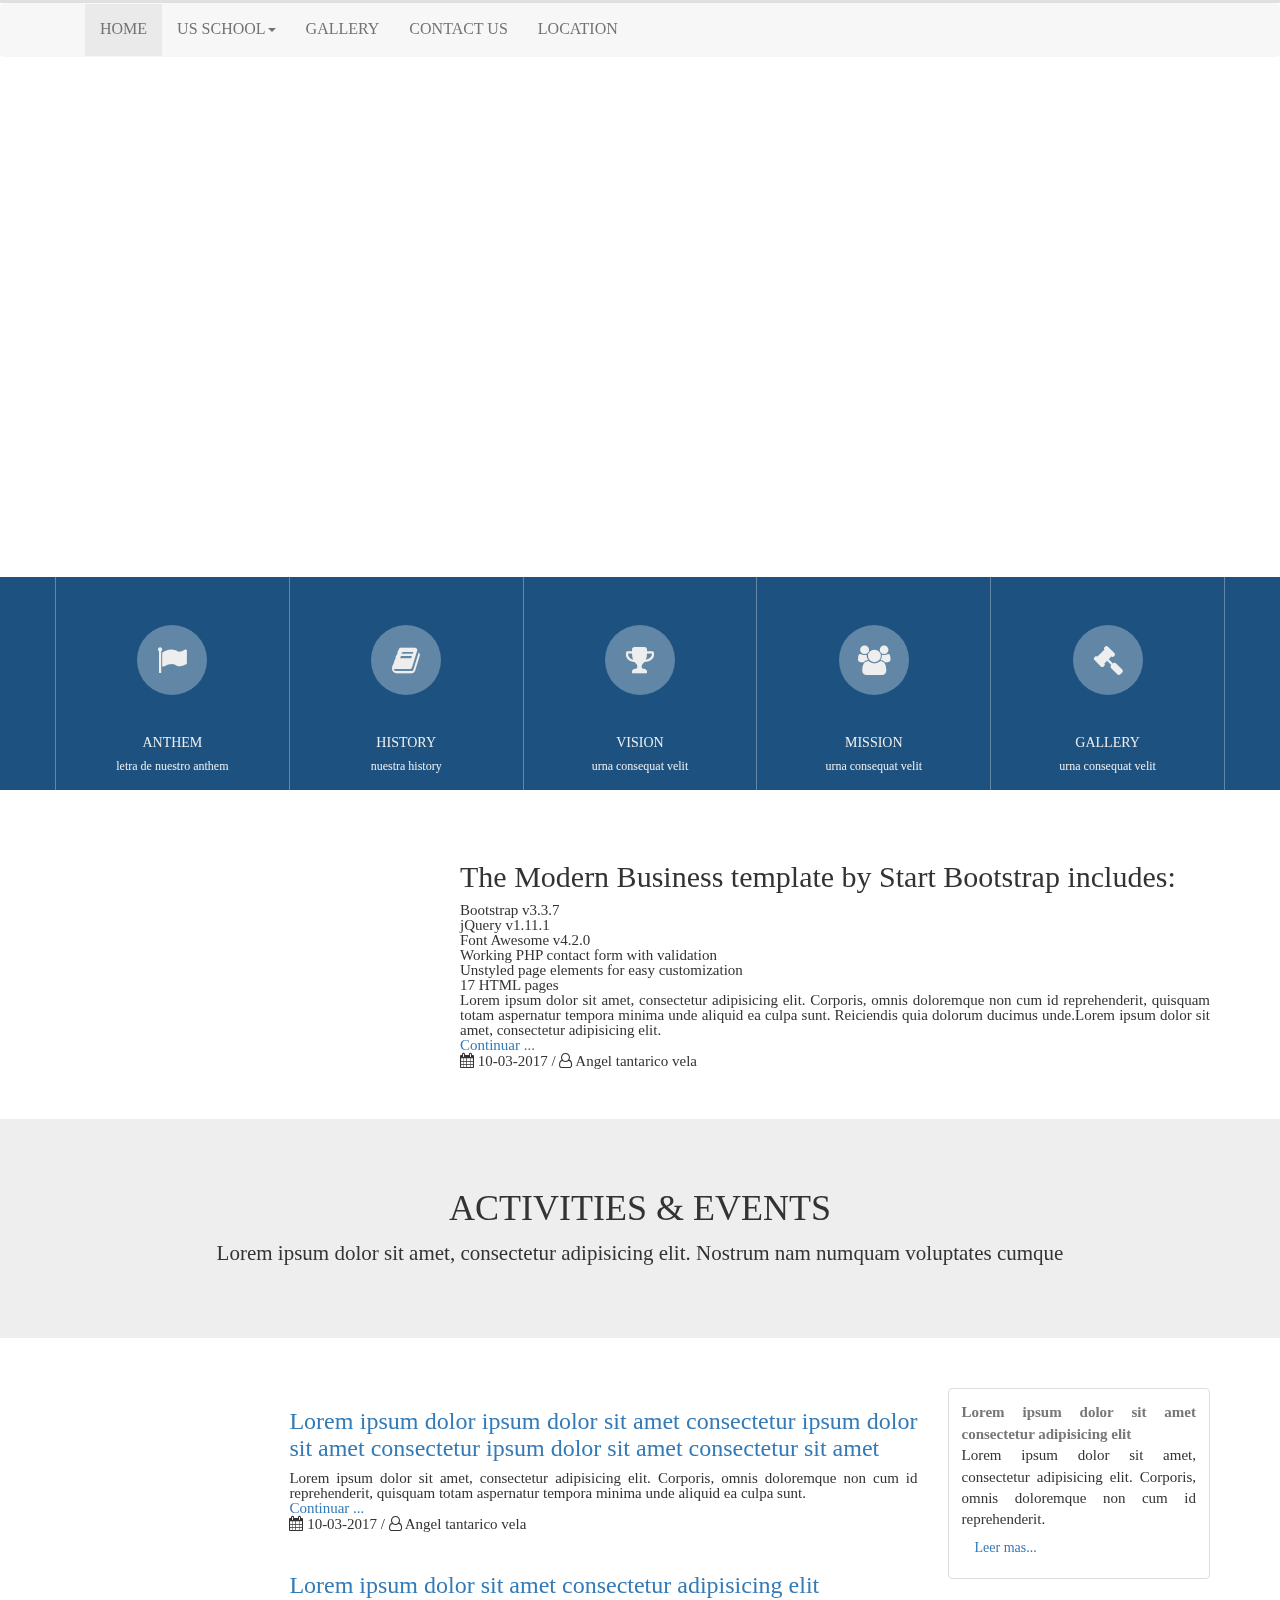
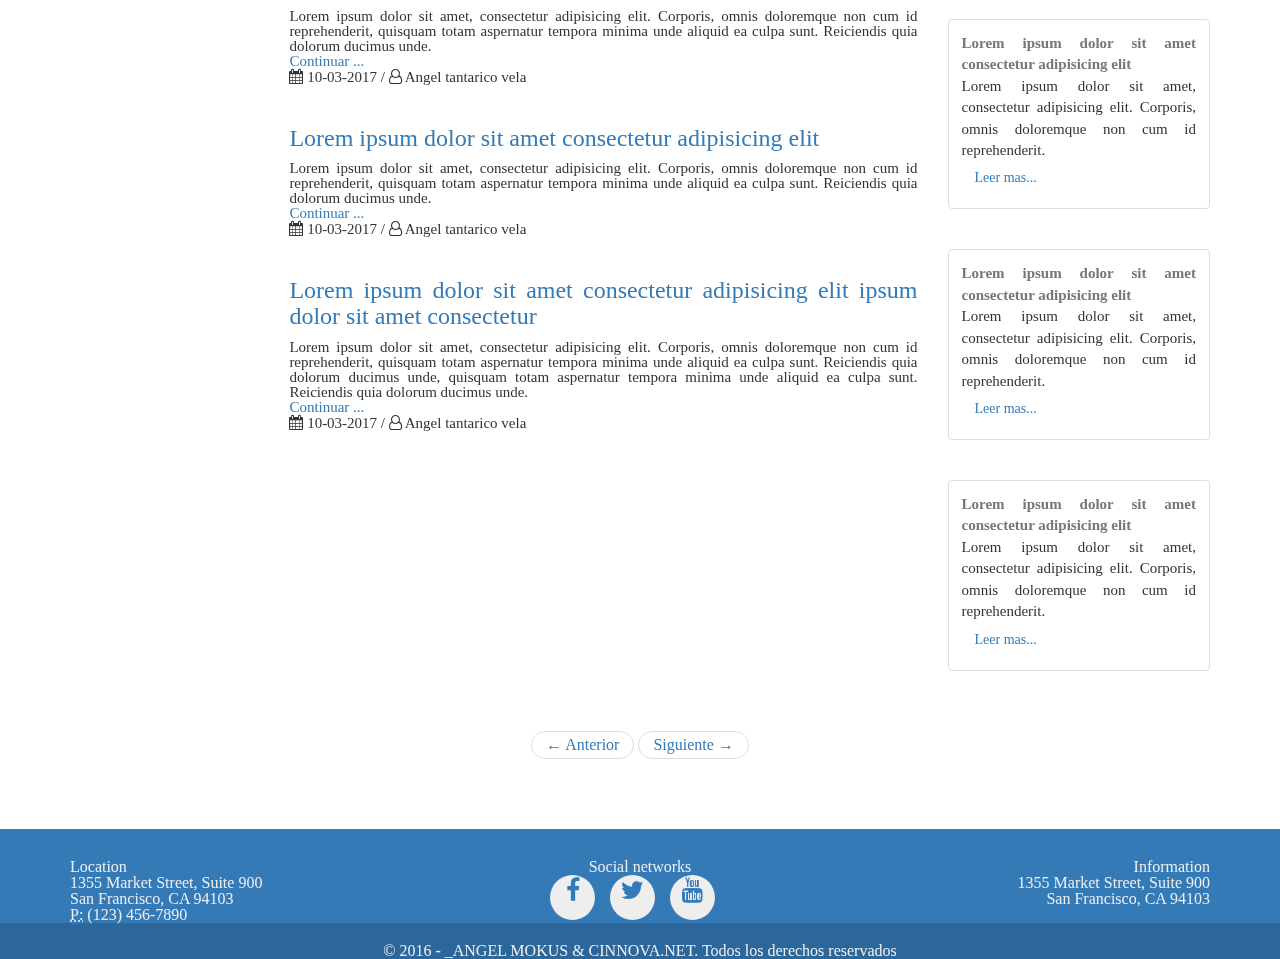
==== index.html @ 8a47f192 "adding initial changes" ====
<!DOCTYPE html>
<html>

<head>
  <link rel="stylesheet" type="text/css" href="index.css">
  <link rel="stylesheet" href="https://maxcdn.bootstrapcdn.com/font-awesome/4.7.0/css/font-awesome.min.css"/><!-- Latest compiled and minified CSS -->
<link rel="stylesheet" href="https://maxcdn.bootstrapcdn.com/bootstrap/3.3.7/css/bootstrap.min.css" integrity="sha384-BVYiiSIFeK1dGmJRAkycuHAHRg32OmUcww7on3RYdg4Va+PmSTsz/K68vbdEjh4u" crossorigin="anonymous">

<!-- Optional theme -->
<link rel="stylesheet" href="https://maxcdn.bootstrapcdn.com/bootstrap/3.3.7/css/bootstrap-theme.min.css" integrity="sha384-rHyoN1iRsVXV4nD0JutlnGaslCJuC7uwjduW9SVrLvRYooPp2bWYgmgJQIXwl/Sp" crossorigin="anonymous">

<!-- Latest compiled and minified JavaScript -->
<script src="https://maxcdn.bootstrapcdn.com/bootstrap/3.3.7/js/bootstrap.min.js" integrity="sha384-Tc5IQib027qvyjSMfHjOMaLkfuWVxZxUPnCJA7l2mCWNIpG9mGCD8wGNIcPD7Txa" crossorigin="anonymous"></script>
  <link rel="stylesheet" type="text/css" href="reset.css">
</head>

<body>

    <section class="nav-border container-fluid">
  			<article class="row">
  				<nav class="navbar nav-bg">
  					<div class="container">
  						<div class="navbar-header">
  							<a role="button" class="navbar-toggle" data-toggle="collapse" data-target="#_navbar" aria-expanded="false">MENU</a>
  						</div>
  						<div class="collapse navbar-collapse" id="_navbar">
  							<ul class="nav navbar-nav">
  								<li class="active"><a href="#">HOME</a></li>
  								<li class="dropdown">
  									<a class="dropdown-toggle" data-toggle="dropdown" role="button" aria-haspopup="true" aria-expanded="false">US SCHOOL<span class="caret"></span></a>
  									<ul class="dropdown-menu">
  										<li><a href="#">Vision</a></li>
  										<li><a href="#">Mission</a></li>
  										<li><a href="#">History</a></li>
  									</ul>
  								</li>
  								<li><a href="#">GALLERY</a></li>
  								<li><a href="#">CONTACT US</a></li>
  								<li><a href="#">LOCATION</a></li>
  							</ul>
  						</div>
  					</div>
  				</nav>
  			</article>
  		</section>

  		<!-- CAROUSEL -->
  			<section id="_carousel" class="carousel slide" data-ride="carousel">
  				<!-- Indicators -->
  				<ol class="carousel-indicators">
  					<li data-target="#_carousel" data-slide-to="0" class="active"></li>
  					<li data-target="#_carousel" data-slide-to="1"></li>
  					<li data-target="#_carousel" data-slide-to="2"></li>
  				</ol>
  				<!-- Wrapper for slides -->
  				<div class="carousel-inner" role="listbox" style="background-image: url('https://cdn.pixabay.com/photo/2013/07/28/12/23/paperclip-168336_960_720.jpg');">
  					<div class="item active">
  						<div class="carousel-caption">
  							<div class="container">
  								<div class="row">
  									<div class="col-md-3 text-right">
  										<img class="img-responsive carousel-img" src="https://cdn.pixabay.com/photo/2013/07/13/12/30/eagle-159752__340.png">
  									</div>
  									<div class="col-md-8 col-md-offset-1">
  										<div class="carousel-info text-left">
  											<p class="h2">Lorem ipsum dolor sit amet, consectetuer adipiscing elit.</p>
  											<p class="hidden-xs">You must provide CSS for the positioning and width of your affixed content.Note: Do not use the affix plugin on an element contained in a relatively positioned element, such as a pulled or pushed column, due to a Safari rendering bug.</p>
  										</div>
  									</div>
  								</div>
  							</div>
  						</div>
  					</div>
  					<div class="item">
  						<div class="carousel-caption">
  							<div class="container">
  								<div class="row">
  									<div class="col-md-3 text-right">
  										<img class="img-responsive carousel-img" src="https://cdn.pixabay.com/photo/2013/07/13/12/30/eagle-159752__340.png">
  									</div>
  									<div class="col-md-8 col-md-offset-1">
  										<div class="carousel-info text-left">
  											<p class="h2">Donec odio. Quisque volutpat mattis eros.</p>
  											<p class="hidden-xs">Do not use the affix plugin on an element contained in a relatively positioned element, such as a pulled or pushed column, due to a Safari rendering bug.Use the affix plugin via data attributes or manually with your own JavaScript. </p>
  										</div>
  									</div>
  								</div>
  							</div>
  						</div>
  					</div>
  					<div class="item">
  						<div class="carousel-caption">
  							<div class="container">
  								<div class="row">
  									<div class="col-md-3 text-right">
  										<img class="img-responsive carousel-img" src="https://cdn.pixabay.com/photo/2013/07/13/12/30/eagle-159752__340.png">
  									</div>
  									<div class="col-md-8 col-md-offset-1">
  										<div class="carousel-info text-left">
  											<p class="h2">Aliquam porttitor mauris sit amet orci.</p>
  											<p class="hidden-xs">Use the affix plugin via data attributes or manually with your own JavaScript. In both situations, you must provide CSS for the positioning and width of your affixed content.such as a pulled or pushed column, due to a Safari rendering bug.</p>
  										</div>
  									</div>
  								</div>
  							</div>
  						</div>
  					</div>
  				</div>
  			</section>
  		<!-- CAROUSEL -->

  		<!-- ICONOS -->
  		<section class="icono-color">
  			<article class="container">
  				<div class="row">
  					<div class="icono-content">
  						<ul class="icono-ul">
  							<li>
  								<a href="#">
  									<div class="icono-info">
  										<i class="fa fa-flag"></i>
  										<p class="h5">ANTHEM</p>
  										<p class="p">Letra de Nuestro Anthem</p>
  									</div>
  								</a>
  							</li>
  							<li>
  								<a href="#">
  									<div class="icono-info">
  										<i class="fa fa fa-book"></i>
  										<p class="h5">HISTORY</p>
  										<p class="p">Nuestra History </p>
  									</div>
  								</a>
  							</li>
  							<li>
  								<a href="#">
  									<div class="icono-info">
  										<i class="fa fa-trophy"></i>
  										<p class="h5">Vision</p>
  										<p class="p">urna consequat velit</p>
  									</div>
  								</a>
  							</li>
  							<li>
  								<a href="#">
  									<div class="icono-info">
  										<i class="fa fa-group"></i>
  										<p class="h5">Mission</p>
  										<p class="p">urna consequat velit</p>
  									</div>
  								</a>
  							</li>
  							<li>
  								<a href="#">
  									<div class="icono-info">
  										<i class="fa fa-legal"></i>
  										<p class="h5">Gallery</p>
  										<p class="p">urna consequat velit</p>
  									</div>
  								</a>
  							</li>
  						</ul>
  					</div>
  				</div>
  			</article>
  		</section>
  		<!-- ICONOS -->
  		<!-- NOTICIAS -->
  		<section class="section">
  			<article class="container">
  				<div class="row">
  					<div class="col-md-4">
  						<img class="img-responsive" src="https://cdn.pixabay.com/photo/2013/07/13/12/33/shelf-159852__340.png" alt="">
  					</div>
  					<div class="col-md-8">
  						<div class="descrip">
  							<p class="h2">The Modern Business template by Start Bootstrap includes:</p>
  							<ul>
  								<li><strong>Bootstrap v3.3.7</strong></li>
  								<li>jQuery v1.11.1</li>
  								<li>Font Awesome v4.2.0</li>
  								<li>Working PHP contact form with validation</li>
  								<li>Unstyled page elements for easy customization</li>
  								<li>17 HTML pages</li>
  							</ul>
  							<p>Lorem ipsum dolor sit amet, consectetur adipisicing elit. Corporis, omnis doloremque non cum id reprehenderit, quisquam totam aspernatur tempora minima unde aliquid ea culpa sunt. Reiciendis quia dolorum ducimus unde.Lorem ipsum dolor sit amet, consectetur adipisicing elit.</p>
  							<p><a href="#">Continuar ...</a></p>
  							<p><i class="fa fa-calendar"></i> 10-03-2017 / <i class="fa  fa-user-o"></i> Angel tantarico vela</p>
  						</div>
  					</div>
  				</div>
  			</article>
  		</section>
  		<!-- TITULO -->

  		<section class="wp-separator">
  			<article class="section">
  				<div class="container">
  					<div class="row text-center">
  						<p class="h1">ACTIVITIES & EVENTS</p>
  						<p class="lead">Lorem ipsum dolor sit amet, consectetur adipisicing elit. Nostrum nam numquam voluptates cumque </p>
  					</div>
  				</div>
  			</article>
  		</section>

  		<!-- NOTICIAS & EVENTOS -->
  		<section class="section">
  			<article class="container">
  				<div class="row">
  					<div class="col-md-9">
  						<!-- ITEM -->
  						<div class="item">
  							<div class="row">
  								<div class="col-md-3">
  									<a href="#">
  										<img class="img-responsive" src="https://cdn.pixabay.com/photo/2017/02/27/23/35/student-2104585__340.jpg" alt="">
  									</a>
  								</div>
  								<div class="col-md-9">
  									<div class="descrip">
  										<a href="#">
  											<p class="h3">Lorem ipsum dolor  ipsum dolor sit amet consectetur ipsum dolor sit amet consectetur ipsum dolor sit amet consectetur sit amet
  											</p>
  										</a>
  										<p>
  											Lorem ipsum dolor sit amet, consectetur adipisicing elit. Corporis, omnis doloremque non cum id reprehenderit, quisquam totam aspernatur tempora minima unde aliquid ea culpa sunt.
  										</p>
  										<p><a href="#">Continuar ...</a></p>
  										<p><i class="fa fa-calendar"></i> 10-03-2017 / <i class="fa  fa-user-o"></i> Angel tantarico vela</p>
  									</div>
  								</div>
  							</div>
  						</div>
  						<!-- ITEM -->

  						<!-- ITEM -->
  						<div class="item">
  							<div class="row">
  								<div class="col-md-3">
  									<a href="#">
  										<img class="img-responsive" src="https://cdn.pixabay.com/photo/2016/05/20/10/35/pupils-1404785__340.jpg" alt="">
  									</a>
  								</div>
  								<div class="col-md-9">
  									<div class="descrip">
  										<a href="#">
  											<p class="h3">Lorem ipsum dolor sit amet consectetur adipisicing elit</p>
  										</a>
  										<p>
  											Lorem ipsum dolor sit amet, consectetur adipisicing elit. Corporis, omnis doloremque non cum id reprehenderit, quisquam totam aspernatur tempora minima unde aliquid ea culpa sunt. Reiciendis quia dolorum ducimus unde.
  										</p>
  										<p><a href="#">Continuar ...</a></p>
  										<p><i class="fa fa-calendar"></i> 10-03-2017 / <i class="fa  fa-user-o"></i> Angel tantarico vela</p>
  									</div>
  								</div>
  							</div>
  						</div>
  						<!-- ITEM -->


  						<!-- ITEM -->
  						<div class="item">
  							<div class="row">
  								<div class="col-md-3">
  									<a href="#">
  										<img class="img-responsive" src="https://cdn.pixabay.com/photo/2016/05/20/10/35/pupils-1404784__340.jpg" alt="">
  									</a>
  								</div>
  								<div class="col-md-9">
  									<div class="descrip">
  										<a href="#">
  											<p class="h3">Lorem ipsum dolor sit amet consectetur adipisicing elit</p>
  										</a>
  										<p>
  											Lorem ipsum dolor sit amet, consectetur adipisicing elit. Corporis, omnis doloremque non cum id reprehenderit, quisquam totam aspernatur tempora minima unde aliquid ea culpa sunt. Reiciendis quia dolorum ducimus unde.
  										</p>
  										<p><a href="#">Continuar ...</a></p>
  										<p><i class="fa fa-calendar"></i> 10-03-2017 / <i class="fa  fa-user-o"></i> Angel tantarico vela</p>
  									</div>
  								</div>
  							</div>
  						</div>
  						<!-- ITEM -->

  						<!-- ITEM -->
  						<div class="item">
  							<div class="row">
  								<div class="col-md-3">
  									<a href="#">
  										<img class="img-responsive" src="https://cdn.pixabay.com/photo/2017/02/27/23/34/college-2104580__340.jpg" alt="">
  									</a>
  								</div>
  								<div class="col-md-9">
  									<div class="descrip">
  										<a href="#">
  											<p class="h3">Lorem ipsum dolor sit amet consectetur adipisicing elit ipsum dolor sit amet consectetur</p>
  										</a>
  										<p>
  											Lorem ipsum dolor sit amet, consectetur adipisicing elit. Corporis, omnis doloremque non cum id reprehenderit, quisquam totam aspernatur tempora minima unde aliquid ea culpa sunt. Reiciendis quia dolorum ducimus unde, quisquam totam aspernatur tempora minima unde aliquid ea culpa sunt. Reiciendis quia dolorum ducimus unde.
  										</p>
  										<p><a href="#">Continuar ...</a></p>
  										<p><i class="fa fa-calendar"></i> 10-03-2017 / <i class="fa  fa-user-o"></i> Angel tantarico vela</p>
  									</div>
  								</div>
  							</div>
  						</div>
  						<!-- ITEM -->
  					</div>
  					<div class="col-md-3">
  						<!-- ITEM -->
  						<div class="item">
  							<div class="thumbnail">
  						      	<div class="caption">
  						      		<div class="descrip">
  							        	<p class="strong">Lorem ipsum dolor sit amet consectetur adipisicing elit</p>
  							        	<p>Lorem ipsum dolor sit amet, consectetur adipisicing elit. Corporis, omnis doloremque non cum id reprehenderit.</p>
  							        	<p>
  							        		<a href="#" class="btn btn-link" role="button">Leer mas...</a>
  							        	</p>
  						        	</div>
  						      	</div>
  						    </div>
  						</div>

  						<!-- ITEM -->
  						<div class="item">
  							<div class="thumbnail">
  						      	<div class="caption">
  						      		<div class="descrip">
  							        	<p class="strong">Lorem ipsum dolor sit amet consectetur adipisicing elit</p>
  							        	<p>Lorem ipsum dolor sit amet, consectetur adipisicing elit. Corporis, omnis doloremque non cum id reprehenderit.</p>
  							        	<p>
  							        		<a href="#" class="btn btn-link" role="button">Leer mas...</a>
  							        	</p>
  						        	</div>
  						      	</div>
  						    </div>
  						</div>

  						<!-- ITEM -->
  						<div class="item">
  							<div class="thumbnail">
  						      	<div class="caption">
  						      		<div class="descrip">
  							        	<p class="strong">Lorem ipsum dolor sit amet consectetur adipisicing elit</p>
  							        	<p>Lorem ipsum dolor sit amet, consectetur adipisicing elit. Corporis, omnis doloremque non cum id reprehenderit.</p>
  							        	<p>
  							        		<a href="#" class="btn btn-link" role="button">Leer mas...</a>
  							        	</p>
  						        	</div>
  						      	</div>
  						    </div>
  						</div>

  						<!-- ITEM -->
  						<div class="item">
  							<div class="thumbnail">
  						      	<div class="caption">
  						      		<div class="descrip">
  							        	<p class="strong">Lorem ipsum dolor sit amet consectetur adipisicing elit</p>
  							        	<p>Lorem ipsum dolor sit amet, consectetur adipisicing elit. Corporis, omnis doloremque non cum id reprehenderit.</p>
  							        	<p>
  							        		<a href="#" class="btn btn-link" role="button">Leer mas...</a>
  							        	</p>
  						        	</div>
  						      	</div>
  						    </div>
  						</div>
  					</div>
  				</div>

  				<nav aria-label="Page navigation">
  				  	<ul class="pager">
  				    	<li><a href="#"><i aria-hidden="true">←</i> Anterior</a></li>
  				    	<li><a href="#">Siguiente <i aria-hidden="true">→</i></a></li>
  				  	</ul>
  				</nav>
  			</article>
  		</section>
  		<!-- FOOTER -->
  		<footer class="footer">
  			<div class="container">
  				<div class="row">
  					<div class="col-sm-4 footer-geo">
  						<h3>Location</h3>
  						<address>
  							1355 Market Street, Suite 900
  							<br>
  							San Francisco, CA 94103
  							<br>
  							<abbr title="Phone">P:</abbr>
  							(123) 456-7890
  						</address>
  					</div>
  					<div class="col-sm-4 footer-social text-center">
  						<h3>Social networks</h3>
  						<ul class="footer-nav">
  							<li>
  								<a href="#" target="_blank"><i class="fa fa-facebook"></i></a>
  							</li>
  							<li>
  								<a href="#" target="_blank"><i class="fa fa-twitter"></i></a>
  							</li>
  							<li>
  								<a href="#" target="_blank"><i class="fa fa-youtube"></i></a>
  							</li>
  						</ul>
  					</div>
  					<div class="col-sm-4 footer-info">
  						<h3>Information</h3>
  						<p>
  							1355 Market Street, Suite 900
  							<br>
  							San Francisco, CA 94103
  						</p>
  					</div>
  				</div>
  			</div>
  			<div class="container-fluid footer-p">
  				<div class="row">
  					<div class="col-md-12">
  						<p>
  							© 2016 - _ANGEL MOKUS & CINNOVA.NET. Todos los derechos reservados
  						</p>
  					</div>
  				</div>
  			</div>
  		</footer>




<script src="index.js"></script>
</body>

</html>
---- index.css ----
body {
    font-family: -apple-system, system-ui, BlinkMacSystemFont, "Segoe UI", Roboto, "Helvetica Neue", Arial, sans-serif;
    color: #7F7F7F;
}

a:hover, a:focus {
    text-decoration: none;
}

.strong {
    font-weight: bold;
    color: #777;
}

.section {
    padding: 50px 0;
}


/* Nav */

.navbar {
    border: 0;
}

.nav>li a {
    display: block;
    color: #737373;
    border-bottom: 2px solid transparent;
    transition: all 0.8s;
}

.nav>li a:hover {
    background-color: rgba(0, 0, 0, 0.1);
    color: #024D8E;
    border-bottom: 2px solid #337AB7;
}

.nav>li a:focus {
    color: #737373;
}

.nav-border {
    border-top: 3px solid #E1E0DF;
}

.nav-bg {
    background-color: #F7F7F7;
    margin-bottom: 0;
}


/* Nav */


/* Carousel */

.carousel-inner {
    background-repeat: no-repeat;
    background-position: center;
    background-size: cover;
    min-height: 500px;
    width: 100%;
    z-index: -1000;
}

.carousel-caption {
    position: static;
}

.carousel-info {
    background-color: rgba(0, 0, 0, 0.3);
    padding: 20px 20px;
    min-height: 210px;
}

.carousel-inner .item {
    transition-property: opacity;
}

.carousel-img {
    max-width: 200px;
    margin: auto;
}

.carousel-indicators {
    bottom: 0;
}

.carousel-indicators li {
    width: 14px;
    height: 14px;
    border: 2px solid rgba(255, 255, 255, 0.5);
}

.carousel-indicators .active {
    width: 16px;
    height: 16px;
    background: rgba(255, 255, 255, 0.2);
}


/* Carousel */


/* Icono */

.icono-color {
    background-color: #1D5280;
}

.icono-content {
    display: block;
}

.icono-ul {
    display: table;
    width: 100%;
    margin-bottom: 0;
    border-collapse: collapse;
    list-style: none;
}

.icono-ul li {
    display: table-cell;
    text-align: center;
    border-left: 1px solid rgba(255, 255, 255, 0.3);
    border-right: 1px solid rgba(255, 255, 255, 0.3);
}

.icono-ul li a {
    display: inline-block;
    color: #EEE;
    border-top: 3px solid transparent;
    border-bottom: 3px solid transparent;
    transition: all 1s;
}

.icono-info {
    padding: 15px 0;
}

.icono-info i {
    background-color: rgba(255, 255, 255, 0.3);
    border-radius: 50%;
    font-size: 30px;
    height: 70px;
    padding: 20px 0 0 0;
    margin: 30px;
    width: 70px;
}

.icono-info .h5 {
    text-transform: uppercase
}

.icono-info .p {
    text-transform: lowercase;
    font-size: 12px;
}


/* Icono */


/* Noticia*/

.wp-separator {
    background-color: #EEE;
}

.descrip {
    font-size: 15px;
    text-align: justify;
}

.item {
    padding-bottom: 20px;
}

.thumbnail {
    border-radius: 0;
}


/* Noticia */


/* Footer */

.footer {
    background-color: #337AB7;
    color: #EEE;
    padding-top: 30px;
}

.foot-geo {
    text-align: left;
}

.footer-p {
    background-color: #2B679A;
    color: #EEE;
    padding-top: 20px;
    text-align: center;
}

.footer-nav {
    display: inline-block;
    list-style: none;
}

.footer-nav li {
    float: left;
    margin-right: 15px;
}

.footer-nav li a {
    display: inline-block;
    background-color: #EEE;
    border-radius: 50%;
    font-size: 25px;
    height: 45px;
    width: 45px;
    padding-top: 3px;
    transition: all 1s;
}

.footer-nav li a:hover {
    background-color: #FFF;
}

.footer-info {
    text-align: right;
}


/*PAGINA GALERIA */

.galeria {
    box-shadow: 0 0 3px 1px rgba(0, 0, 0, 0.26);
    margin-top: 20px;
}

.galeria-img {
    max-width: 100%;
    margin: auto;
}

.galeria-info {
    padding: 20px;
    min-height: 180px;
}


/* Footer */

@media screen and (max-width: 768px) {
    /*Header*/
    .header-left, .header-right {
        float: none;
        text-align: center;
    }
    .header-right {
        display: block;
        width: auto;
    }
    /* Header */
    /* Nav*/
    .navbar-collapse {
        background-color: #EEE;
    }
    .navbar-toggle {
        border: 1px solid rgb(220, 220, 220);
    }
    /*Icono*/
    .icono-ul {
        margin: auto;
        width: 90%;
    }
    .icono-ul li {
        display: block;
        border: 1px solid rgba(255, 255, 255, 0.3);
    }
    .icono-info {
        padding: 5px 0;
    }
    .icono-info i {
        margin: 0;
    }
    /* Noticia*/
    .descrip {
        text-align: start;
    }
    /* Footer*/
    .footer-geo, .footer-info {
        text-align: center;
    }
}

@media screen and (min-width: 768px) {
    /* Nav */
    .nav>li.active {
        background-color: #EAEAEA;
    }
    .navbar-collapse {
        padding-left: 0;
    }
    .navbar-nav>li>a {
        padding-top: 30px;
        padding-bottom: 30px;
    }
    .dropdown-menu {
        padding: 0;
        margin: 0;
        border-radius: 0;
    }
    .dropdown-menu>li>a {
        padding: 15px 20px;
    }
    /* Nav */
    /*Carousel*/
    .carousel-caption {
        padding-top: 100px;
    }
    /* Icono */
    .icono-ul li a:hover {
        color: #FFF;
        border-top: 3px solid #FFF;
        border-bottom: 3px solid #FFF;
    }
}
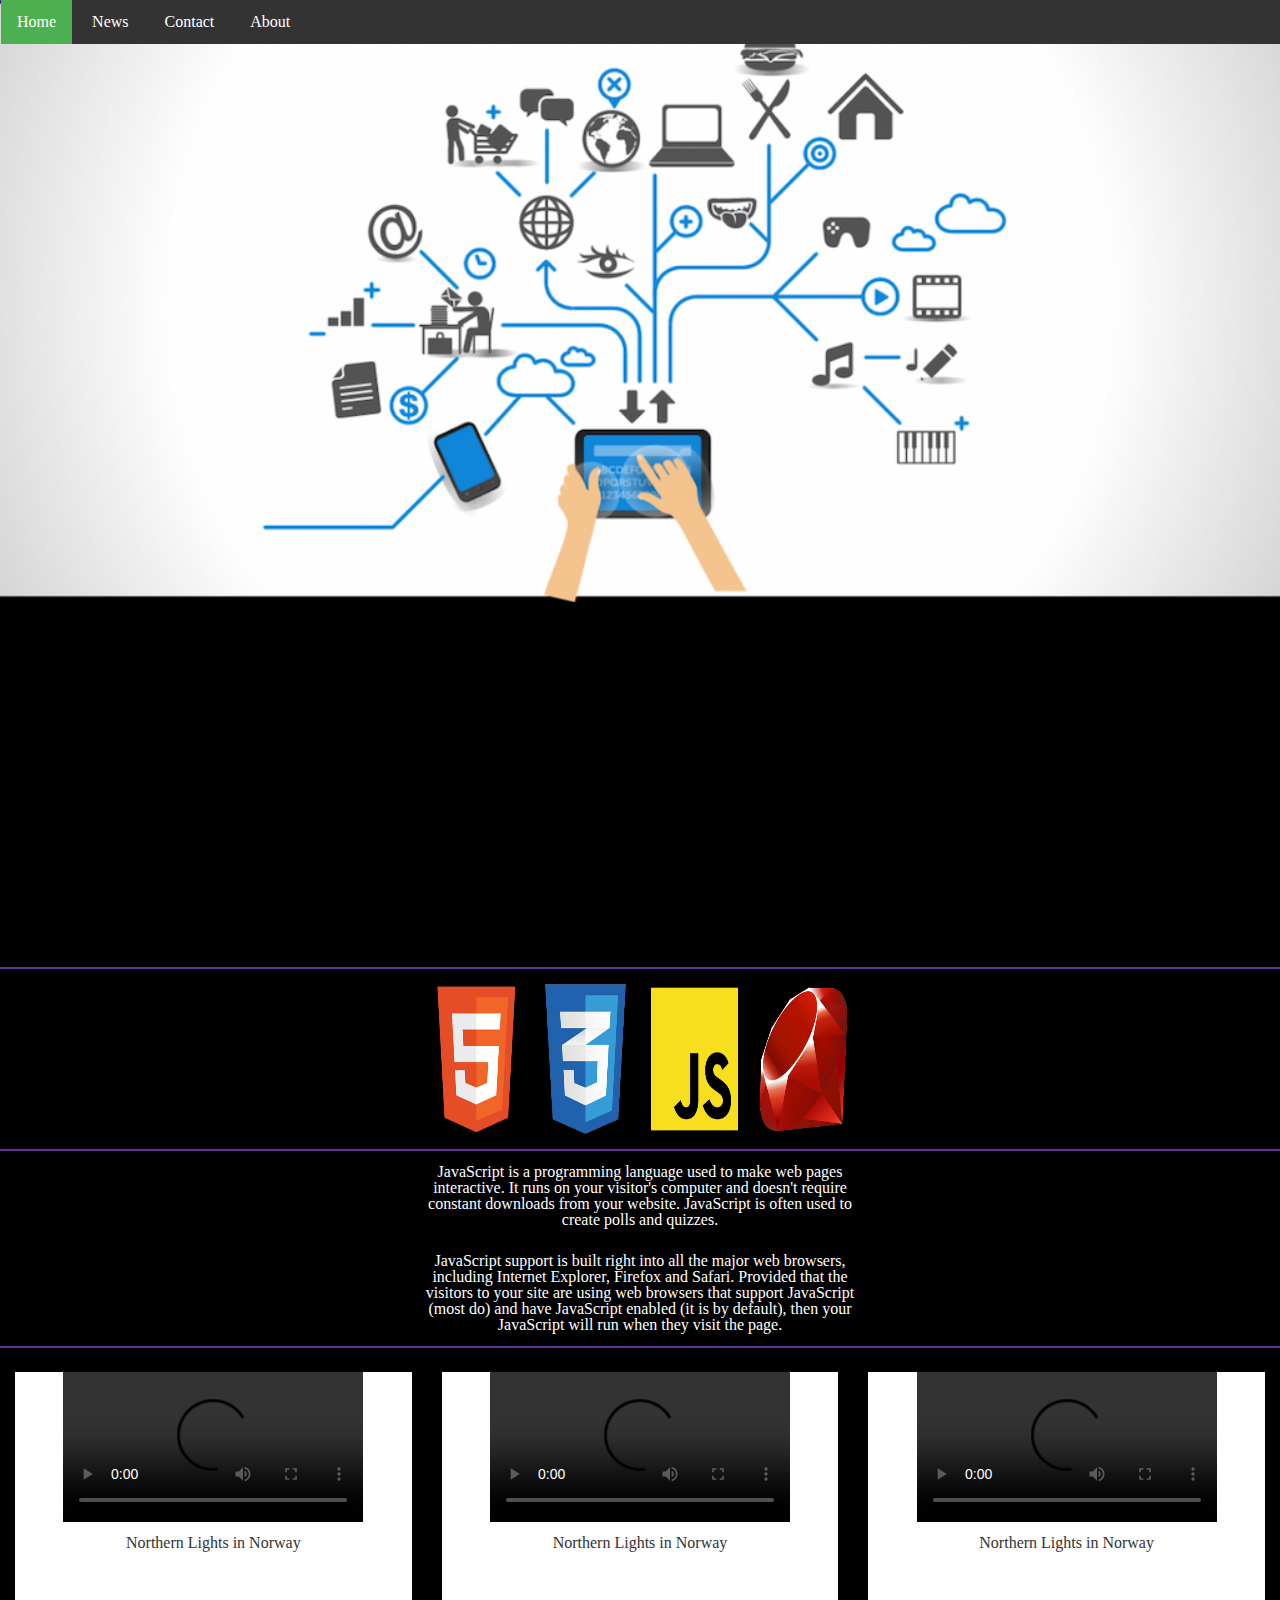
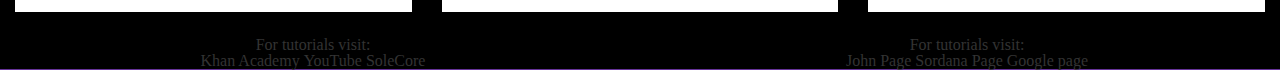
==== commit 33ce9da1: "New Layout" ====
--- a/index.html
+++ b/index.html
@@ -2,437 +2,109 @@
 <html>
 
 <head>
+  <!-- Latest compiled and minified CSS -->
+  <link rel="stylesheet" href="https://maxcdn.bootstrapcdn.com/bootstrap/3.3.7/css/bootstrap.min.css" integrity="sha384-BVYiiSIFeK1dGmJRAkycuHAHRg32OmUcww7on3RYdg4Va+PmSTsz/K68vbdEjh4u" crossorigin="anonymous">
   <link rel="stylesheet" type="text/css" href="index.css">
-  <link rel="stylesheet" href="https://maxcdn.bootstrapcdn.com/font-awesome/4.7.0/css/font-awesome.min.css"/><!-- Latest compiled and minified CSS -->
-<link rel="stylesheet" href="https://maxcdn.bootstrapcdn.com/bootstrap/3.3.7/css/bootstrap.min.css" integrity="sha384-BVYiiSIFeK1dGmJRAkycuHAHRg32OmUcww7on3RYdg4Va+PmSTsz/K68vbdEjh4u" crossorigin="anonymous">
-
-<!-- Optional theme -->
-<link rel="stylesheet" href="https://maxcdn.bootstrapcdn.com/bootstrap/3.3.7/css/bootstrap-theme.min.css" integrity="sha384-rHyoN1iRsVXV4nD0JutlnGaslCJuC7uwjduW9SVrLvRYooPp2bWYgmgJQIXwl/Sp" crossorigin="anonymous">
-
-<!-- Latest compiled and minified JavaScript -->
-<script src="https://maxcdn.bootstrapcdn.com/bootstrap/3.3.7/js/bootstrap.min.js" integrity="sha384-Tc5IQib027qvyjSMfHjOMaLkfuWVxZxUPnCJA7l2mCWNIpG9mGCD8wGNIcPD7Txa" crossorigin="anonymous"></script>
   <link rel="stylesheet" type="text/css" href="reset.css">
 </head>
 
 <body>
 
-    <section class="nav-border container-fluid">
-  			<article class="row">
-  				<nav class="navbar nav-bg">
-  					<div class="container">
-  						<div class="navbar-header">
-  							<a role="button" class="navbar-toggle" data-toggle="collapse" data-target="#_navbar" aria-expanded="false">MENU</a>
-  						</div>
-  						<div class="collapse navbar-collapse" id="_navbar">
-  							<ul class="nav navbar-nav">
-  								<li class="active"><a href="#">HOME</a></li>
-  								<li class="dropdown">
-  									<a class="dropdown-toggle" data-toggle="dropdown" role="button" aria-haspopup="true" aria-expanded="false">US SCHOOL<span class="caret"></span></a>
-  									<ul class="dropdown-menu">
-  										<li><a href="#">Vision</a></li>
-  										<li><a href="#">Mission</a></li>
-  										<li><a href="#">History</a></li>
-  									</ul>
-  								</li>
-  								<li><a href="#">GALLERY</a></li>
-  								<li><a href="#">CONTACT US</a></li>
-  								<li><a href="#">LOCATION</a></li>
-  							</ul>
-  						</div>
-  					</div>
-  				</nav>
-  			</article>
-  		</section>
+<!-- Navigation Bar -->
+  <nav>
+    <div class="row">
+      <div class="col-md-12">
+        <ul>
+          <li class="active"><a  href="#home">Home</a></li>
+          <li><a href="#news">News</a></li>
+          <li><a href="#contact">Contact</a></li>
+          <li><a href="#about">About</a></li>
+        </ul>
+      </div>
+    </div>
 
-  		<!-- CAROUSEL -->
-  			<section id="_carousel" class="carousel slide" data-ride="carousel">
-  				<!-- Indicators -->
-  				<ol class="carousel-indicators">
-  					<li data-target="#_carousel" data-slide-to="0" class="active"></li>
-  					<li data-target="#_carousel" data-slide-to="1"></li>
-  					<li data-target="#_carousel" data-slide-to="2"></li>
-  				</ol>
-  				<!-- Wrapper for slides -->
-  				<div class="carousel-inner" role="listbox" style="background-image: url('https://cdn.pixabay.com/photo/2013/07/28/12/23/paperclip-168336_960_720.jpg');">
-  					<div class="item active">
-  						<div class="carousel-caption">
-  							<div class="container">
-  								<div class="row">
-  									<div class="col-md-3 text-right">
-  										<img class="img-responsive carousel-img" src="https://cdn.pixabay.com/photo/2013/07/13/12/30/eagle-159752__340.png">
-  									</div>
-  									<div class="col-md-8 col-md-offset-1">
-  										<div class="carousel-info text-left">
-  											<p class="h2">Lorem ipsum dolor sit amet, consectetuer adipiscing elit.</p>
-  											<p class="hidden-xs">You must provide CSS for the positioning and width of your affixed content.Note: Do not use the affix plugin on an element contained in a relatively positioned element, such as a pulled or pushed column, due to a Safari rendering bug.</p>
-  										</div>
-  									</div>
-  								</div>
-  							</div>
-  						</div>
-  					</div>
-  					<div class="item">
-  						<div class="carousel-caption">
-  							<div class="container">
-  								<div class="row">
-  									<div class="col-md-3 text-right">
-  										<img class="img-responsive carousel-img" src="https://cdn.pixabay.com/photo/2013/07/13/12/30/eagle-159752__340.png">
-  									</div>
-  									<div class="col-md-8 col-md-offset-1">
-  										<div class="carousel-info text-left">
-  											<p class="h2">Donec odio. Quisque volutpat mattis eros.</p>
-  											<p class="hidden-xs">Do not use the affix plugin on an element contained in a relatively positioned element, such as a pulled or pushed column, due to a Safari rendering bug.Use the affix plugin via data attributes or manually with your own JavaScript. </p>
-  										</div>
-  									</div>
-  								</div>
-  							</div>
-  						</div>
-  					</div>
-  					<div class="item">
-  						<div class="carousel-caption">
-  							<div class="container">
-  								<div class="row">
-  									<div class="col-md-3 text-right">
-  										<img class="img-responsive carousel-img" src="https://cdn.pixabay.com/photo/2013/07/13/12/30/eagle-159752__340.png">
-  									</div>
-  									<div class="col-md-8 col-md-offset-1">
-  										<div class="carousel-info text-left">
-  											<p class="h2">Aliquam porttitor mauris sit amet orci.</p>
-  											<p class="hidden-xs">Use the affix plugin via data attributes or manually with your own JavaScript. In both situations, you must provide CSS for the positioning and width of your affixed content.such as a pulled or pushed column, due to a Safari rendering bug.</p>
-  										</div>
-  									</div>
-  								</div>
-  							</div>
-  						</div>
-  					</div>
-  				</div>
-  			</section>
-  		<!-- CAROUSEL -->
+  </nav>
 
-  		<!-- ICONOS -->
-  		<section class="icono-color">
-  			<article class="container">
-  				<div class="row">
-  					<div class="icono-content">
-  						<ul class="icono-ul">
-  							<li>
-  								<a href="#">
-  									<div class="icono-info">
-  										<i class="fa fa-flag"></i>
-  										<p class="h5">ANTHEM</p>
-  										<p class="p">Letra de Nuestro Anthem</p>
-  									</div>
-  								</a>
-  							</li>
-  							<li>
-  								<a href="#">
-  									<div class="icono-info">
-  										<i class="fa fa fa-book"></i>
-  										<p class="h5">HISTORY</p>
-  										<p class="p">Nuestra History </p>
-  									</div>
-  								</a>
-  							</li>
-  							<li>
-  								<a href="#">
-  									<div class="icono-info">
-  										<i class="fa fa-trophy"></i>
-  										<p class="h5">Vision</p>
-  										<p class="p">urna consequat velit</p>
-  									</div>
-  								</a>
-  							</li>
-  							<li>
-  								<a href="#">
-  									<div class="icono-info">
-  										<i class="fa fa-group"></i>
-  										<p class="h5">Mission</p>
-  										<p class="p">urna consequat velit</p>
-  									</div>
-  								</a>
-  							</li>
-  							<li>
-  								<a href="#">
-  									<div class="icono-info">
-  										<i class="fa fa-legal"></i>
-  										<p class="h5">Gallery</p>
-  										<p class="p">urna consequat velit</p>
-  									</div>
-  								</a>
-  							</li>
-  						</ul>
-  					</div>
-  				</div>
-  			</article>
-  		</section>
-  		<!-- ICONOS -->
-  		<!-- NOTICIAS -->
-  		<section class="section">
-  			<article class="container">
-  				<div class="row">
-  					<div class="col-md-4">
-  						<img class="img-responsive" src="https://cdn.pixabay.com/photo/2013/07/13/12/33/shelf-159852__340.png" alt="">
-  					</div>
-  					<div class="col-md-8">
-  						<div class="descrip">
-  							<p class="h2">The Modern Business template by Start Bootstrap includes:</p>
-  							<ul>
-  								<li><strong>Bootstrap v3.3.7</strong></li>
-  								<li>jQuery v1.11.1</li>
-  								<li>Font Awesome v4.2.0</li>
-  								<li>Working PHP contact form with validation</li>
-  								<li>Unstyled page elements for easy customization</li>
-  								<li>17 HTML pages</li>
-  							</ul>
-  							<p>Lorem ipsum dolor sit amet, consectetur adipisicing elit. Corporis, omnis doloremque non cum id reprehenderit, quisquam totam aspernatur tempora minima unde aliquid ea culpa sunt. Reiciendis quia dolorum ducimus unde.Lorem ipsum dolor sit amet, consectetur adipisicing elit.</p>
-  							<p><a href="#">Continuar ...</a></p>
-  							<p><i class="fa fa-calendar"></i> 10-03-2017 / <i class="fa  fa-user-o"></i> Angel tantarico vela</p>
-  						</div>
-  					</div>
-  				</div>
-  			</article>
-  		</section>
-  		<!-- TITULO -->
+<!-- Banner -->
+  <div class="row">
+    <div class="banner col-md-12" >JAVASCRIPT</div>
+  </div>
 
-  		<section class="wp-separator">
-  			<article class="section">
-  				<div class="container">
-  					<div class="row text-center">
-  						<p class="h1">ACTIVITIES & EVENTS</p>
-  						<p class="lead">Lorem ipsum dolor sit amet, consectetur adipisicing elit. Nostrum nam numquam voluptates cumque </p>
-  					</div>
-  				</div>
-  			</article>
-  		</section>
+  <div class="options row">
+    <div class="col-md-4"></div>
+    <div class="logo pic-html col-md-1"></div>
+    <div class="logo pic-css col-md-1"></div>
+    <div class="logo pic-js col-md-1"></div>
+    <div class="logo pic-ruby col-md-1"></div>
+    <div class="col-md-4"></div>
+  </div>
 
-  		<!-- NOTICIAS & EVENTOS -->
-  		<section class="section">
-  			<article class="container">
-  				<div class="row">
-  					<div class="col-md-9">
-  						<!-- ITEM -->
-  						<div class="item">
-  							<div class="row">
-  								<div class="col-md-3">
-  									<a href="#">
-  										<img class="img-responsive" src="https://cdn.pixabay.com/photo/2017/02/27/23/35/student-2104585__340.jpg" alt="">
-  									</a>
-  								</div>
-  								<div class="col-md-9">
-  									<div class="descrip">
-  										<a href="#">
-  											<p class="h3">Lorem ipsum dolor  ipsum dolor sit amet consectetur ipsum dolor sit amet consectetur ipsum dolor sit amet consectetur sit amet
-  											</p>
-  										</a>
-  										<p>
-  											Lorem ipsum dolor sit amet, consectetur adipisicing elit. Corporis, omnis doloremque non cum id reprehenderit, quisquam totam aspernatur tempora minima unde aliquid ea culpa sunt.
-  										</p>
-  										<p><a href="#">Continuar ...</a></p>
-  										<p><i class="fa fa-calendar"></i> 10-03-2017 / <i class="fa  fa-user-o"></i> Angel tantarico vela</p>
-  									</div>
-  								</div>
-  							</div>
-  						</div>
-  						<!-- ITEM -->
+  <!-- description  -->
+      <div class="row">
+        <div class="description col-md-12">
+          <p>
+            JavaScript is a programming language used to make web pages interactive. It runs on your visitor's computer and doesn't require constant downloads from your website. JavaScript is often used to create polls and quizzes.
+          </p>
+          <p>
+            JavaScript support is built right into all the major web browsers, including Internet Explorer, Firefox and Safari. Provided that the visitors to your site are using web browsers that support JavaScript (most do) and have JavaScript enabled (it is by default), then your JavaScript will run when they visit the page.
+          </p>
+        </div>
+      </div>
 
-  						<!-- ITEM -->
-  						<div class="item">
-  							<div class="row">
-  								<div class="col-md-3">
-  									<a href="#">
-  										<img class="img-responsive" src="https://cdn.pixabay.com/photo/2016/05/20/10/35/pupils-1404785__340.jpg" alt="">
-  									</a>
-  								</div>
-  								<div class="col-md-9">
-  									<div class="descrip">
-  										<a href="#">
-  											<p class="h3">Lorem ipsum dolor sit amet consectetur adipisicing elit</p>
-  										</a>
-  										<p>
-  											Lorem ipsum dolor sit amet, consectetur adipisicing elit. Corporis, omnis doloremque non cum id reprehenderit, quisquam totam aspernatur tempora minima unde aliquid ea culpa sunt. Reiciendis quia dolorum ducimus unde.
-  										</p>
-  										<p><a href="#">Continuar ...</a></p>
-  										<p><i class="fa fa-calendar"></i> 10-03-2017 / <i class="fa  fa-user-o"></i> Angel tantarico vela</p>
-  									</div>
-  								</div>
-  							</div>
-  						</div>
-  						<!-- ITEM -->
+      <!-- videos -->
+      <div class="col-md-4">
+        <div class="video">
+          <video controls="controls"
+           src="https://www.youtube.com/watch?v=Venm25JRqLM">
+          </video>
+          <div class="container">
+            <p>Northern Lights in Norway</p>
+          </div>
+        </div>
+      </div>
+      <div class="col-md-4">
+          <div class="video">
+            <video controls="controls"
+             src="https://www.youtube.com/watch?v=Venm25JRqLM">
+            </video>
+            <div class="container">
+              <p>Northern Lights in Norway</p>
+            </div>
+         </div>
+      </div>
+
+      <div class="col-md-4">
+          <div class="video">
+            <video controls="controls"
+             src="https://www.youtube.com/watch?v=Venm25JRqLM">
+            </video>
+            <div class="container">
+              <p>Northern Lights in Norway</p>
+            </div>
+        </div>
+      </div>
+
+    <!-- Extras -->
+      <div class="row">
+        <div class="extras col-md-6">For tutorials visit:
+          <ul>
+            <li>Khan Academy</li>
+            <li>YouTube</li>
+            <li>SoleCore</li>
+          </ul>
+      </div>
+
+      <div class="extras col-md-6">For tutorials visit:
+        <ul>
+          <li>John Page</li>
+          <li>Sordana Page</li>
+          <li>Google page</li>
+        </ul>
+    </div>
+
+    </div>
 
 
-  						<!-- ITEM -->
-  						<div class="item">
-  							<div class="row">
-  								<div class="col-md-3">
-  									<a href="#">
-  										<img class="img-responsive" src="https://cdn.pixabay.com/photo/2016/05/20/10/35/pupils-1404784__340.jpg" alt="">
-  									</a>
-  								</div>
-  								<div class="col-md-9">
-  									<div class="descrip">
-  										<a href="#">
-  											<p class="h3">Lorem ipsum dolor sit amet consectetur adipisicing elit</p>
-  										</a>
-  										<p>
-  											Lorem ipsum dolor sit amet, consectetur adipisicing elit. Corporis, omnis doloremque non cum id reprehenderit, quisquam totam aspernatur tempora minima unde aliquid ea culpa sunt. Reiciendis quia dolorum ducimus unde.
-  										</p>
-  										<p><a href="#">Continuar ...</a></p>
-  										<p><i class="fa fa-calendar"></i> 10-03-2017 / <i class="fa  fa-user-o"></i> Angel tantarico vela</p>
-  									</div>
-  								</div>
-  							</div>
-  						</div>
-  						<!-- ITEM -->
-
-  						<!-- ITEM -->
-  						<div class="item">
-  							<div class="row">
-  								<div class="col-md-3">
-  									<a href="#">
-  										<img class="img-responsive" src="https://cdn.pixabay.com/photo/2017/02/27/23/34/college-2104580__340.jpg" alt="">
-  									</a>
-  								</div>
-  								<div class="col-md-9">
-  									<div class="descrip">
-  										<a href="#">
-  											<p class="h3">Lorem ipsum dolor sit amet consectetur adipisicing elit ipsum dolor sit amet consectetur</p>
-  										</a>
-  										<p>
-  											Lorem ipsum dolor sit amet, consectetur adipisicing elit. Corporis, omnis doloremque non cum id reprehenderit, quisquam totam aspernatur tempora minima unde aliquid ea culpa sunt. Reiciendis quia dolorum ducimus unde, quisquam totam aspernatur tempora minima unde aliquid ea culpa sunt. Reiciendis quia dolorum ducimus unde.
-  										</p>
-  										<p><a href="#">Continuar ...</a></p>
-  										<p><i class="fa fa-calendar"></i> 10-03-2017 / <i class="fa  fa-user-o"></i> Angel tantarico vela</p>
-  									</div>
-  								</div>
-  							</div>
-  						</div>
-  						<!-- ITEM -->
-  					</div>
-  					<div class="col-md-3">
-  						<!-- ITEM -->
-  						<div class="item">
-  							<div class="thumbnail">
-  						      	<div class="caption">
-  						      		<div class="descrip">
-  							        	<p class="strong">Lorem ipsum dolor sit amet consectetur adipisicing elit</p>
-  							        	<p>Lorem ipsum dolor sit amet, consectetur adipisicing elit. Corporis, omnis doloremque non cum id reprehenderit.</p>
-  							        	<p>
-  							        		<a href="#" class="btn btn-link" role="button">Leer mas...</a>
-  							        	</p>
-  						        	</div>
-  						      	</div>
-  						    </div>
-  						</div>
-
-  						<!-- ITEM -->
-  						<div class="item">
-  							<div class="thumbnail">
-  						      	<div class="caption">
-  						      		<div class="descrip">
-  							        	<p class="strong">Lorem ipsum dolor sit amet consectetur adipisicing elit</p>
-  							        	<p>Lorem ipsum dolor sit amet, consectetur adipisicing elit. Corporis, omnis doloremque non cum id reprehenderit.</p>
-  							        	<p>
-  							        		<a href="#" class="btn btn-link" role="button">Leer mas...</a>
-  							        	</p>
-  						        	</div>
-  						      	</div>
-  						    </div>
-  						</div>
-
-  						<!-- ITEM -->
-  						<div class="item">
-  							<div class="thumbnail">
-  						      	<div class="caption">
-  						      		<div class="descrip">
-  							        	<p class="strong">Lorem ipsum dolor sit amet consectetur adipisicing elit</p>
-  							        	<p>Lorem ipsum dolor sit amet, consectetur adipisicing elit. Corporis, omnis doloremque non cum id reprehenderit.</p>
-  							        	<p>
-  							        		<a href="#" class="btn btn-link" role="button">Leer mas...</a>
-  							        	</p>
-  						        	</div>
-  						      	</div>
-  						    </div>
-  						</div>
-
-  						<!-- ITEM -->
-  						<div class="item">
-  							<div class="thumbnail">
-  						      	<div class="caption">
-  						      		<div class="descrip">
-  							        	<p class="strong">Lorem ipsum dolor sit amet consectetur adipisicing elit</p>
-  							        	<p>Lorem ipsum dolor sit amet, consectetur adipisicing elit. Corporis, omnis doloremque non cum id reprehenderit.</p>
-  							        	<p>
-  							        		<a href="#" class="btn btn-link" role="button">Leer mas...</a>
-  							        	</p>
-  						        	</div>
-  						      	</div>
-  						    </div>
-  						</div>
-  					</div>
-  				</div>
-
-  				<nav aria-label="Page navigation">
-  				  	<ul class="pager">
-  				    	<li><a href="#"><i aria-hidden="true">←</i> Anterior</a></li>
-  				    	<li><a href="#">Siguiente <i aria-hidden="true">→</i></a></li>
-  				  	</ul>
-  				</nav>
-  			</article>
-  		</section>
-  		<!-- FOOTER -->
-  		<footer class="footer">
-  			<div class="container">
-  				<div class="row">
-  					<div class="col-sm-4 footer-geo">
-  						<h3>Location</h3>
-  						<address>
-  							1355 Market Street, Suite 900
-  							<br>
-  							San Francisco, CA 94103
-  							<br>
-  							<abbr title="Phone">P:</abbr>
-  							(123) 456-7890
-  						</address>
-  					</div>
-  					<div class="col-sm-4 footer-social text-center">
-  						<h3>Social networks</h3>
-  						<ul class="footer-nav">
-  							<li>
-  								<a href="#" target="_blank"><i class="fa fa-facebook"></i></a>
-  							</li>
-  							<li>
-  								<a href="#" target="_blank"><i class="fa fa-twitter"></i></a>
-  							</li>
-  							<li>
-  								<a href="#" target="_blank"><i class="fa fa-youtube"></i></a>
-  							</li>
-  						</ul>
-  					</div>
-  					<div class="col-sm-4 footer-info">
-  						<h3>Information</h3>
-  						<p>
-  							1355 Market Street, Suite 900
-  							<br>
-  							San Francisco, CA 94103
-  						</p>
-  					</div>
-  				</div>
-  			</div>
-  			<div class="container-fluid footer-p">
-  				<div class="row">
-  					<div class="col-md-12">
-  						<p>
-  							© 2016 - _ANGEL MOKUS & CINNOVA.NET. Todos los derechos reservados
-  						</p>
-  					</div>
-  				</div>
-  			</div>
-  		</footer>
-
-
-
-
-<script src="index.js"></script>
 </body>
 
 </html>
--- a/index.css
+++ b/index.css
@@ -1,332 +1,114 @@
-body {
-    font-family: -apple-system, system-ui, BlinkMacSystemFont, "Segoe UI", Roboto, "Helvetica Neue", Arial, sans-serif;
-    color: #7F7F7F;
+body{
+  background-color: black;
+  margin: 0;
 }
 
-a:hover, a:focus {
+.row{
+border: 1px solid rebeccapurple;
+}
+
+/*Navigation Bar*/
+nav ul {
+    list-style-type: none;
+    margin: 0;
+    padding: 0;
+    overflow: hidden;
+    background-color: #333;
+    position: fixed;
+    top: 0;
+    width: 100%;
+}
+
+li {
+    /*float: left;*/
+    display: inline-block;
+}
+
+li a {
+    display: block;
+    color: white;
+    text-align: center;
+    padding: 14px 16px;
     text-decoration: none;
 }
 
-.strong {
-    font-weight: bold;
-    color: #777;
+li a:hover:not(.active) {
+    background-color: #111;
 }
 
-.section {
-    padding: 50px 0;
+.active {
+    background-color: #4CAF50;
+}
+
+/*Banner*/
+
+.banner{
+  position: static;
+  background-repeat: no-repeat;
+  height: 107vh;
+  background-size: 100%;
+  background-image: url(js-image.png);
+  text-align: center;
+  font: bold 40px Georgia, serif;
 }
 
 
-/* Nav */
-
-.navbar {
-    border: 0;
+.logo{
+  position: static;
+  background-repeat: no-repeat;
+  height: 20vh;
+  background-size: 100% 100%;
+  text-align: center;
 }
 
-.nav>li a {
-    display: block;
-    color: #737373;
-    border-bottom: 2px solid transparent;
-    transition: all 0.8s;
+.pic-html{
+  background-image: url(html.png);
 }
 
-.nav>li a:hover {
-    background-color: rgba(0, 0, 0, 0.1);
-    color: #024D8E;
-    border-bottom: 2px solid #337AB7;
+.pic-css{
+  background-image: url(css.png);
 }
 
-.nav>li a:focus {
-    color: #737373;
+.pic-js{
+  background-image: url(javascript.png);
 }
 
-.nav-border {
-    border-top: 3px solid #E1E0DF;
+.pic-ruby{
+  background-image: url(ruby.png);
 }
 
-.nav-bg {
-    background-color: #F7F7F7;
-    margin-bottom: 0;
+/*description*/
+.description p {
+  color: white;
+  text-align: center;
+  padding: 1% 32%;
 }
 
+/*video*/
 
-/* Nav */
+.video {
+  text-align: center;
+  height: 240px;
+  width: 100%;
+  background-color: white;
+  box-shadow: 0 4px 8px 0 rgba(0, 0, 0, 0.2), 0 6px 20px 0 rgba(0, 0, 0, 0.19);
+  margin: 25px 0px;
+}
+
+.container
+{
+  text-align: center;
+  width: 100%;
+  padding: 10px 20px;
+}
+
+/*extras*/
 
 
-/* Carousel */
-
-.carousel-inner {
-    background-repeat: no-repeat;
-    background-position: center;
-    background-size: cover;
-    min-height: 500px;
-    width: 100%;
-    z-index: -1000;
+.extras  {
+  text-align: center;
 }
 
-.carousel-caption {
-    position: static;
+.extras ul li {
+  text-align: center;
 }
-
-.carousel-info {
-    background-color: rgba(0, 0, 0, 0.3);
-    padding: 20px 20px;
-    min-height: 210px;
-}
-
-.carousel-inner .item {
-    transition-property: opacity;
-}
-
-.carousel-img {
-    max-width: 200px;
-    margin: auto;
-}
-
-.carousel-indicators {
-    bottom: 0;
-}
-
-.carousel-indicators li {
-    width: 14px;
-    height: 14px;
-    border: 2px solid rgba(255, 255, 255, 0.5);
-}
-
-.carousel-indicators .active {
-    width: 16px;
-    height: 16px;
-    background: rgba(255, 255, 255, 0.2);
-}
-
-
-/* Carousel */
-
-
-/* Icono */
-
-.icono-color {
-    background-color: #1D5280;
-}
-
-.icono-content {
-    display: block;
-}
-
-.icono-ul {
-    display: table;
-    width: 100%;
-    margin-bottom: 0;
-    border-collapse: collapse;
-    list-style: none;
-}
-
-.icono-ul li {
-    display: table-cell;
-    text-align: center;
-    border-left: 1px solid rgba(255, 255, 255, 0.3);
-    border-right: 1px solid rgba(255, 255, 255, 0.3);
-}
-
-.icono-ul li a {
-    display: inline-block;
-    color: #EEE;
-    border-top: 3px solid transparent;
-    border-bottom: 3px solid transparent;
-    transition: all 1s;
-}
-
-.icono-info {
-    padding: 15px 0;
-}
-
-.icono-info i {
-    background-color: rgba(255, 255, 255, 0.3);
-    border-radius: 50%;
-    font-size: 30px;
-    height: 70px;
-    padding: 20px 0 0 0;
-    margin: 30px;
-    width: 70px;
-}
-
-.icono-info .h5 {
-    text-transform: uppercase
-}
-
-.icono-info .p {
-    text-transform: lowercase;
-    font-size: 12px;
-}
-
-
-/* Icono */
-
-
-/* Noticia*/
-
-.wp-separator {
-    background-color: #EEE;
-}
-
-.descrip {
-    font-size: 15px;
-    text-align: justify;
-}
-
-.item {
-    padding-bottom: 20px;
-}
-
-.thumbnail {
-    border-radius: 0;
-}
-
-
-/* Noticia */
-
-
-/* Footer */
-
-.footer {
-    background-color: #337AB7;
-    color: #EEE;
-    padding-top: 30px;
-}
-
-.foot-geo {
-    text-align: left;
-}
-
-.footer-p {
-    background-color: #2B679A;
-    color: #EEE;
-    padding-top: 20px;
-    text-align: center;
-}
-
-.footer-nav {
-    display: inline-block;
-    list-style: none;
-}
-
-.footer-nav li {
-    float: left;
-    margin-right: 15px;
-}
-
-.footer-nav li a {
-    display: inline-block;
-    background-color: #EEE;
-    border-radius: 50%;
-    font-size: 25px;
-    height: 45px;
-    width: 45px;
-    padding-top: 3px;
-    transition: all 1s;
-}
-
-.footer-nav li a:hover {
-    background-color: #FFF;
-}
-
-.footer-info {
-    text-align: right;
-}
-
-
-/*PAGINA GALERIA */
-
-.galeria {
-    box-shadow: 0 0 3px 1px rgba(0, 0, 0, 0.26);
-    margin-top: 20px;
-}
-
-.galeria-img {
-    max-width: 100%;
-    margin: auto;
-}
-
-.galeria-info {
-    padding: 20px;
-    min-height: 180px;
-}
-
-
-/* Footer */
-
-@media screen and (max-width: 768px) {
-    /*Header*/
-    .header-left, .header-right {
-        float: none;
-        text-align: center;
-    }
-    .header-right {
-        display: block;
-        width: auto;
-    }
-    /* Header */
-    /* Nav*/
-    .navbar-collapse {
-        background-color: #EEE;
-    }
-    .navbar-toggle {
-        border: 1px solid rgb(220, 220, 220);
-    }
-    /*Icono*/
-    .icono-ul {
-        margin: auto;
-        width: 90%;
-    }
-    .icono-ul li {
-        display: block;
-        border: 1px solid rgba(255, 255, 255, 0.3);
-    }
-    .icono-info {
-        padding: 5px 0;
-    }
-    .icono-info i {
-        margin: 0;
-    }
-    /* Noticia*/
-    .descrip {
-        text-align: start;
-    }
-    /* Footer*/
-    .footer-geo, .footer-info {
-        text-align: center;
-    }
-}
-
-@media screen and (min-width: 768px) {
-    /* Nav */
-    .nav>li.active {
-        background-color: #EAEAEA;
-    }
-    .navbar-collapse {
-        padding-left: 0;
-    }
-    .navbar-nav>li>a {
-        padding-top: 30px;
-        padding-bottom: 30px;
-    }
-    .dropdown-menu {
-        padding: 0;
-        margin: 0;
-        border-radius: 0;
-    }
-    .dropdown-menu>li>a {
-        padding: 15px 20px;
-    }
-    /* Nav */
-    /*Carousel*/
-    .carousel-caption {
-        padding-top: 100px;
-    }
-    /* Icono */
-    .icono-ul li a:hover {
-        color: #FFF;
-        border-top: 3px solid #FFF;
-        border-bottom: 3px solid #FFF;
-    }
-}
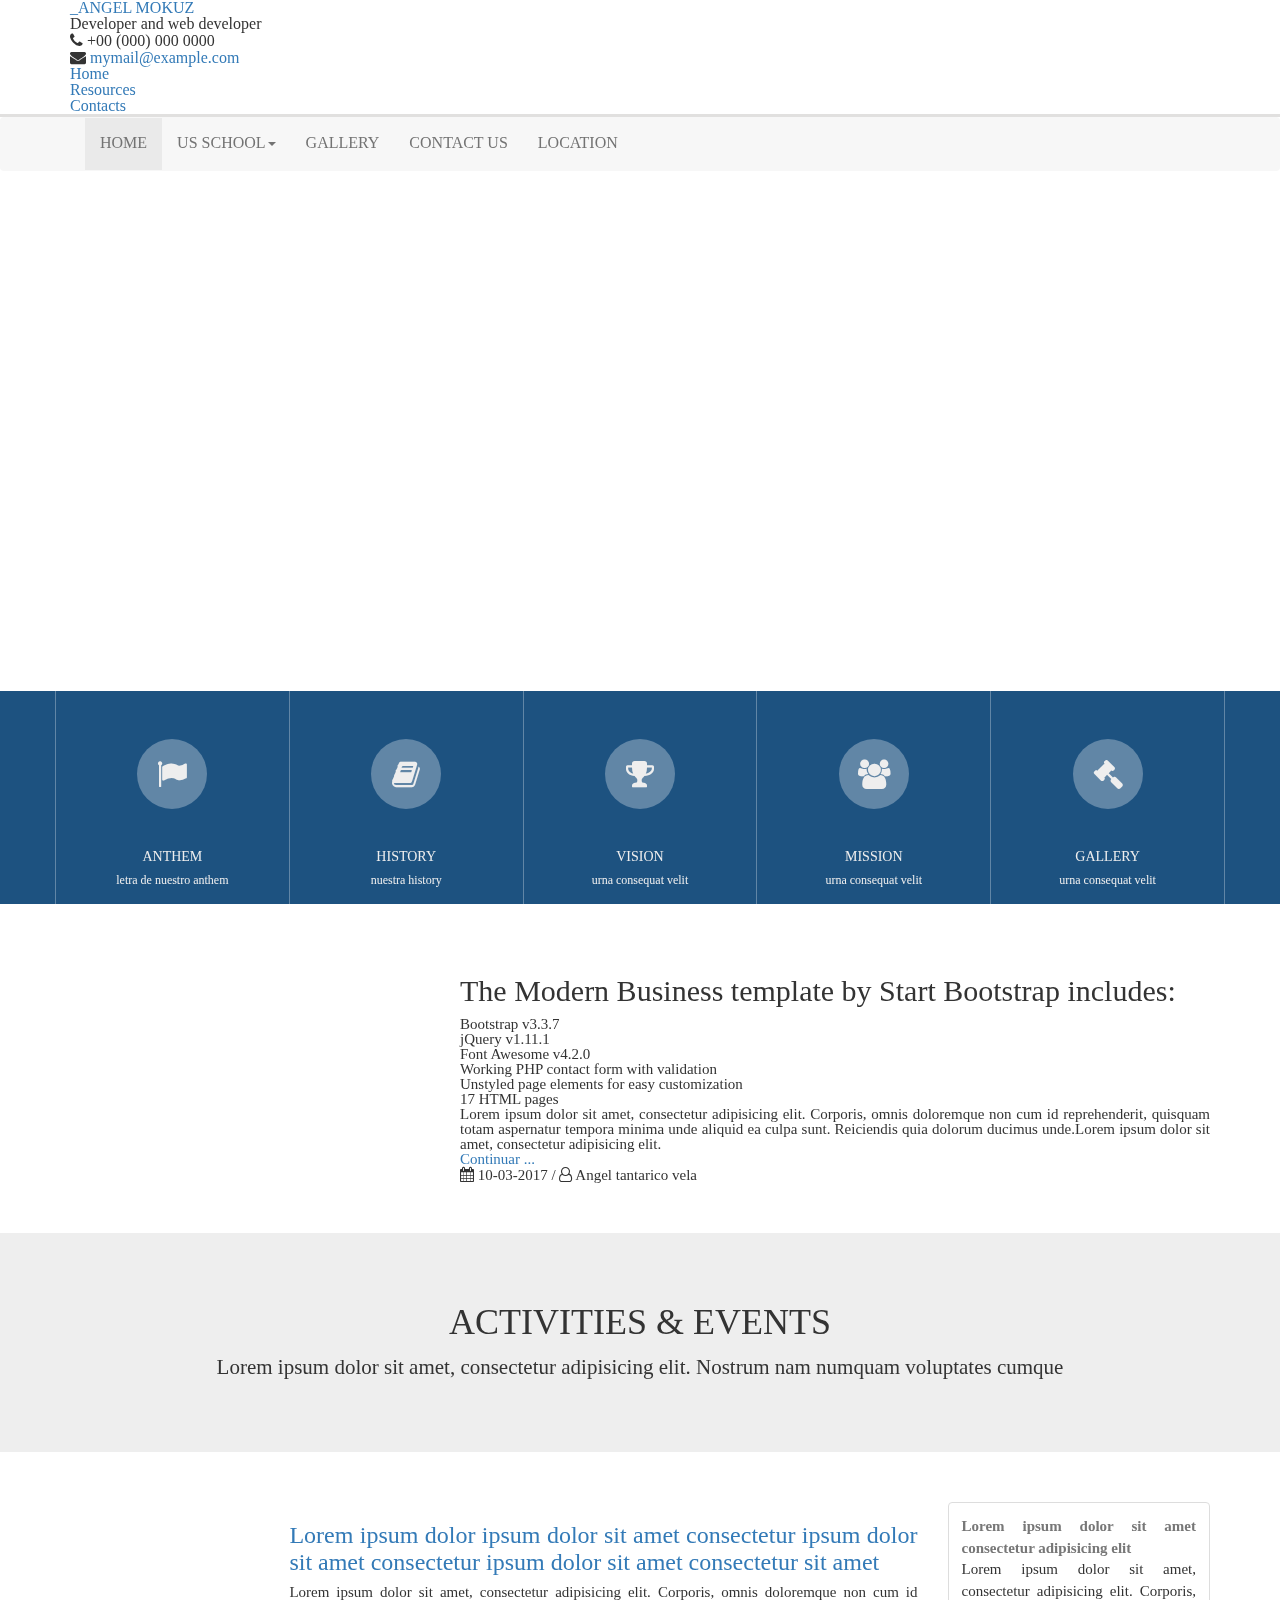
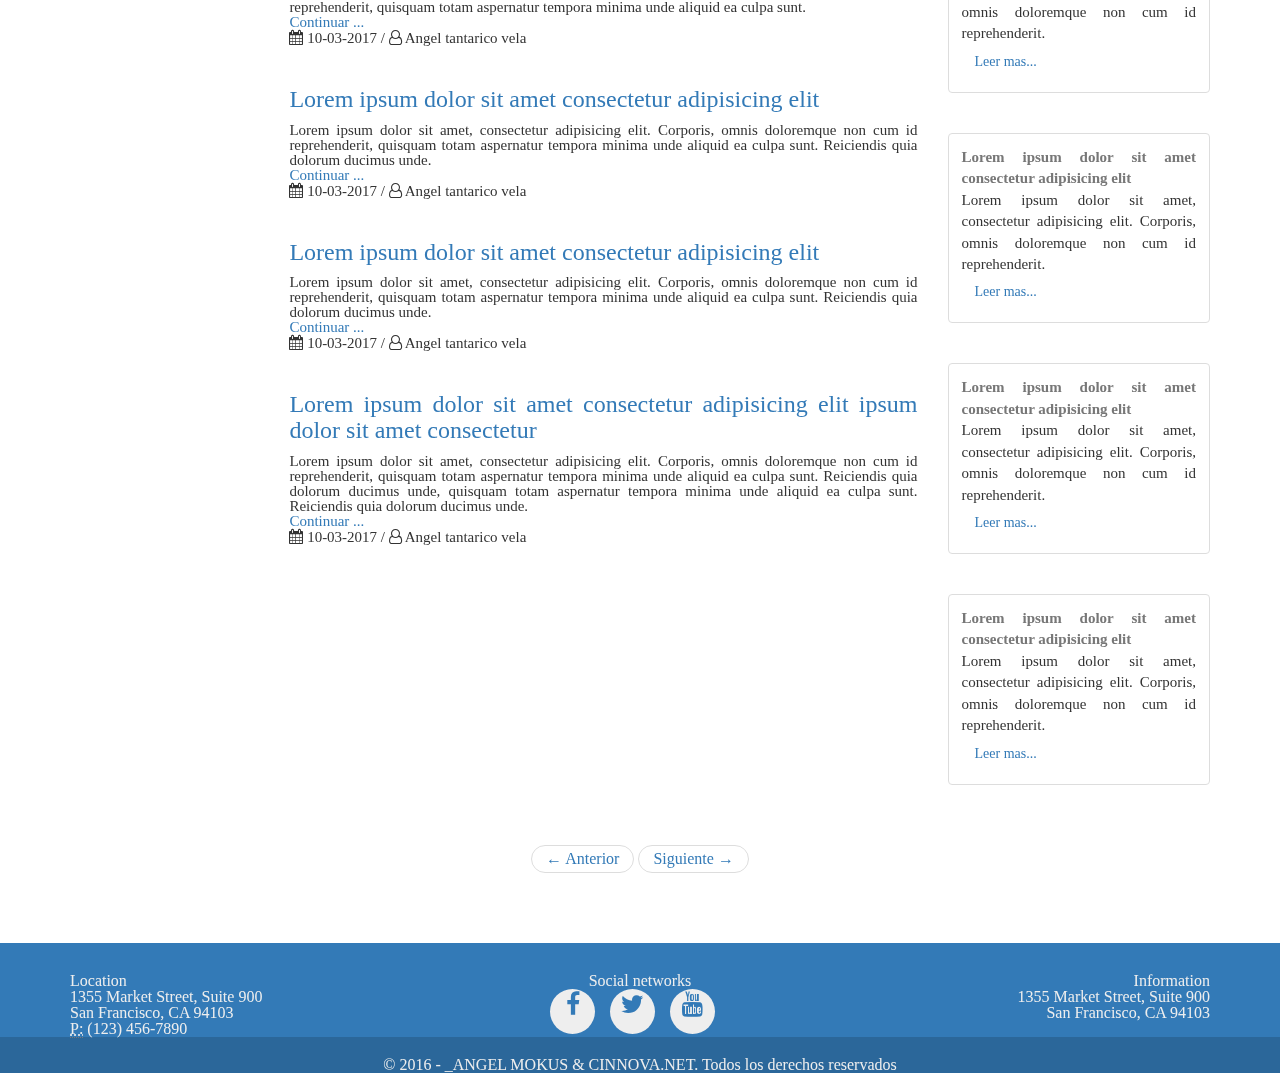
==== commit fca0b746: "merge conflict" ====
--- a/index.html
+++ b/index.html
@@ -2,109 +2,462 @@
 <html>
 
 <head>
-  <!-- Latest compiled and minified CSS -->
-  <link rel="stylesheet" href="https://maxcdn.bootstrapcdn.com/bootstrap/3.3.7/css/bootstrap.min.css" integrity="sha384-BVYiiSIFeK1dGmJRAkycuHAHRg32OmUcww7on3RYdg4Va+PmSTsz/K68vbdEjh4u" crossorigin="anonymous">
   <link rel="stylesheet" type="text/css" href="index.css">
+  <link rel="stylesheet" href="https://maxcdn.bootstrapcdn.com/font-awesome/4.7.0/css/font-awesome.min.css"/><!-- Latest compiled and minified CSS -->
+<link rel="stylesheet" href="https://maxcdn.bootstrapcdn.com/bootstrap/3.3.7/css/bootstrap.min.css" integrity="sha384-BVYiiSIFeK1dGmJRAkycuHAHRg32OmUcww7on3RYdg4Va+PmSTsz/K68vbdEjh4u" crossorigin="anonymous">
+
+<!-- Optional theme -->
+<link rel="stylesheet" href="https://maxcdn.bootstrapcdn.com/bootstrap/3.3.7/css/bootstrap-theme.min.css" integrity="sha384-rHyoN1iRsVXV4nD0JutlnGaslCJuC7uwjduW9SVrLvRYooPp2bWYgmgJQIXwl/Sp" crossorigin="anonymous">
+
+<!-- Latest compiled and minified JavaScript -->
+<script src="https://maxcdn.bootstrapcdn.com/bootstrap/3.3.7/js/bootstrap.min.js" integrity="sha384-Tc5IQib027qvyjSMfHjOMaLkfuWVxZxUPnCJA7l2mCWNIpG9mGCD8wGNIcPD7Txa" crossorigin="anonymous"></script>
   <link rel="stylesheet" type="text/css" href="reset.css">
 </head>
 
 <body>
-
-<!-- Navigation Bar -->
-  <nav>
-    <div class="row">
-      <div class="col-md-12">
-        <ul>
-          <li class="active"><a  href="#home">Home</a></li>
-          <li><a href="#news">News</a></li>
-          <li><a href="#contact">Contact</a></li>
-          <li><a href="#about">About</a></li>
-        </ul>
-      </div>
-    </div>
-
-  </nav>
-
-<!-- Banner -->
-  <div class="row">
-    <div class="banner col-md-12" >JAVASCRIPT</div>
-  </div>
-
-  <div class="options row">
-    <div class="col-md-4"></div>
-    <div class="logo pic-html col-md-1"></div>
-    <div class="logo pic-css col-md-1"></div>
-    <div class="logo pic-js col-md-1"></div>
-    <div class="logo pic-ruby col-md-1"></div>
-    <div class="col-md-4"></div>
-  </div>
-
-  <!-- description  -->
-      <div class="row">
-        <div class="description col-md-12">
-          <p>
-            JavaScript is a programming language used to make web pages interactive. It runs on your visitor's computer and doesn't require constant downloads from your website. JavaScript is often used to create polls and quizzes.
-          </p>
-          <p>
-            JavaScript support is built right into all the major web browsers, including Internet Explorer, Firefox and Safari. Provided that the visitors to your site are using web browsers that support JavaScript (most do) and have JavaScript enabled (it is by default), then your JavaScript will run when they visit the page.
-          </p>
-        </div>
-      </div>
-
-      <!-- videos -->
-      <div class="col-md-4">
-        <div class="video">
-          <video controls="controls"
-           src="https://www.youtube.com/watch?v=Venm25JRqLM">
-          </video>
-          <div class="container">
-            <p>Northern Lights in Norway</p>
-          </div>
-        </div>
-      </div>
-      <div class="col-md-4">
-          <div class="video">
-            <video controls="controls"
-             src="https://www.youtube.com/watch?v=Venm25JRqLM">
-            </video>
-            <div class="container">
-              <p>Northern Lights in Norway</p>
-            </div>
-         </div>
-      </div>
-
-      <div class="col-md-4">
-          <div class="video">
-            <video controls="controls"
-             src="https://www.youtube.com/watch?v=Venm25JRqLM">
-            </video>
-            <div class="container">
-              <p>Northern Lights in Norway</p>
-            </div>
-        </div>
-      </div>
-
-    <!-- Extras -->
-      <div class="row">
-        <div class="extras col-md-6">For tutorials visit:
-          <ul>
-            <li>Khan Academy</li>
-            <li>YouTube</li>
-            <li>SoleCore</li>
-          </ul>
-      </div>
-
-      <div class="extras col-md-6">For tutorials visit:
-        <ul>
-          <li>John Page</li>
-          <li>Sordana Page</li>
-          <li>Google page</li>
-        </ul>
-    </div>
-
-    </div>
-
-
+  <section class="header-border">
+  			<header class="header">
+  				<article class="container">
+  					<div class="header-left">
+  						<p class="header-title">
+  							<a href="app_03.html">_ANGEL MOKUZ</a>
+  						</p>
+  						<p>Developer and web developer</p>
+  					</div>
+  					<div class="header-right">
+  						<ul class="header-ul">
+  							<li><i class="fa fa-phone"></i> +00 (000) 000 0000</li>
+  							<li><i class="fa fa-envelope"></i> <a href="#">mymail@example.com</a></li>
+  						</ul>
+
+  						<nav>
+  							<ul class="header-ul">
+  								<li><a href="#">Home</a></li>
+  								<li><a href="#">Resources</a></li>
+  								<li><a href="#">Contacts</a></li>
+  				      </ul>
+  						</nav>
+  					</div>
+  				</article>
+  			</header>
+  		</section>
+  		<section class="nav-border container-fluid">
+  			<article class="row">
+  				<nav class="navbar nav-bg">
+  					<div class="container">
+  						<div class="navbar-header">
+  							<a role="button" class="navbar-toggle" data-toggle="collapse" data-target="#_navbar" aria-expanded="false">MENU</a>
+  						</div>
+  						<div class="collapse navbar-collapse" id="_navbar">
+  							<ul class="nav navbar-nav">
+  								<li class="active"><a href="#">HOME</a></li>
+  								<li class="dropdown">
+  									<a class="dropdown-toggle" data-toggle="dropdown" role="button" aria-haspopup="true" aria-expanded="false">US SCHOOL<span class="caret"></span></a>
+  									<ul class="dropdown-menu">
+  										<li><a href="#">Vision</a></li>
+  										<li><a href="#">Mission</a></li>
+  										<li><a href="#">History</a></li>
+  									</ul>
+  								</li>
+  								<li><a href="#">GALLERY</a></li>
+  								<li><a href="#">CONTACT US</a></li>
+  								<li><a href="#">LOCATION</a></li>
+  							</ul>
+  						</div>
+  					</div>
+  				</nav>
+  			</article>
+  		</section>
+
+  		<!-- CAROUSEL -->
+  			<section id="_carousel" class="carousel slide" data-ride="carousel">
+  				<!-- Indicators -->
+  				<ol class="carousel-indicators">
+  					<li data-target="#_carousel" data-slide-to="0" class="active"></li>
+  					<li data-target="#_carousel" data-slide-to="1"></li>
+  					<li data-target="#_carousel" data-slide-to="2"></li>
+  				</ol>
+  				<!-- Wrapper for slides -->
+  				<div class="carousel-inner" role="listbox" style="background-image: url('https://cdn.pixabay.com/photo/2013/07/28/12/23/paperclip-168336_960_720.jpg');">
+  					<div class="item active">
+  						<div class="carousel-caption">
+  							<div class="container">
+  								<div class="row">
+  									<div class="col-md-3 text-right">
+  										<img class="img-responsive carousel-img" src="https://cdn.pixabay.com/photo/2013/07/13/12/30/eagle-159752__340.png">
+  									</div>
+  									<div class="col-md-8 col-md-offset-1">
+  										<div class="carousel-info text-left">
+  											<p class="h2">Lorem ipsum dolor sit amet, consectetuer adipiscing elit.</p>
+  											<p class="hidden-xs">You must provide CSS for the positioning and width of your affixed content.Note: Do not use the affix plugin on an element contained in a relatively positioned element, such as a pulled or pushed column, due to a Safari rendering bug.</p>
+  										</div>
+  									</div>
+  								</div>
+  							</div>
+  						</div>
+  					</div>
+  					<div class="item">
+  						<div class="carousel-caption">
+  							<div class="container">
+  								<div class="row">
+  									<div class="col-md-3 text-right">
+  										<img class="img-responsive carousel-img" src="https://cdn.pixabay.com/photo/2013/07/13/12/30/eagle-159752__340.png">
+  									</div>
+  									<div class="col-md-8 col-md-offset-1">
+  										<div class="carousel-info text-left">
+  											<p class="h2">Donec odio. Quisque volutpat mattis eros.</p>
+  											<p class="hidden-xs">Do not use the affix plugin on an element contained in a relatively positioned element, such as a pulled or pushed column, due to a Safari rendering bug.Use the affix plugin via data attributes or manually with your own JavaScript. </p>
+  										</div>
+  									</div>
+  								</div>
+  							</div>
+  						</div>
+  					</div>
+  					<div class="item">
+  						<div class="carousel-caption">
+  							<div class="container">
+  								<div class="row">
+  									<div class="col-md-3 text-right">
+  										<img class="img-responsive carousel-img" src="https://cdn.pixabay.com/photo/2013/07/13/12/30/eagle-159752__340.png">
+  									</div>
+  									<div class="col-md-8 col-md-offset-1">
+  										<div class="carousel-info text-left">
+  											<p class="h2">Aliquam porttitor mauris sit amet orci.</p>
+  											<p class="hidden-xs">Use the affix plugin via data attributes or manually with your own JavaScript. In both situations, you must provide CSS for the positioning and width of your affixed content.such as a pulled or pushed column, due to a Safari rendering bug.</p>
+  										</div>
+  									</div>
+  								</div>
+  							</div>
+  						</div>
+  					</div>
+  				</div>
+  			</section>
+  		<!-- CAROUSEL -->
+
+  		<!-- ICONOS -->
+  		<section class="icono-color">
+  			<article class="container">
+  				<div class="row">
+  					<div class="icono-content">
+  						<ul class="icono-ul">
+  							<li>
+  								<a href="#">
+  									<div class="icono-info">
+  										<i class="fa fa-flag"></i>
+  										<p class="h5">ANTHEM</p>
+  										<p class="p">Letra de Nuestro Anthem</p>
+  									</div>
+  								</a>
+  							</li>
+  							<li>
+  								<a href="#">
+  									<div class="icono-info">
+  										<i class="fa fa fa-book"></i>
+  										<p class="h5">HISTORY</p>
+  										<p class="p">Nuestra History </p>
+  									</div>
+  								</a>
+  							</li>
+  							<li>
+  								<a href="#">
+  									<div class="icono-info">
+  										<i class="fa fa-trophy"></i>
+  										<p class="h5">Vision</p>
+  										<p class="p">urna consequat velit</p>
+  									</div>
+  								</a>
+  							</li>
+  							<li>
+  								<a href="#">
+  									<div class="icono-info">
+  										<i class="fa fa-group"></i>
+  										<p class="h5">Mission</p>
+  										<p class="p">urna consequat velit</p>
+  									</div>
+  								</a>
+  							</li>
+  							<li>
+  								<a href="#">
+  									<div class="icono-info">
+  										<i class="fa fa-legal"></i>
+  										<p class="h5">Gallery</p>
+  										<p class="p">urna consequat velit</p>
+  									</div>
+  								</a>
+  							</li>
+  						</ul>
+  					</div>
+  				</div>
+  			</article>
+  		</section>
+  		<!-- ICONOS -->
+  		<!-- NOTICIAS -->
+  		<section class="section">
+  			<article class="container">
+  				<div class="row">
+  					<div class="col-md-4">
+  						<img class="img-responsive" src="https://cdn.pixabay.com/photo/2013/07/13/12/33/shelf-159852__340.png" alt="">
+  					</div>
+  					<div class="col-md-8">
+  						<div class="descrip">
+  							<p class="h2">The Modern Business template by Start Bootstrap includes:</p>
+  							<ul>
+  								<li><strong>Bootstrap v3.3.7</strong></li>
+  								<li>jQuery v1.11.1</li>
+  								<li>Font Awesome v4.2.0</li>
+  								<li>Working PHP contact form with validation</li>
+  								<li>Unstyled page elements for easy customization</li>
+  								<li>17 HTML pages</li>
+  							</ul>
+  							<p>Lorem ipsum dolor sit amet, consectetur adipisicing elit. Corporis, omnis doloremque non cum id reprehenderit, quisquam totam aspernatur tempora minima unde aliquid ea culpa sunt. Reiciendis quia dolorum ducimus unde.Lorem ipsum dolor sit amet, consectetur adipisicing elit.</p>
+  							<p><a href="#">Continuar ...</a></p>
+  							<p><i class="fa fa-calendar"></i> 10-03-2017 / <i class="fa  fa-user-o"></i> Angel tantarico vela</p>
+  						</div>
+  					</div>
+  				</div>
+  			</article>
+  		</section>
+  		<!-- TITULO -->
+
+  		<section class="wp-separator">
+  			<article class="section">
+  				<div class="container">
+  					<div class="row text-center">
+  						<p class="h1">ACTIVITIES & EVENTS</p>
+  						<p class="lead">Lorem ipsum dolor sit amet, consectetur adipisicing elit. Nostrum nam numquam voluptates cumque </p>
+  					</div>
+  				</div>
+  			</article>
+  		</section>
+
+  		<!-- Videos -->
+  		<section class="section">
+  			<article class="container">
+  				<div class="row">
+  					<div class="col-md-9">
+  						<!-- ITEM -->
+  						<div class="item">
+  							<div class="row">
+  								<div class="col-md-3">
+  									<a href="#">
+  										<img class="img-responsive" src="https://cdn.pixabay.com/photo/2017/02/27/23/35/student-2104585__340.jpg" alt="">
+  									</a>
+  								</div>
+  								<div class="col-md-9">
+  									<div class="descrip">
+  										<a href="#">
+  											<p class="h3">Lorem ipsum dolor  ipsum dolor sit amet consectetur ipsum dolor sit amet consectetur ipsum dolor sit amet consectetur sit amet
+  											</p>
+  										</a>
+  										<p>
+  											Lorem ipsum dolor sit amet, consectetur adipisicing elit. Corporis, omnis doloremque non cum id reprehenderit, quisquam totam aspernatur tempora minima unde aliquid ea culpa sunt.
+  										</p>
+  										<p><a href="#">Continuar ...</a></p>
+  										<p><i class="fa fa-calendar"></i> 10-03-2017 / <i class="fa  fa-user-o"></i> Angel tantarico vela</p>
+  									</div>
+  								</div>
+  							</div>
+  						</div>
+  						<!-- ITEM -->
+
+  						<!-- ITEM -->
+  						<div class="item">
+  							<div class="row">
+  								<div class="col-md-3">
+  									<a href="#">
+  										<img class="img-responsive" src="https://cdn.pixabay.com/photo/2016/05/20/10/35/pupils-1404785__340.jpg" alt="">
+  									</a>
+  								</div>
+  								<div class="col-md-9">
+  									<div class="descrip">
+  										<a href="#">
+  											<p class="h3">Lorem ipsum dolor sit amet consectetur adipisicing elit</p>
+  										</a>
+  										<p>
+  											Lorem ipsum dolor sit amet, consectetur adipisicing elit. Corporis, omnis doloremque non cum id reprehenderit, quisquam totam aspernatur tempora minima unde aliquid ea culpa sunt. Reiciendis quia dolorum ducimus unde.
+  										</p>
+  										<p><a href="#">Continuar ...</a></p>
+  										<p><i class="fa fa-calendar"></i> 10-03-2017 / <i class="fa  fa-user-o"></i> Angel tantarico vela</p>
+  									</div>
+  								</div>
+  							</div>
+  						</div>
+  						<!-- ITEM -->
+
+
+  						<!-- ITEM -->
+  						<div class="item">
+  							<div class="row">
+  								<div class="col-md-3">
+  									<a href="#">
+  										<img class="img-responsive" src="https://cdn.pixabay.com/photo/2016/05/20/10/35/pupils-1404784__340.jpg" alt="">
+  									</a>
+  								</div>
+  								<div class="col-md-9">
+  									<div class="descrip">
+  										<a href="#">
+  											<p class="h3">Lorem ipsum dolor sit amet consectetur adipisicing elit</p>
+  										</a>
+  										<p>
+  											Lorem ipsum dolor sit amet, consectetur adipisicing elit. Corporis, omnis doloremque non cum id reprehenderit, quisquam totam aspernatur tempora minima unde aliquid ea culpa sunt. Reiciendis quia dolorum ducimus unde.
+  										</p>
+  										<p><a href="#">Continuar ...</a></p>
+  										<p><i class="fa fa-calendar"></i> 10-03-2017 / <i class="fa  fa-user-o"></i> Angel tantarico vela</p>
+  									</div>
+  								</div>
+  							</div>
+  						</div>
+  						<!-- ITEM -->
+
+  						<!-- ITEM -->
+  						<div class="item">
+  							<div class="row">
+  								<div class="col-md-3">
+  									<a href="#">
+  										<img class="img-responsive" src="https://cdn.pixabay.com/photo/2017/02/27/23/34/college-2104580__340.jpg" alt="">
+  									</a>
+  								</div>
+  								<div class="col-md-9">
+  									<div class="descrip">
+  										<a href="#">
+  											<p class="h3">Lorem ipsum dolor sit amet consectetur adipisicing elit ipsum dolor sit amet consectetur</p>
+  										</a>
+  										<p>
+  											Lorem ipsum dolor sit amet, consectetur adipisicing elit. Corporis, omnis doloremque non cum id reprehenderit, quisquam totam aspernatur tempora minima unde aliquid ea culpa sunt. Reiciendis quia dolorum ducimus unde, quisquam totam aspernatur tempora minima unde aliquid ea culpa sunt. Reiciendis quia dolorum ducimus unde.
+  										</p>
+  										<p><a href="#">Continuar ...</a></p>
+  										<p><i class="fa fa-calendar"></i> 10-03-2017 / <i class="fa  fa-user-o"></i> Angel tantarico vela</p>
+  									</div>
+  								</div>
+  							</div>
+  						</div>
+  						<!-- ITEM -->
+  					</div>
+  					<div class="col-md-3">
+  						<!-- ITEM -->
+  						<div class="item">
+  							<div class="thumbnail">
+  						      	<div class="caption">
+  						      		<div class="descrip">
+  							        	<p class="strong">Lorem ipsum dolor sit amet consectetur adipisicing elit</p>
+  							        	<p>Lorem ipsum dolor sit amet, consectetur adipisicing elit. Corporis, omnis doloremque non cum id reprehenderit.</p>
+  							        	<p>
+  							        		<a href="#" class="btn btn-link" role="button">Leer mas...</a>
+  							        	</p>
+  						        	</div>
+  						      	</div>
+  						    </div>
+  						</div>
+
+  						<!-- ITEM -->
+  						<div class="item">
+  							<div class="thumbnail">
+  						      	<div class="caption">
+  						      		<div class="descrip">
+  							        	<p class="strong">Lorem ipsum dolor sit amet consectetur adipisicing elit</p>
+  							        	<p>Lorem ipsum dolor sit amet, consectetur adipisicing elit. Corporis, omnis doloremque non cum id reprehenderit.</p>
+  							        	<p>
+  							        		<a href="#" class="btn btn-link" role="button">Leer mas...</a>
+  							        	</p>
+  						        	</div>
+  						      	</div>
+  						    </div>
+  						</div>
+
+  						<!-- ITEM -->
+  						<div class="item">
+  							<div class="thumbnail">
+  						      	<div class="caption">
+  						      		<div class="descrip">
+  							        	<p class="strong">Lorem ipsum dolor sit amet consectetur adipisicing elit</p>
+  							        	<p>Lorem ipsum dolor sit amet, consectetur adipisicing elit. Corporis, omnis doloremque non cum id reprehenderit.</p>
+  							        	<p>
+  							        		<a href="#" class="btn btn-link" role="button">Leer mas...</a>
+  							        	</p>
+  						        	</div>
+  						      	</div>
+  						    </div>
+  						</div>
+
+  						<!-- ITEM -->
+  						<div class="item">
+  							<div class="thumbnail">
+  						      	<div class="caption">
+  						      		<div class="descrip">
+  							        	<p class="strong">Lorem ipsum dolor sit amet consectetur adipisicing elit</p>
+  							        	<p>Lorem ipsum dolor sit amet, consectetur adipisicing elit. Corporis, omnis doloremque non cum id reprehenderit.</p>
+  							        	<p>
+  							        		<a href="#" class="btn btn-link" role="button">Leer mas...</a>
+  							        	</p>
+  						        	</div>
+  						      	</div>
+  						    </div>
+  						</div>
+  					</div>
+  				</div>
+
+  				<nav aria-label="Page navigation">
+  				  	<ul class="pager">
+  				    	<li><a href="#"><i aria-hidden="true">←</i> Anterior</a></li>
+  				    	<li><a href="#">Siguiente <i aria-hidden="true">→</i></a></li>
+  				  	</ul>
+  				</nav>
+  			</article>
+  		</section>
+  		<!-- FOOTER -->
+  		<footer class="footer">
+  			<div class="container">
+  				<div class="row">
+  					<div class="col-sm-4 footer-geo">
+  						<h3>Location</h3>
+  						<address>
+  							1355 Market Street, Suite 900
+  							<br>
+  							San Francisco, CA 94103
+  							<br>
+  							<abbr title="Phone">P:</abbr>
+  							(123) 456-7890
+  						</address>
+  					</div>
+  					<div class="col-sm-4 footer-social text-center">
+  						<h3>Social networks</h3>
+  						<ul class="footer-nav">
+  							<li>
+  								<a href="#" target="_blank"><i class="fa fa-facebook"></i></a>
+  							</li>
+  							<li>
+  								<a href="#" target="_blank"><i class="fa fa-twitter"></i></a>
+  							</li>
+  							<li>
+  								<a href="#" target="_blank"><i class="fa fa-youtube"></i></a>
+  							</li>
+  						</ul>
+  					</div>
+  					<div class="col-sm-4 footer-info">
+  						<h3>Information</h3>
+  						<p>
+  							1355 Market Street, Suite 900
+  							<br>
+  							San Francisco, CA 94103
+  						</p>
+  					</div>
+  				</div>
+  			</div>
+  			<div class="container-fluid footer-p">
+  				<div class="row">
+  					<div class="col-md-12">
+  						<p>
+  							© 2016 - _ANGEL MOKUS & CINNOVA.NET. Todos los derechos reservados
+  						</p>
+  					</div>
+  				</div>
+  			</div>
+  		</footer>
+
+
+
+
+<script src="index.js"></script>
 </body>
 
 </html>
--- a/index.css
+++ b/index.css
@@ -1,114 +1,332 @@
-body{
-  background-color: black;
-  margin: 0;
-}
-
-.row{
-border: 1px solid rebeccapurple;
-}
-
-/*Navigation Bar*/
-nav ul {
-    list-style-type: none;
-    margin: 0;
-    padding: 0;
-    overflow: hidden;
-    background-color: #333;
-    position: fixed;
-    top: 0;
+body {
+    font-family: -apple-system, system-ui, BlinkMacSystemFont, "Segoe UI", Roboto, "Helvetica Neue", Arial, sans-serif;
+    color: #7F7F7F;
+}
+
+a:hover, a:focus {
+    text-decoration: none;
+}
+
+.strong {
+    font-weight: bold;
+    color: #777;
+}
+
+.section {
+    padding: 50px 0;
+}
+
+
+/* Nav */
+
+.navbar {
+    border: 0;
+}
+
+.nav>li a {
+    display: block;
+    color: #737373;
+    border-bottom: 2px solid transparent;
+    transition: all 0.8s;
+}
+
+.nav>li a:hover {
+    background-color: rgba(0, 0, 0, 0.1);
+    color: #024D8E;
+    border-bottom: 2px solid #337AB7;
+}
+
+.nav>li a:focus {
+    color: #737373;
+}
+
+.nav-border {
+    border-top: 3px solid #E1E0DF;
+}
+
+.nav-bg {
+    background-color: #F7F7F7;
+    margin-bottom: 0;
+}
+
+
+/* Nav */
+
+
+/* Carousel */
+
+.carousel-inner {
+    background-repeat: no-repeat;
+    background-position: center;
+    background-size: cover;
+    min-height: 500px;
     width: 100%;
-}
-
-li {
-    /*float: left;*/
+    z-index: -1000;
+}
+
+.carousel-caption {
+    position: static;
+}
+
+.carousel-info {
+    background-color: rgba(0, 0, 0, 0.3);
+    padding: 20px 20px;
+    min-height: 210px;
+}
+
+.carousel-inner .item {
+    transition-property: opacity;
+}
+
+.carousel-img {
+    max-width: 200px;
+    margin: auto;
+}
+
+.carousel-indicators {
+    bottom: 0;
+}
+
+.carousel-indicators li {
+    width: 14px;
+    height: 14px;
+    border: 2px solid rgba(255, 255, 255, 0.5);
+}
+
+.carousel-indicators .active {
+    width: 16px;
+    height: 16px;
+    background: rgba(255, 255, 255, 0.2);
+}
+
+
+/* Carousel */
+
+
+/* Icono */
+
+.icono-color {
+    background-color: #1D5280;
+}
+
+.icono-content {
+    display: block;
+}
+
+.icono-ul {
+    display: table;
+    width: 100%;
+    margin-bottom: 0;
+    border-collapse: collapse;
+    list-style: none;
+}
+
+.icono-ul li {
+    display: table-cell;
+    text-align: center;
+    border-left: 1px solid rgba(255, 255, 255, 0.3);
+    border-right: 1px solid rgba(255, 255, 255, 0.3);
+}
+
+.icono-ul li a {
     display: inline-block;
-}
-
-li a {
-    display: block;
-    color: white;
+    color: #EEE;
+    border-top: 3px solid transparent;
+    border-bottom: 3px solid transparent;
+    transition: all 1s;
+}
+
+.icono-info {
+    padding: 15px 0;
+}
+
+.icono-info i {
+    background-color: rgba(255, 255, 255, 0.3);
+    border-radius: 50%;
+    font-size: 30px;
+    height: 70px;
+    padding: 20px 0 0 0;
+    margin: 30px;
+    width: 70px;
+}
+
+.icono-info .h5 {
+    text-transform: uppercase
+}
+
+.icono-info .p {
+    text-transform: lowercase;
+    font-size: 12px;
+}
+
+
+/* Icono */
+
+
+/* Noticia*/
+
+.wp-separator {
+    background-color: #EEE;
+}
+
+.descrip {
+    font-size: 15px;
+    text-align: justify;
+}
+
+.item {
+    padding-bottom: 20px;
+}
+
+.thumbnail {
+    border-radius: 0;
+}
+
+
+/* Noticia */
+
+
+/* Footer */
+
+.footer {
+    background-color: #337AB7;
+    color: #EEE;
+    padding-top: 30px;
+}
+
+.foot-geo {
+    text-align: left;
+}
+
+.footer-p {
+    background-color: #2B679A;
+    color: #EEE;
+    padding-top: 20px;
     text-align: center;
-    padding: 14px 16px;
-    text-decoration: none;
-}
-
-li a:hover:not(.active) {
-    background-color: #111;
-}
-
-.active {
-    background-color: #4CAF50;
-}
-
-/*Banner*/
-
-.banner{
-  position: static;
-  background-repeat: no-repeat;
-  height: 107vh;
-  background-size: 100%;
-  background-image: url(js-image.png);
-  text-align: center;
-  font: bold 40px Georgia, serif;
-}
-
-
-.logo{
-  position: static;
-  background-repeat: no-repeat;
-  height: 20vh;
-  background-size: 100% 100%;
-  text-align: center;
-}
-
-.pic-html{
-  background-image: url(html.png);
-}
-
-.pic-css{
-  background-image: url(css.png);
-}
-
-.pic-js{
-  background-image: url(javascript.png);
-}
-
-.pic-ruby{
-  background-image: url(ruby.png);
-}
-
-/*description*/
-.description p {
-  color: white;
-  text-align: center;
-  padding: 1% 32%;
-}
-
-/*video*/
-
-.video {
-  text-align: center;
-  height: 240px;
-  width: 100%;
-  background-color: white;
-  box-shadow: 0 4px 8px 0 rgba(0, 0, 0, 0.2), 0 6px 20px 0 rgba(0, 0, 0, 0.19);
-  margin: 25px 0px;
-}
-
-.container
-{
-  text-align: center;
-  width: 100%;
-  padding: 10px 20px;
-}
-
-/*extras*/
-
-
-.extras  {
-  text-align: center;
-}
-
-.extras ul li {
-  text-align: center;
-}
+}
+
+.footer-nav {
+    display: inline-block;
+    list-style: none;
+}
+
+.footer-nav li {
+    float: left;
+    margin-right: 15px;
+}
+
+.footer-nav li a {
+    display: inline-block;
+    background-color: #EEE;
+    border-radius: 50%;
+    font-size: 25px;
+    height: 45px;
+    width: 45px;
+    padding-top: 3px;
+    transition: all 1s;
+}
+
+.footer-nav li a:hover {
+    background-color: #FFF;
+}
+
+.footer-info {
+    text-align: right;
+}
+
+
+/*PAGINA GALERIA */
+
+.galeria {
+    box-shadow: 0 0 3px 1px rgba(0, 0, 0, 0.26);
+    margin-top: 20px;
+}
+
+.galeria-img {
+    max-width: 100%;
+    margin: auto;
+}
+
+.galeria-info {
+    padding: 20px;
+    min-height: 180px;
+}
+
+
+/* Footer */
+
+@media screen and (max-width: 768px) {
+    /*Header*/
+    .header-left, .header-right {
+        float: none;
+        text-align: center;
+    }
+    .header-right {
+        display: block;
+        width: auto;
+    }
+    /* Header */
+    /* Nav*/
+    .navbar-collapse {
+        background-color: #EEE;
+    }
+    .navbar-toggle {
+        border: 1px solid rgb(220, 220, 220);
+    }
+    /*Icono*/
+    .icono-ul {
+        margin: auto;
+        width: 90%;
+    }
+    .icono-ul li {
+        display: block;
+        border: 1px solid rgba(255, 255, 255, 0.3);
+    }
+    .icono-info {
+        padding: 5px 0;
+    }
+    .icono-info i {
+        margin: 0;
+    }
+    /* Noticia*/
+    .descrip {
+        text-align: start;
+    }
+    /* Footer*/
+    .footer-geo, .footer-info {
+        text-align: center;
+    }
+}
+
+@media screen and (min-width: 768px) {
+    /* Nav */
+    .nav>li.active {
+        background-color: #EAEAEA;
+    }
+    .navbar-collapse {
+        padding-left: 0;
+    }
+    .navbar-nav>li>a {
+        padding-top: 30px;
+        padding-bottom: 30px;
+    }
+    .dropdown-menu {
+        padding: 0;
+        margin: 0;
+        border-radius: 0;
+    }
+    .dropdown-menu>li>a {
+        padding: 15px 20px;
+    }
+    /* Nav */
+    /*Carousel*/
+    .carousel-caption {
+        padding-top: 100px;
+    }
+    /* Icono */
+    .icono-ul li a:hover {
+        color: #FFF;
+        border-top: 3px solid #FFF;
+        border-bottom: 3px solid #FFF;
+    }
+}
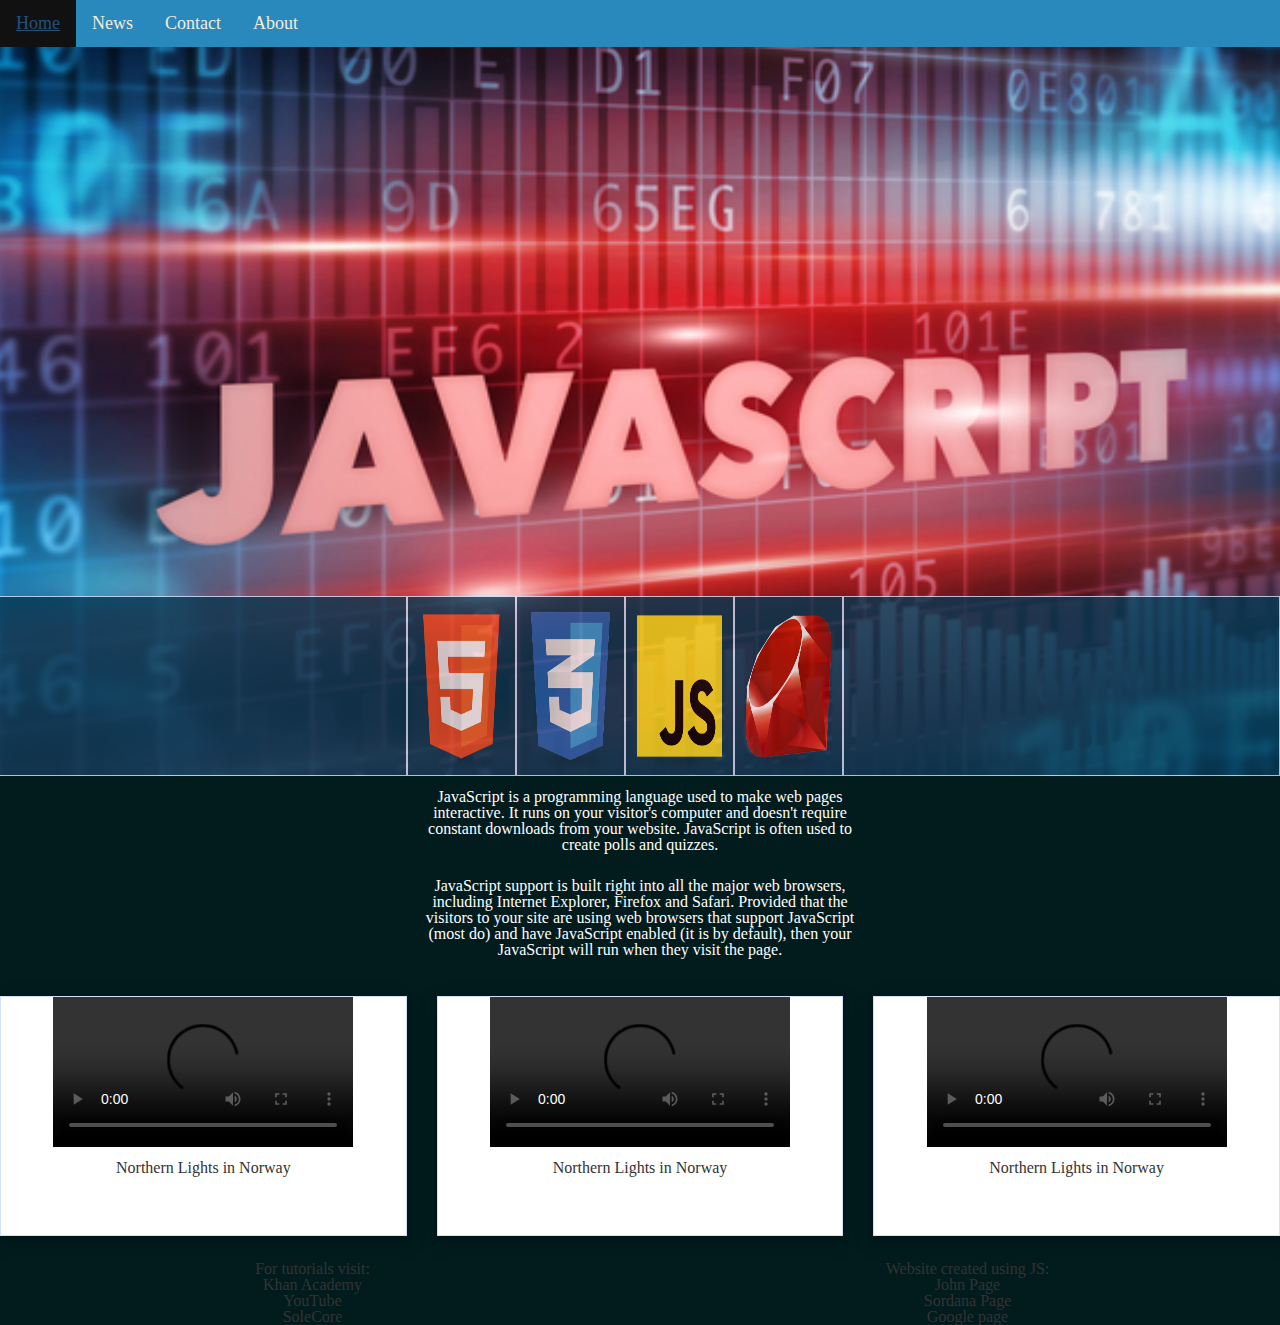
==== commit 6bb048eb: "new layout" ====
--- a/index.html
+++ b/index.html
@@ -2,462 +2,114 @@
 <html>
 
 <head>
+  <!-- Latest compiled and minified CSS -->
+  <link rel="stylesheet" href="https://maxcdn.bootstrapcdn.com/bootstrap/3.3.7/css/bootstrap.min.css" integrity="sha384-BVYiiSIFeK1dGmJRAkycuHAHRg32OmUcww7on3RYdg4Va+PmSTsz/K68vbdEjh4u" crossorigin="anonymous">
   <link rel="stylesheet" type="text/css" href="index.css">
-  <link rel="stylesheet" href="https://maxcdn.bootstrapcdn.com/font-awesome/4.7.0/css/font-awesome.min.css"/><!-- Latest compiled and minified CSS -->
-<link rel="stylesheet" href="https://maxcdn.bootstrapcdn.com/bootstrap/3.3.7/css/bootstrap.min.css" integrity="sha384-BVYiiSIFeK1dGmJRAkycuHAHRg32OmUcww7on3RYdg4Va+PmSTsz/K68vbdEjh4u" crossorigin="anonymous">
-
-<!-- Optional theme -->
-<link rel="stylesheet" href="https://maxcdn.bootstrapcdn.com/bootstrap/3.3.7/css/bootstrap-theme.min.css" integrity="sha384-rHyoN1iRsVXV4nD0JutlnGaslCJuC7uwjduW9SVrLvRYooPp2bWYgmgJQIXwl/Sp" crossorigin="anonymous">
-
-<!-- Latest compiled and minified JavaScript -->
-<script src="https://maxcdn.bootstrapcdn.com/bootstrap/3.3.7/js/bootstrap.min.js" integrity="sha384-Tc5IQib027qvyjSMfHjOMaLkfuWVxZxUPnCJA7l2mCWNIpG9mGCD8wGNIcPD7Txa" crossorigin="anonymous"></script>
   <link rel="stylesheet" type="text/css" href="reset.css">
 </head>
 
 <body>
-  <section class="header-border">
-  			<header class="header">
-  				<article class="container">
-  					<div class="header-left">
-  						<p class="header-title">
-  							<a href="app_03.html">_ANGEL MOKUZ</a>
-  						</p>
-  						<p>Developer and web developer</p>
-  					</div>
-  					<div class="header-right">
-  						<ul class="header-ul">
-  							<li><i class="fa fa-phone"></i> +00 (000) 000 0000</li>
-  							<li><i class="fa fa-envelope"></i> <a href="#">mymail@example.com</a></li>
-  						</ul>
 
-  						<nav>
-  							<ul class="header-ul">
-  								<li><a href="#">Home</a></li>
-  								<li><a href="#">Resources</a></li>
-  								<li><a href="#">Contacts</a></li>
-  				      </ul>
-  						</nav>
-  					</div>
-  				</article>
-  			</header>
-  		</section>
-  		<section class="nav-border container-fluid">
-  			<article class="row">
-  				<nav class="navbar nav-bg">
-  					<div class="container">
-  						<div class="navbar-header">
-  							<a role="button" class="navbar-toggle" data-toggle="collapse" data-target="#_navbar" aria-expanded="false">MENU</a>
-  						</div>
-  						<div class="collapse navbar-collapse" id="_navbar">
-  							<ul class="nav navbar-nav">
-  								<li class="active"><a href="#">HOME</a></li>
-  								<li class="dropdown">
-  									<a class="dropdown-toggle" data-toggle="dropdown" role="button" aria-haspopup="true" aria-expanded="false">US SCHOOL<span class="caret"></span></a>
-  									<ul class="dropdown-menu">
-  										<li><a href="#">Vision</a></li>
-  										<li><a href="#">Mission</a></li>
-  										<li><a href="#">History</a></li>
-  									</ul>
-  								</li>
-  								<li><a href="#">GALLERY</a></li>
-  								<li><a href="#">CONTACT US</a></li>
-  								<li><a href="#">LOCATION</a></li>
-  							</ul>
-  						</div>
-  					</div>
-  				</nav>
-  			</article>
-  		</section>
+<!-- Navigation Bar -->
+  <nav>
+    <div class="row">
+      <div class="col-md-12">
+        <ul>
+          <li><a  href="#home">Home</a></li>
+          <li><a href="#news">News</a></li>
+          <li><a href="#contact">Contact</a></li>
+          <li><a href="#about">About</a></li>
+        </ul>
+      </div>
+    </div>
 
-  		<!-- CAROUSEL -->
-  			<section id="_carousel" class="carousel slide" data-ride="carousel">
-  				<!-- Indicators -->
-  				<ol class="carousel-indicators">
-  					<li data-target="#_carousel" data-slide-to="0" class="active"></li>
-  					<li data-target="#_carousel" data-slide-to="1"></li>
-  					<li data-target="#_carousel" data-slide-to="2"></li>
-  				</ol>
-  				<!-- Wrapper for slides -->
-  				<div class="carousel-inner" role="listbox" style="background-image: url('https://cdn.pixabay.com/photo/2013/07/28/12/23/paperclip-168336_960_720.jpg');">
-  					<div class="item active">
-  						<div class="carousel-caption">
-  							<div class="container">
-  								<div class="row">
-  									<div class="col-md-3 text-right">
-  										<img class="img-responsive carousel-img" src="https://cdn.pixabay.com/photo/2013/07/13/12/30/eagle-159752__340.png">
-  									</div>
-  									<div class="col-md-8 col-md-offset-1">
-  										<div class="carousel-info text-left">
-  											<p class="h2">Lorem ipsum dolor sit amet, consectetuer adipiscing elit.</p>
-  											<p class="hidden-xs">You must provide CSS for the positioning and width of your affixed content.Note: Do not use the affix plugin on an element contained in a relatively positioned element, such as a pulled or pushed column, due to a Safari rendering bug.</p>
-  										</div>
-  									</div>
-  								</div>
-  							</div>
-  						</div>
-  					</div>
-  					<div class="item">
-  						<div class="carousel-caption">
-  							<div class="container">
-  								<div class="row">
-  									<div class="col-md-3 text-right">
-  										<img class="img-responsive carousel-img" src="https://cdn.pixabay.com/photo/2013/07/13/12/30/eagle-159752__340.png">
-  									</div>
-  									<div class="col-md-8 col-md-offset-1">
-  										<div class="carousel-info text-left">
-  											<p class="h2">Donec odio. Quisque volutpat mattis eros.</p>
-  											<p class="hidden-xs">Do not use the affix plugin on an element contained in a relatively positioned element, such as a pulled or pushed column, due to a Safari rendering bug.Use the affix plugin via data attributes or manually with your own JavaScript. </p>
-  										</div>
-  									</div>
-  								</div>
-  							</div>
-  						</div>
-  					</div>
-  					<div class="item">
-  						<div class="carousel-caption">
-  							<div class="container">
-  								<div class="row">
-  									<div class="col-md-3 text-right">
-  										<img class="img-responsive carousel-img" src="https://cdn.pixabay.com/photo/2013/07/13/12/30/eagle-159752__340.png">
-  									</div>
-  									<div class="col-md-8 col-md-offset-1">
-  										<div class="carousel-info text-left">
-  											<p class="h2">Aliquam porttitor mauris sit amet orci.</p>
-  											<p class="hidden-xs">Use the affix plugin via data attributes or manually with your own JavaScript. In both situations, you must provide CSS for the positioning and width of your affixed content.such as a pulled or pushed column, due to a Safari rendering bug.</p>
-  										</div>
-  									</div>
-  								</div>
-  							</div>
-  						</div>
-  					</div>
-  				</div>
-  			</section>
-  		<!-- CAROUSEL -->
+  </nav>
 
-  		<!-- ICONOS -->
-  		<section class="icono-color">
-  			<article class="container">
-  				<div class="row">
-  					<div class="icono-content">
-  						<ul class="icono-ul">
-  							<li>
-  								<a href="#">
-  									<div class="icono-info">
-  										<i class="fa fa-flag"></i>
-  										<p class="h5">ANTHEM</p>
-  										<p class="p">Letra de Nuestro Anthem</p>
-  									</div>
-  								</a>
-  							</li>
-  							<li>
-  								<a href="#">
-  									<div class="icono-info">
-  										<i class="fa fa fa-book"></i>
-  										<p class="h5">HISTORY</p>
-  										<p class="p">Nuestra History </p>
-  									</div>
-  								</a>
-  							</li>
-  							<li>
-  								<a href="#">
-  									<div class="icono-info">
-  										<i class="fa fa-trophy"></i>
-  										<p class="h5">Vision</p>
-  										<p class="p">urna consequat velit</p>
-  									</div>
-  								</a>
-  							</li>
-  							<li>
-  								<a href="#">
-  									<div class="icono-info">
-  										<i class="fa fa-group"></i>
-  										<p class="h5">Mission</p>
-  										<p class="p">urna consequat velit</p>
-  									</div>
-  								</a>
-  							</li>
-  							<li>
-  								<a href="#">
-  									<div class="icono-info">
-  										<i class="fa fa-legal"></i>
-  										<p class="h5">Gallery</p>
-  										<p class="p">urna consequat velit</p>
-  									</div>
-  								</a>
-  							</li>
-  						</ul>
-  					</div>
-  				</div>
-  			</article>
-  		</section>
-  		<!-- ICONOS -->
-  		<!-- NOTICIAS -->
-  		<section class="section">
-  			<article class="container">
-  				<div class="row">
-  					<div class="col-md-4">
-  						<img class="img-responsive" src="https://cdn.pixabay.com/photo/2013/07/13/12/33/shelf-159852__340.png" alt="">
-  					</div>
-  					<div class="col-md-8">
-  						<div class="descrip">
-  							<p class="h2">The Modern Business template by Start Bootstrap includes:</p>
-  							<ul>
-  								<li><strong>Bootstrap v3.3.7</strong></li>
-  								<li>jQuery v1.11.1</li>
-  								<li>Font Awesome v4.2.0</li>
-  								<li>Working PHP contact form with validation</li>
-  								<li>Unstyled page elements for easy customization</li>
-  								<li>17 HTML pages</li>
-  							</ul>
-  							<p>Lorem ipsum dolor sit amet, consectetur adipisicing elit. Corporis, omnis doloremque non cum id reprehenderit, quisquam totam aspernatur tempora minima unde aliquid ea culpa sunt. Reiciendis quia dolorum ducimus unde.Lorem ipsum dolor sit amet, consectetur adipisicing elit.</p>
-  							<p><a href="#">Continuar ...</a></p>
-  							<p><i class="fa fa-calendar"></i> 10-03-2017 / <i class="fa  fa-user-o"></i> Angel tantarico vela</p>
-  						</div>
-  					</div>
-  				</div>
-  			</article>
-  		</section>
-  		<!-- TITULO -->
+<!-- Banner -->
+  <div class="banner0 row">
+    <div class="banner row">
+    </div>
 
-  		<section class="wp-separator">
-  			<article class="section">
-  				<div class="container">
-  					<div class="row text-center">
-  						<p class="h1">ACTIVITIES & EVENTS</p>
-  						<p class="lead">Lorem ipsum dolor sit amet, consectetur adipisicing elit. Nostrum nam numquam voluptates cumque </p>
-  					</div>
-  				</div>
-  			</article>
-  		</section>
-
-  		<!-- Videos -->
-  		<section class="section">
-  			<article class="container">
-  				<div class="row">
-  					<div class="col-md-9">
-  						<!-- ITEM -->
-  						<div class="item">
-  							<div class="row">
-  								<div class="col-md-3">
-  									<a href="#">
-  										<img class="img-responsive" src="https://cdn.pixabay.com/photo/2017/02/27/23/35/student-2104585__340.jpg" alt="">
-  									</a>
-  								</div>
-  								<div class="col-md-9">
-  									<div class="descrip">
-  										<a href="#">
-  											<p class="h3">Lorem ipsum dolor  ipsum dolor sit amet consectetur ipsum dolor sit amet consectetur ipsum dolor sit amet consectetur sit amet
-  											</p>
-  										</a>
-  										<p>
-  											Lorem ipsum dolor sit amet, consectetur adipisicing elit. Corporis, omnis doloremque non cum id reprehenderit, quisquam totam aspernatur tempora minima unde aliquid ea culpa sunt.
-  										</p>
-  										<p><a href="#">Continuar ...</a></p>
-  										<p><i class="fa fa-calendar"></i> 10-03-2017 / <i class="fa  fa-user-o"></i> Angel tantarico vela</p>
-  									</div>
-  								</div>
-  							</div>
-  						</div>
-  						<!-- ITEM -->
-
-  						<!-- ITEM -->
-  						<div class="item">
-  							<div class="row">
-  								<div class="col-md-3">
-  									<a href="#">
-  										<img class="img-responsive" src="https://cdn.pixabay.com/photo/2016/05/20/10/35/pupils-1404785__340.jpg" alt="">
-  									</a>
-  								</div>
-  								<div class="col-md-9">
-  									<div class="descrip">
-  										<a href="#">
-  											<p class="h3">Lorem ipsum dolor sit amet consectetur adipisicing elit</p>
-  										</a>
-  										<p>
-  											Lorem ipsum dolor sit amet, consectetur adipisicing elit. Corporis, omnis doloremque non cum id reprehenderit, quisquam totam aspernatur tempora minima unde aliquid ea culpa sunt. Reiciendis quia dolorum ducimus unde.
-  										</p>
-  										<p><a href="#">Continuar ...</a></p>
-  										<p><i class="fa fa-calendar"></i> 10-03-2017 / <i class="fa  fa-user-o"></i> Angel tantarico vela</p>
-  									</div>
-  								</div>
-  							</div>
-  						</div>
-  						<!-- ITEM -->
-
-
-  						<!-- ITEM -->
-  						<div class="item">
-  							<div class="row">
-  								<div class="col-md-3">
-  									<a href="#">
-  										<img class="img-responsive" src="https://cdn.pixabay.com/photo/2016/05/20/10/35/pupils-1404784__340.jpg" alt="">
-  									</a>
-  								</div>
-  								<div class="col-md-9">
-  									<div class="descrip">
-  										<a href="#">
-  											<p class="h3">Lorem ipsum dolor sit amet consectetur adipisicing elit</p>
-  										</a>
-  										<p>
-  											Lorem ipsum dolor sit amet, consectetur adipisicing elit. Corporis, omnis doloremque non cum id reprehenderit, quisquam totam aspernatur tempora minima unde aliquid ea culpa sunt. Reiciendis quia dolorum ducimus unde.
-  										</p>
-  										<p><a href="#">Continuar ...</a></p>
-  										<p><i class="fa fa-calendar"></i> 10-03-2017 / <i class="fa  fa-user-o"></i> Angel tantarico vela</p>
-  									</div>
-  								</div>
-  							</div>
-  						</div>
-  						<!-- ITEM -->
-
-  						<!-- ITEM -->
-  						<div class="item">
-  							<div class="row">
-  								<div class="col-md-3">
-  									<a href="#">
-  										<img class="img-responsive" src="https://cdn.pixabay.com/photo/2017/02/27/23/34/college-2104580__340.jpg" alt="">
-  									</a>
-  								</div>
-  								<div class="col-md-9">
-  									<div class="descrip">
-  										<a href="#">
-  											<p class="h3">Lorem ipsum dolor sit amet consectetur adipisicing elit ipsum dolor sit amet consectetur</p>
-  										</a>
-  										<p>
-  											Lorem ipsum dolor sit amet, consectetur adipisicing elit. Corporis, omnis doloremque non cum id reprehenderit, quisquam totam aspernatur tempora minima unde aliquid ea culpa sunt. Reiciendis quia dolorum ducimus unde, quisquam totam aspernatur tempora minima unde aliquid ea culpa sunt. Reiciendis quia dolorum ducimus unde.
-  										</p>
-  										<p><a href="#">Continuar ...</a></p>
-  										<p><i class="fa fa-calendar"></i> 10-03-2017 / <i class="fa  fa-user-o"></i> Angel tantarico vela</p>
-  									</div>
-  								</div>
-  							</div>
-  						</div>
-  						<!-- ITEM -->
-  					</div>
-  					<div class="col-md-3">
-  						<!-- ITEM -->
-  						<div class="item">
-  							<div class="thumbnail">
-  						      	<div class="caption">
-  						      		<div class="descrip">
-  							        	<p class="strong">Lorem ipsum dolor sit amet consectetur adipisicing elit</p>
-  							        	<p>Lorem ipsum dolor sit amet, consectetur adipisicing elit. Corporis, omnis doloremque non cum id reprehenderit.</p>
-  							        	<p>
-  							        		<a href="#" class="btn btn-link" role="button">Leer mas...</a>
-  							        	</p>
-  						        	</div>
-  						      	</div>
-  						    </div>
-  						</div>
-
-  						<!-- ITEM -->
-  						<div class="item">
-  							<div class="thumbnail">
-  						      	<div class="caption">
-  						      		<div class="descrip">
-  							        	<p class="strong">Lorem ipsum dolor sit amet consectetur adipisicing elit</p>
-  							        	<p>Lorem ipsum dolor sit amet, consectetur adipisicing elit. Corporis, omnis doloremque non cum id reprehenderit.</p>
-  							        	<p>
-  							        		<a href="#" class="btn btn-link" role="button">Leer mas...</a>
-  							        	</p>
-  						        	</div>
-  						      	</div>
-  						    </div>
-  						</div>
-
-  						<!-- ITEM -->
-  						<div class="item">
-  							<div class="thumbnail">
-  						      	<div class="caption">
-  						      		<div class="descrip">
-  							        	<p class="strong">Lorem ipsum dolor sit amet consectetur adipisicing elit</p>
-  							        	<p>Lorem ipsum dolor sit amet, consectetur adipisicing elit. Corporis, omnis doloremque non cum id reprehenderit.</p>
-  							        	<p>
-  							        		<a href="#" class="btn btn-link" role="button">Leer mas...</a>
-  							        	</p>
-  						        	</div>
-  						      	</div>
-  						    </div>
-  						</div>
-
-  						<!-- ITEM -->
-  						<div class="item">
-  							<div class="thumbnail">
-  						      	<div class="caption">
-  						      		<div class="descrip">
-  							        	<p class="strong">Lorem ipsum dolor sit amet consectetur adipisicing elit</p>
-  							        	<p>Lorem ipsum dolor sit amet, consectetur adipisicing elit. Corporis, omnis doloremque non cum id reprehenderit.</p>
-  							        	<p>
-  							        		<a href="#" class="btn btn-link" role="button">Leer mas...</a>
-  							        	</p>
-  						        	</div>
-  						      	</div>
-  						    </div>
-  						</div>
-  					</div>
-  				</div>
-
-  				<nav aria-label="Page navigation">
-  				  	<ul class="pager">
-  				    	<li><a href="#"><i aria-hidden="true">←</i> Anterior</a></li>
-  				    	<li><a href="#">Siguiente <i aria-hidden="true">→</i></a></li>
-  				  	</ul>
-  				</nav>
-  			</article>
-  		</section>
-  		<!-- FOOTER -->
-  		<footer class="footer">
-  			<div class="container">
-  				<div class="row">
-  					<div class="col-sm-4 footer-geo">
-  						<h3>Location</h3>
-  						<address>
-  							1355 Market Street, Suite 900
-  							<br>
-  							San Francisco, CA 94103
-  							<br>
-  							<abbr title="Phone">P:</abbr>
-  							(123) 456-7890
-  						</address>
-  					</div>
-  					<div class="col-sm-4 footer-social text-center">
-  						<h3>Social networks</h3>
-  						<ul class="footer-nav">
-  							<li>
-  								<a href="#" target="_blank"><i class="fa fa-facebook"></i></a>
-  							</li>
-  							<li>
-  								<a href="#" target="_blank"><i class="fa fa-twitter"></i></a>
-  							</li>
-  							<li>
-  								<a href="#" target="_blank"><i class="fa fa-youtube"></i></a>
-  							</li>
-  						</ul>
-  					</div>
-  					<div class="col-sm-4 footer-info">
-  						<h3>Information</h3>
-  						<p>
-  							1355 Market Street, Suite 900
-  							<br>
-  							San Francisco, CA 94103
-  						</p>
-  					</div>
-  				</div>
-  			</div>
-  			<div class="container-fluid footer-p">
-  				<div class="row">
-  					<div class="col-md-12">
-  						<p>
-  							© 2016 - _ANGEL MOKUS & CINNOVA.NET. Todos los derechos reservados
-  						</p>
-  					</div>
-  				</div>
-  			</div>
-  		</footer>
+    <div class="options row">
+      <div class="logo col-md-4"></div>
+      <div class="logo pic-html col-md-1"></div>
+      <div class="logo pic-css col-md-1"></div>
+      <div class="logo pic-js col-md-1"></div>
+      <div class="logo pic-ruby col-md-1"></div>
+      <div class="logo col-md-4"></div>
+    </div>
+  </div>
 
 
 
+  <!-- description  -->
+      <div class="row">
+        <div class="description col-md-12">
+          <p>
+            JavaScript is a programming language used to make web pages interactive. It runs on your visitor's computer and doesn't require constant downloads from your website. JavaScript is often used to create polls and quizzes.
+          </p>
+          <p>
+            JavaScript support is built right into all the major web browsers, including Internet Explorer, Firefox and Safari. Provided that the visitors to your site are using web browsers that support JavaScript (most do) and have JavaScript enabled (it is by default), then your JavaScript will run when they visit the page.
+          </p>
+        </div>
+      </div>
 
-<script src="index.js"></script>
+      <!-- videos -->
+      <div class="row">
+      <div class="col-md-4">
+        <div class="video">
+          <video controls="controls"
+           src="https://www.youtube.com/watch?v=Venm25JRqLM">
+          </video>
+          <div class="container">
+            <p>Northern Lights in Norway</p>
+          </div>
+        </div>
+      </div>
+      <div class="col-md-4">
+          <div class="video">
+            <video controls="controls"
+             src="https://www.youtube.com/watch?v=Venm25JRqLM">
+            </video>
+            <div class="container">
+              <p>Northern Lights in Norway</p>
+            </div>
+         </div>
+      </div>
+
+      <div class="col-md-4">
+          <div class="video">
+            <video controls="controls"
+             src="https://www.youtube.com/watch?v=Venm25JRqLM">
+            </video>
+            <div class="container">
+              <p>Northern Lights in Norway</p>
+            </div>
+        </div>
+      </div>
+    </div>
+
+    <!-- Extras -->
+      <div class="row">
+        <div class="extras col-md-6">For tutorials visit:
+          <ul>
+            <li>Khan Academy</li>
+            <li>YouTube</li>
+            <li>SoleCore</li>
+          </ul>
+      </div>
+
+      <div class="extras col-md-6">Website created using JS:
+        <ul>
+          <li>John Page</li>
+          <li>Sordana Page</li>
+          <li>Google page</li>
+        </ul>
+    </div>
+
+    </div>
+
+
 </body>
 
 </html>
--- a/index.css
+++ b/index.css
@@ -1,332 +1,127 @@
-body {
-    font-family: -apple-system, system-ui, BlinkMacSystemFont, "Segoe UI", Roboto, "Helvetica Neue", Arial, sans-serif;
-    color: #7F7F7F;
+body{
+  background-color: #021c1e;
+  margin: 0;
 }
 
-a:hover, a:focus {
+
+/*Navigation Bar*/
+nav ul {
+    list-style-type: none;
+    margin: 0;
+    padding: 0;
+    overflow: hidden;
+    background-color: #2988bc;
+    position: fixed;
+    top: 0;
+    z-index: 20;
+    width: 100%;
+}
+
+nav li {
+    float: left;
+    display: inline-block;
+}
+
+nav li a {
+    display: block;
+    color: #f4ebdb;
+    font: 18px Georgia, serif;
+    text-align: center;
+    padding: 13px 16px;
     text-decoration: none;
 }
 
-.strong {
-    font-weight: bold;
-    color: #777;
-}
-
-.section {
-    padding: 50px 0;
+nav li a:hover:not(.active) {
+    font: 18px Georgia, serif;
+    background-color: #111;
 }
 
 
-/* Nav */
-
-.navbar {
-    border: 0;
+/*Banner*/
+.banner0 {
+  position: relative;
 }
 
-.nav>li a {
-    display: block;
-    color: #737373;
-    border-bottom: 2px solid transparent;
-    transition: all 0.8s;
-}
-
-.nav>li a:hover {
-    background-color: rgba(0, 0, 0, 0.1);
-    color: #024D8E;
-    border-bottom: 2px solid #337AB7;
-}
-
-.nav>li a:focus {
-    color: #737373;
-}
-
-.nav-border {
-    border-top: 3px solid #E1E0DF;
-}
-
-.nav-bg {
-    background-color: #F7F7F7;
-    margin-bottom: 0;
+.banner{
+  position: static;
+  background-repeat: no-repeat;
+  height: 81vh;
+  background-size: 100% 100%;
+  background-image: url(javascript.jpg);
+  text-align: center;
+  font: bold 40px Georgia, serif;
+  margin-top: 46px;
 }
 
 
-/* Nav */
+.options {
+  opacity: 0.8;
+  position: absolute;
+  z-index: 10;
+  bottom: 0;
+  left: 0;
+  width: 100%
+}
+
+.logo{
+  position: relative;
+  background-repeat: no-repeat;
+  height: 20vh;
+  background-size: 100% 100%;
+  text-align: center;
+  background-color: #063852;
+  border: 1px solid #d0e1f9;
+}
+
+.pic-html{
+  background-image: url(html.png);
+}
+
+.pic-css{
+  background-image: url(css.png);
+}
+
+.pic-js{
+  background-image: url(javascript.png);
+}
+
+.pic-ruby{
+  background-image: url(ruby.png);
+}
+
+/*description*/
+.description p {
+  color: white;
+  text-align: center;
+  padding: 1% 32%;
+}
+
+/*video*/
+
+.video {
+  text-align: center;
+  border: 1px solid #d0e1f9;
+  height: 240px;
+  width: 100%;
+  background-color: white;
+  box-shadow: 0 4px 8px 0 rgba(0, 0, 0, 0.2), 0 6px 20px 0 rgba(0, 0, 0, 0.19);
+  margin: 25px 0px;
+}
+
+.container
+{
+  text-align: center;
+  width: 100%;
+  padding: 10px 20px;
+}
+
+/*extras*/
 
 
-/* Carousel */
-
-.carousel-inner {
-    background-repeat: no-repeat;
-    background-position: center;
-    background-size: cover;
-    min-height: 500px;
-    width: 100%;
-    z-index: -1000;
+.extras  {
+  text-align: center;
 }
 
-.carousel-caption {
-    position: static;
+.extras ul li {
+  text-align: center;
 }
-
-.carousel-info {
-    background-color: rgba(0, 0, 0, 0.3);
-    padding: 20px 20px;
-    min-height: 210px;
-}
-
-.carousel-inner .item {
-    transition-property: opacity;
-}
-
-.carousel-img {
-    max-width: 200px;
-    margin: auto;
-}
-
-.carousel-indicators {
-    bottom: 0;
-}
-
-.carousel-indicators li {
-    width: 14px;
-    height: 14px;
-    border: 2px solid rgba(255, 255, 255, 0.5);
-}
-
-.carousel-indicators .active {
-    width: 16px;
-    height: 16px;
-    background: rgba(255, 255, 255, 0.2);
-}
-
-
-/* Carousel */
-
-
-/* Icono */
-
-.icono-color {
-    background-color: #1D5280;
-}
-
-.icono-content {
-    display: block;
-}
-
-.icono-ul {
-    display: table;
-    width: 100%;
-    margin-bottom: 0;
-    border-collapse: collapse;
-    list-style: none;
-}
-
-.icono-ul li {
-    display: table-cell;
-    text-align: center;
-    border-left: 1px solid rgba(255, 255, 255, 0.3);
-    border-right: 1px solid rgba(255, 255, 255, 0.3);
-}
-
-.icono-ul li a {
-    display: inline-block;
-    color: #EEE;
-    border-top: 3px solid transparent;
-    border-bottom: 3px solid transparent;
-    transition: all 1s;
-}
-
-.icono-info {
-    padding: 15px 0;
-}
-
-.icono-info i {
-    background-color: rgba(255, 255, 255, 0.3);
-    border-radius: 50%;
-    font-size: 30px;
-    height: 70px;
-    padding: 20px 0 0 0;
-    margin: 30px;
-    width: 70px;
-}
-
-.icono-info .h5 {
-    text-transform: uppercase
-}
-
-.icono-info .p {
-    text-transform: lowercase;
-    font-size: 12px;
-}
-
-
-/* Icono */
-
-
-/* Noticia*/
-
-.wp-separator {
-    background-color: #EEE;
-}
-
-.descrip {
-    font-size: 15px;
-    text-align: justify;
-}
-
-.item {
-    padding-bottom: 20px;
-}
-
-.thumbnail {
-    border-radius: 0;
-}
-
-
-/* Noticia */
-
-
-/* Footer */
-
-.footer {
-    background-color: #337AB7;
-    color: #EEE;
-    padding-top: 30px;
-}
-
-.foot-geo {
-    text-align: left;
-}
-
-.footer-p {
-    background-color: #2B679A;
-    color: #EEE;
-    padding-top: 20px;
-    text-align: center;
-}
-
-.footer-nav {
-    display: inline-block;
-    list-style: none;
-}
-
-.footer-nav li {
-    float: left;
-    margin-right: 15px;
-}
-
-.footer-nav li a {
-    display: inline-block;
-    background-color: #EEE;
-    border-radius: 50%;
-    font-size: 25px;
-    height: 45px;
-    width: 45px;
-    padding-top: 3px;
-    transition: all 1s;
-}
-
-.footer-nav li a:hover {
-    background-color: #FFF;
-}
-
-.footer-info {
-    text-align: right;
-}
-
-
-/*PAGINA GALERIA */
-
-.galeria {
-    box-shadow: 0 0 3px 1px rgba(0, 0, 0, 0.26);
-    margin-top: 20px;
-}
-
-.galeria-img {
-    max-width: 100%;
-    margin: auto;
-}
-
-.galeria-info {
-    padding: 20px;
-    min-height: 180px;
-}
-
-
-/* Footer */
-
-@media screen and (max-width: 768px) {
-    /*Header*/
-    .header-left, .header-right {
-        float: none;
-        text-align: center;
-    }
-    .header-right {
-        display: block;
-        width: auto;
-    }
-    /* Header */
-    /* Nav*/
-    .navbar-collapse {
-        background-color: #EEE;
-    }
-    .navbar-toggle {
-        border: 1px solid rgb(220, 220, 220);
-    }
-    /*Icono*/
-    .icono-ul {
-        margin: auto;
-        width: 90%;
-    }
-    .icono-ul li {
-        display: block;
-        border: 1px solid rgba(255, 255, 255, 0.3);
-    }
-    .icono-info {
-        padding: 5px 0;
-    }
-    .icono-info i {
-        margin: 0;
-    }
-    /* Noticia*/
-    .descrip {
-        text-align: start;
-    }
-    /* Footer*/
-    .footer-geo, .footer-info {
-        text-align: center;
-    }
-}
-
-@media screen and (min-width: 768px) {
-    /* Nav */
-    .nav>li.active {
-        background-color: #EAEAEA;
-    }
-    .navbar-collapse {
-        padding-left: 0;
-    }
-    .navbar-nav>li>a {
-        padding-top: 30px;
-        padding-bottom: 30px;
-    }
-    .dropdown-menu {
-        padding: 0;
-        margin: 0;
-        border-radius: 0;
-    }
-    .dropdown-menu>li>a {
-        padding: 15px 20px;
-    }
-    /* Nav */
-    /*Carousel*/
-    .carousel-caption {
-        padding-top: 100px;
-    }
-    /* Icono */
-    .icono-ul li a:hover {
-        color: #FFF;
-        border-top: 3px solid #FFF;
-        border-bottom: 3px solid #FFF;
-    }
-}
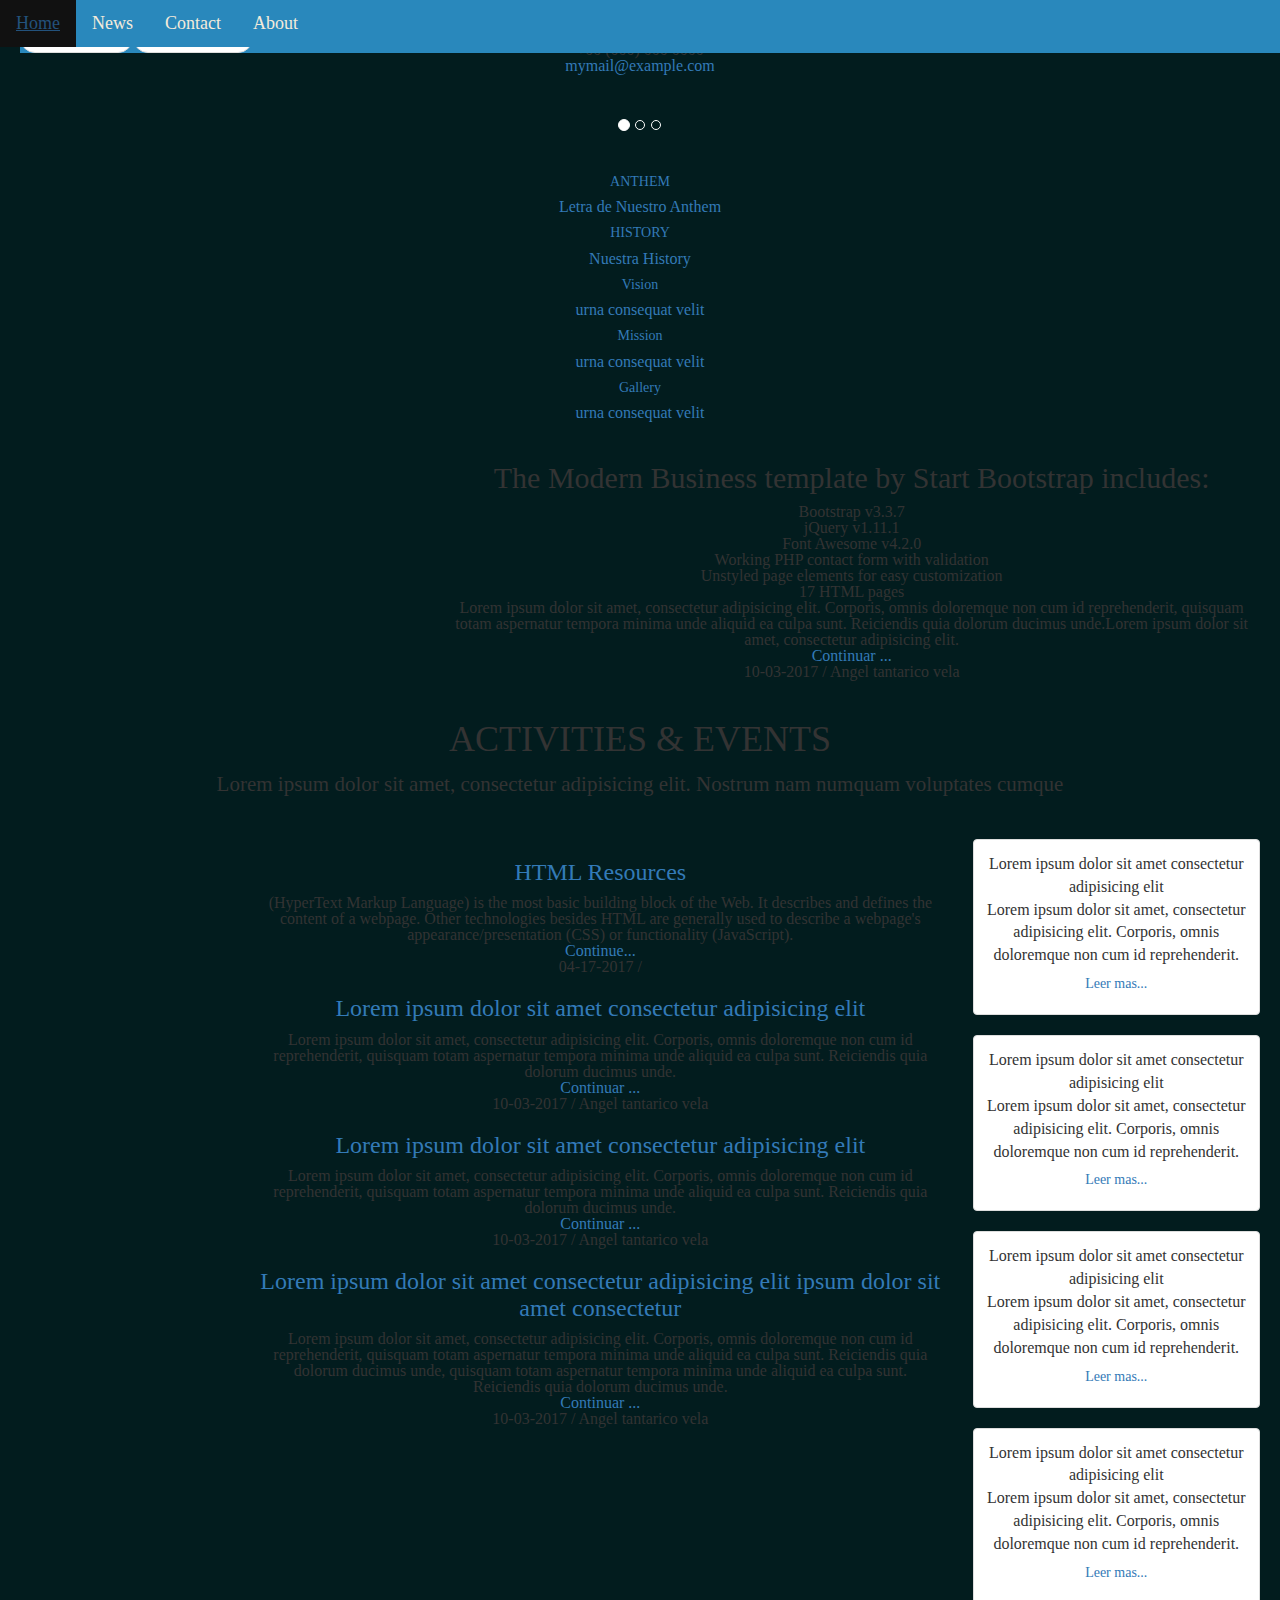
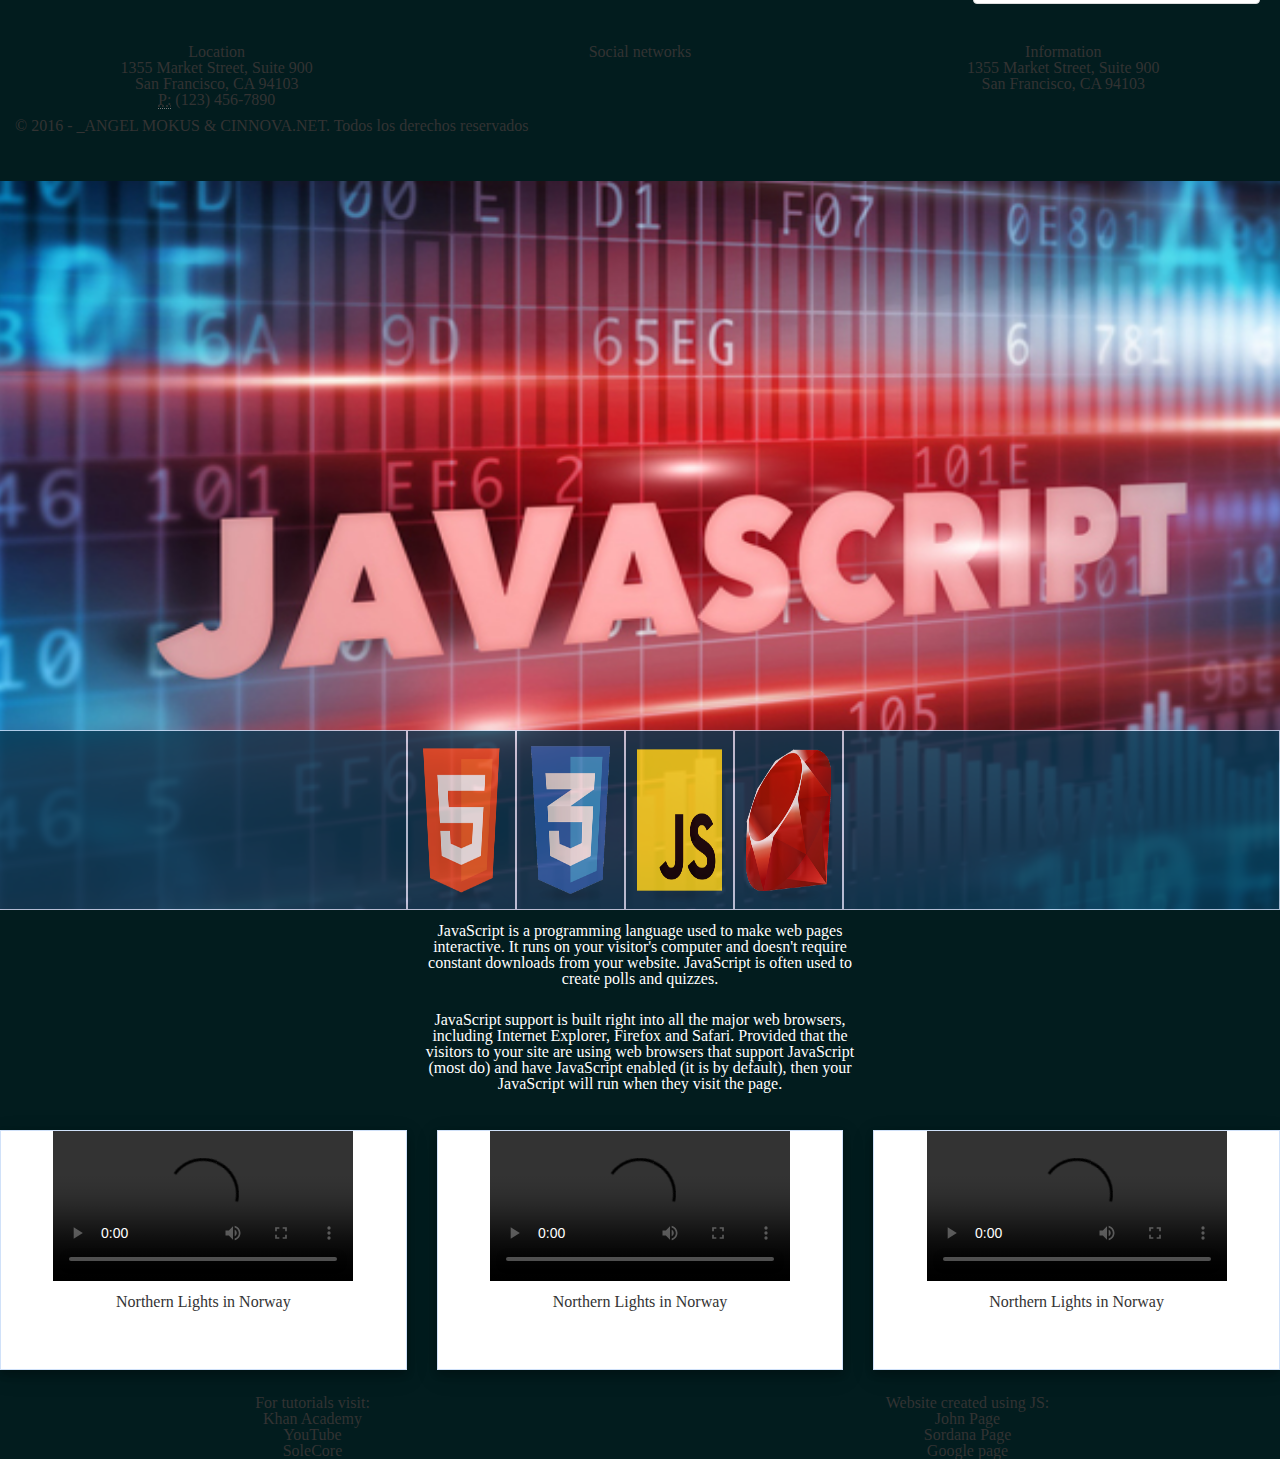
==== commit e49cefe8: "t sMerge branch 'master' into harley" ====
--- a/index.html
+++ b/index.html
@@ -10,6 +10,450 @@
 
 <body>
 
+<!-- <<<<<<< HEAD -->
+
+  <section class="header-border">
+  			<header class="header">
+  				<article class="container">
+  					<div class="header-left">
+  						<p class="header-title">
+  							<a href="app_03.html">_ANGEL MOKUZ</a>
+  						</p>
+  						<p>Developer and web developer</p>
+  					</div>
+  					<div class="header-right">
+  						<ul class="header-ul">
+  							<li><i class="fa fa-phone"></i> +00 (000) 000 0000</li>
+  							<li><i class="fa fa-envelope"></i> <a href="#">mymail@example.com</a></li>
+  						</ul>
+
+  						<nav>
+  							<ul class="header-ul">
+  								<li><a href="#">Home</a></li>
+  								<li><a href="#">students</a></li>
+  								<li><a href="#">teachers</a></li>
+  								<li><a href="#">Blog</a></li>
+  							</ul>
+  						</nav>
+  					</div>
+  				</article>
+  			</header>
+  		</section>
+  		<section class="nav-border container-fluid">
+  			<article class="row">
+  				<nav class="navbar nav-bg">
+  					<div class="container">
+  						<div class="navbar-header">
+  							<a role="button" class="navbar-toggle" data-toggle="collapse" data-target="#_navbar" aria-expanded="false">MENU</a>
+  						</div>
+  						<div class="collapse navbar-collapse" id="_navbar">
+  							<ul class="nav navbar-nav">
+  								<li class="active"><a href="#">HOME</a></li>
+  								<li class="dropdown">
+  									<a class="dropdown-toggle" data-toggle="dropdown" role="button" aria-haspopup="true" aria-expanded="false">US SCHOOL<span class="caret"></span></a>
+  									<ul class="dropdown-menu">
+  										<li><a href="#">Vision</a></li>
+  										<li><a href="#">Mission</a></li>
+  										<li><a href="#">History</a></li>
+  									</ul>
+  								</li>
+  								<li><a href="#">GALLERY</a></li>
+  								<li><a href="#">CONTACT US</a></li>
+  								<li><a href="#">LOCATION</a></li>
+  							</ul>
+  						</div>
+  					</div>
+  				</nav>
+  			</article>
+  		</section>
+
+  		<!-- CAROUSEL -->
+  			<section id="_carousel" class="carousel slide" data-ride="carousel">
+  				<!-- Indicators -->
+  				<ol class="carousel-indicators">
+  					<li data-target="#_carousel" data-slide-to="0" class="active"></li>
+  					<li data-target="#_carousel" data-slide-to="1"></li>
+  					<li data-target="#_carousel" data-slide-to="2"></li>
+  				</ol>
+  				<!-- Wrapper for slides -->
+  				<div class="carousel-inner" role="listbox" style="background-image: url('https://cdn.pixabay.com/photo/2013/07/28/12/23/paperclip-168336_960_720.jpg');">
+  					<div class="item active">
+  						<div class="carousel-caption">
+  							<div class="container">
+  								<div class="row">
+  									<div class="col-md-3 text-right">
+  										<img class="img-responsive carousel-img" src="https://cdn.pixabay.com/photo/2013/07/13/12/30/eagle-159752__340.png">
+  									</div>
+  									<div class="col-md-8 col-md-offset-1">
+  										<div class="carousel-info text-left">
+  											<p class="h2">Lorem ipsum dolor sit amet, consectetuer adipiscing elit.</p>
+  											<p class="hidden-xs">You must provide CSS for the positioning and width of your affixed content.Note: Do not use the affix plugin on an element contained in a relatively positioned element, such as a pulled or pushed column, due to a Safari rendering bug.</p>
+  										</div>
+  									</div>
+  								</div>
+  							</div>
+  						</div>
+  					</div>
+  					<div class="item">
+  						<div class="carousel-caption">
+  							<div class="container">
+  								<div class="row">
+  									<div class="col-md-3 text-right">
+  										<img class="img-responsive carousel-img" src="https://cdn.pixabay.com/photo/2013/07/13/12/30/eagle-159752__340.png">
+  									</div>
+  									<div class="col-md-8 col-md-offset-1">
+  										<div class="carousel-info text-left">
+  											<p class="h2">Donec odio. Quisque volutpat mattis eros.</p>
+  											<p class="hidden-xs">Do not use the affix plugin on an element contained in a relatively positioned element, such as a pulled or pushed column, due to a Safari rendering bug.Use the affix plugin via data attributes or manually with your own JavaScript. </p>
+  										</div>
+  									</div>
+  								</div>
+  							</div>
+  						</div>
+  					</div>
+  					<div class="item">
+  						<div class="carousel-caption">
+  							<div class="container">
+  								<div class="row">
+  									<div class="col-md-3 text-right">
+  										<img class="img-responsive carousel-img" src="https://cdn.pixabay.com/photo/2013/07/13/12/30/eagle-159752__340.png">
+  									</div>
+  									<div class="col-md-8 col-md-offset-1">
+  										<div class="carousel-info text-left">
+  											<p class="h2">Aliquam porttitor mauris sit amet orci.</p>
+  											<p class="hidden-xs">Use the affix plugin via data attributes or manually with your own JavaScript. In both situations, you must provide CSS for the positioning and width of your affixed content.such as a pulled or pushed column, due to a Safari rendering bug.</p>
+  										</div>
+  									</div>
+  								</div>
+  							</div>
+  						</div>
+  					</div>
+  				</div>
+  			</section>
+  		<!-- CAROUSEL -->
+
+  		<!-- ICONOS -->
+  		<section class="icono-color">
+  			<article class="container">
+  				<div class="row">
+  					<div class="icono-content">
+  						<ul class="icono-ul">
+  							<li>
+  								<a href="#">
+  									<div class="icono-info">
+  										<i class="fa fa-flag"></i>
+  										<p class="h5">ANTHEM</p>
+  										<p class="p">Letra de Nuestro Anthem</p>
+  									</div>
+  								</a>
+  							</li>
+  							<li>
+  								<a href="#">
+  									<div class="icono-info">
+  										<i class="fa fa fa-book"></i>
+  										<p class="h5">HISTORY</p>
+  										<p class="p">Nuestra History </p>
+  									</div>
+  								</a>
+  							</li>
+  							<li>
+  								<a href="#">
+  									<div class="icono-info">
+  										<i class="fa fa-trophy"></i>
+  										<p class="h5">Vision</p>
+  										<p class="p">urna consequat velit</p>
+  									</div>
+  								</a>
+  							</li>
+  							<li>
+  								<a href="#">
+  									<div class="icono-info">
+  										<i class="fa fa-group"></i>
+  										<p class="h5">Mission</p>
+  										<p class="p">urna consequat velit</p>
+  									</div>
+  								</a>
+  							</li>
+  							<li>
+  								<a href="#">
+  									<div class="icono-info">
+  										<i class="fa fa-legal"></i>
+  										<p class="h5">Gallery</p>
+  										<p class="p">urna consequat velit</p>
+  									</div>
+  								</a>
+  							</li>
+  						</ul>
+  					</div>
+  				</div>
+  			</article>
+  		</section>
+  		<!-- ICONOS -->
+  		<!-- NOTICIAS -->
+  		<section class="section">
+  			<article class="container">
+  				<div class="row">
+  					<div class="col-md-4">
+  						<img class="img-responsive" src="https://cdn.pixabay.com/photo/2013/07/13/12/33/shelf-159852__340.png" alt="">
+  					</div>
+  					<div class="col-md-8">
+  						<div class="descrip">
+  							<p class="h2">The Modern Business template by Start Bootstrap includes:</p>
+  							<ul>
+  								<li><strong>Bootstrap v3.3.7</strong></li>
+  								<li>jQuery v1.11.1</li>
+  								<li>Font Awesome v4.2.0</li>
+  								<li>Working PHP contact form with validation</li>
+  								<li>Unstyled page elements for easy customization</li>
+  								<li>17 HTML pages</li>
+  							</ul>
+  							<p>Lorem ipsum dolor sit amet, consectetur adipisicing elit. Corporis, omnis doloremque non cum id reprehenderit, quisquam totam aspernatur tempora minima unde aliquid ea culpa sunt. Reiciendis quia dolorum ducimus unde.Lorem ipsum dolor sit amet, consectetur adipisicing elit.</p>
+  							<p><a href="#">Continuar ...</a></p>
+  							<p><i class="fa fa-calendar"></i> 10-03-2017 / <i class="fa  fa-user-o"></i> Angel tantarico vela</p>
+  						</div>
+  					</div>
+  				</div>
+  			</article>
+  		</section>
+  		<!-- TITULO -->
+
+  		<section class="wp-separator">
+  			<article class="section">
+  				<div class="container">
+  					<div class="row text-center">
+  						<p class="h1">ACTIVITIES & EVENTS</p>
+  						<p class="lead">Lorem ipsum dolor sit amet, consectetur adipisicing elit. Nostrum nam numquam voluptates cumque </p>
+  					</div>
+  				</div>
+  			</article>
+  		</section>
+
+  		<!-- NOTICIAS & EVENTOS -->
+  		<section class="section">
+  			<article class="container">
+  				<div class="row">
+  					<div class="col-md-9">
+  						<!-- ITEM -->
+  						<div class="item">
+  							<div class="row">
+  								<div class="col-md-3">
+  									<a href="#">
+  										<img class="img-responsive" src="https://www.w3.org/html/logo/downloads/HTML5_1Color_Black.svg" alt="">
+  									</a>
+  								</div>
+  								<div class="col-md-9">
+  									<div class="descrip">
+  										<a href="#">
+  											<p class="h3">HTML Resources
+  											</p>
+  										</a>
+  										<p>
+  											(HyperText Markup Language) is the most basic building block of the Web. It describes and defines the content of a webpage. Other technologies besides HTML are generally used to describe a webpage's appearance/presentation (CSS) or functionality (JavaScript).
+  										</p>
+  										<p><a href="#">Continue...</a></p>
+  										<p><i class="fa fa-calendar"></i> 04-17-2017 / <i class="fa  fa-user-o"></i></p>
+  									</div>
+  								</div>
+  							</div>
+  						</div>
+  						<!-- ITEM -->
+
+  						<!-- ITEM -->
+  						<div class="item">
+  							<div class="row">
+  								<div class="col-md-3">
+  									<a href="#">
+  										<img class="img-responsive" src="https://cdn.pixabay.com/photo/2016/05/20/10/35/pupils-1404785__340.jpg" alt="">
+  									</a>
+  								</div>
+  								<div class="col-md-9">
+  									<div class="descrip">
+  										<a href="#">
+  											<p class="h3">Lorem ipsum dolor sit amet consectetur adipisicing elit</p>
+  										</a>
+  										<p>
+  											Lorem ipsum dolor sit amet, consectetur adipisicing elit. Corporis, omnis doloremque non cum id reprehenderit, quisquam totam aspernatur tempora minima unde aliquid ea culpa sunt. Reiciendis quia dolorum ducimus unde.
+  										</p>
+  										<p><a href="#">Continuar ...</a></p>
+  										<p><i class="fa fa-calendar"></i> 10-03-2017 / <i class="fa  fa-user-o"></i> Angel tantarico vela</p>
+  									</div>
+  								</div>
+  							</div>
+  						</div>
+  						<!-- ITEM -->
+
+
+  						<!-- ITEM -->
+  						<div class="item">
+  							<div class="row">
+  								<div class="col-md-3">
+  									<a href="#">
+  										<img class="img-responsive" src="https://cdn.pixabay.com/photo/2016/05/20/10/35/pupils-1404784__340.jpg" alt="">
+  									</a>
+  								</div>
+  								<div class="col-md-9">
+  									<div class="descrip">
+  										<a href="#">
+  											<p class="h3">Lorem ipsum dolor sit amet consectetur adipisicing elit</p>
+  										</a>
+  										<p>
+  											Lorem ipsum dolor sit amet, consectetur adipisicing elit. Corporis, omnis doloremque non cum id reprehenderit, quisquam totam aspernatur tempora minima unde aliquid ea culpa sunt. Reiciendis quia dolorum ducimus unde.
+  										</p>
+  										<p><a href="#">Continuar ...</a></p>
+  										<p><i class="fa fa-calendar"></i> 10-03-2017 / <i class="fa  fa-user-o"></i> Angel tantarico vela</p>
+  									</div>
+  								</div>
+  							</div>
+  						</div>
+  						<!-- ITEM -->
+
+  						<!-- ITEM -->
+  						<div class="item">
+  							<div class="row">
+  								<div class="col-md-3">
+  									<a href="#">
+  										<img class="img-responsive" src="https://cdn.pixabay.com/photo/2017/02/27/23/34/college-2104580__340.jpg" alt="">
+  									</a>
+  								</div>
+  								<div class="col-md-9">
+  									<div class="descrip">
+  										<a href="#">
+  											<p class="h3">Lorem ipsum dolor sit amet consectetur adipisicing elit ipsum dolor sit amet consectetur</p>
+  										</a>
+  										<p>
+  											Lorem ipsum dolor sit amet, consectetur adipisicing elit. Corporis, omnis doloremque non cum id reprehenderit, quisquam totam aspernatur tempora minima unde aliquid ea culpa sunt. Reiciendis quia dolorum ducimus unde, quisquam totam aspernatur tempora minima unde aliquid ea culpa sunt. Reiciendis quia dolorum ducimus unde.
+  										</p>
+  										<p><a href="#">Continuar ...</a></p>
+  										<p><i class="fa fa-calendar"></i> 10-03-2017 / <i class="fa  fa-user-o"></i> Angel tantarico vela</p>
+  									</div>
+  								</div>
+  							</div>
+  						</div>
+  						<!-- ITEM -->
+  					</div>
+  					<div class="col-md-3">
+  						<!-- ITEM -->
+  						<div class="item">
+  							<div class="thumbnail">
+  						      	<div class="caption">
+  						      		<div class="descrip">
+  							        	<p class="strong">Lorem ipsum dolor sit amet consectetur adipisicing elit</p>
+  							        	<p>Lorem ipsum dolor sit amet, consectetur adipisicing elit. Corporis, omnis doloremque non cum id reprehenderit.</p>
+  							        	<p>
+  							        		<a href="#" class="btn btn-link" role="button">Leer mas...</a>
+  							        	</p>
+  						        	</div>
+  						      	</div>
+  						    </div>
+  						</div>
+
+  						<!-- ITEM -->
+  						<div class="item">
+  							<div class="thumbnail">
+  						      	<div class="caption">
+  						      		<div class="descrip">
+  							        	<p class="strong">Lorem ipsum dolor sit amet consectetur adipisicing elit</p>
+  							        	<p>Lorem ipsum dolor sit amet, consectetur adipisicing elit. Corporis, omnis doloremque non cum id reprehenderit.</p>
+  							        	<p>
+  							        		<a href="#" class="btn btn-link" role="button">Leer mas...</a>
+  							        	</p>
+  						        	</div>
+  						      	</div>
+  						    </div>
+  						</div>
+
+  						<!-- ITEM -->
+  						<div class="item">
+  							<div class="thumbnail">
+  						      	<div class="caption">
+  						      		<div class="descrip">
+  							        	<p class="strong">Lorem ipsum dolor sit amet consectetur adipisicing elit</p>
+  							        	<p>Lorem ipsum dolor sit amet, consectetur adipisicing elit. Corporis, omnis doloremque non cum id reprehenderit.</p>
+  							        	<p>
+  							        		<a href="#" class="btn btn-link" role="button">Leer mas...</a>
+  							        	</p>
+  						        	</div>
+  						      	</div>
+  						    </div>
+  						</div>
+
+  						<!-- ITEM -->
+  						<div class="item">
+  							<div class="thumbnail">
+  						      	<div class="caption">
+  						      		<div class="descrip">
+  							        	<p class="strong">Lorem ipsum dolor sit amet consectetur adipisicing elit</p>
+  							        	<p>Lorem ipsum dolor sit amet, consectetur adipisicing elit. Corporis, omnis doloremque non cum id reprehenderit.</p>
+  							        	<p>
+  							        		<a href="#" class="btn btn-link" role="button">Leer mas...</a>
+  							        	</p>
+  						        	</div>
+  						      	</div>
+  						    </div>
+  						</div>
+  					</div>
+  				</div>
+
+  				<nav aria-label="Page navigation">
+  				  	<ul class="pager">
+  				    	<li><a href="#"><i aria-hidden="true">←</i> Anterior</a></li>
+  				    	<li><a href="#">Siguiente <i aria-hidden="true">→</i></a></li>
+  				  	</ul>
+  				</nav>
+  			</article>
+  		</section>
+  		<!-- FOOTER -->
+  		<footer class="footer">
+  			<div class="container">
+  				<div class="row">
+  					<div class="col-sm-4 footer-geo">
+  						<h3>Location</h3>
+  						<address>
+  							1355 Market Street, Suite 900
+  							<br>
+  							San Francisco, CA 94103
+  							<br>
+  							<abbr title="Phone">P:</abbr>
+  							(123) 456-7890
+  						</address>
+  					</div>
+  					<div class="col-sm-4 footer-social text-center">
+  						<h3>Social networks</h3>
+  						<ul class="footer-nav">
+  							<li>
+  								<a href="#" target="_blank"><i class="fa fa-facebook"></i></a>
+  							</li>
+  							<li>
+  								<a href="#" target="_blank"><i class="fa fa-twitter"></i></a>
+  							</li>
+  							<li>
+  								<a href="#" target="_blank"><i class="fa fa-youtube"></i></a>
+  							</li>
+  						</ul>
+  					</div>
+  					<div class="col-sm-4 footer-info">
+  						<h3>Information</h3>
+  						<p>
+  							1355 Market Street, Suite 900
+  							<br>
+  							San Francisco, CA 94103
+  						</p>
+  					</div>
+  				</div>
+  			</div>
+  			<div class="container-fluid footer-p">
+  				<div class="row">
+  					<div class="col-md-12">
+  						<p>
+  							© 2016 - _ANGEL MOKUS & CINNOVA.NET. Todos los derechos reservados
+  						</p>
+  					</div>
+  				</div>
+  			</div>
+  		</footer>
+
+
+<!-- ======= -->
 <!-- Navigation Bar -->
   <nav>
     <div class="row">
@@ -108,6 +552,7 @@
     </div>
 
     </div>
+<!-- >>>>>>> master -->
 
 
 </body>
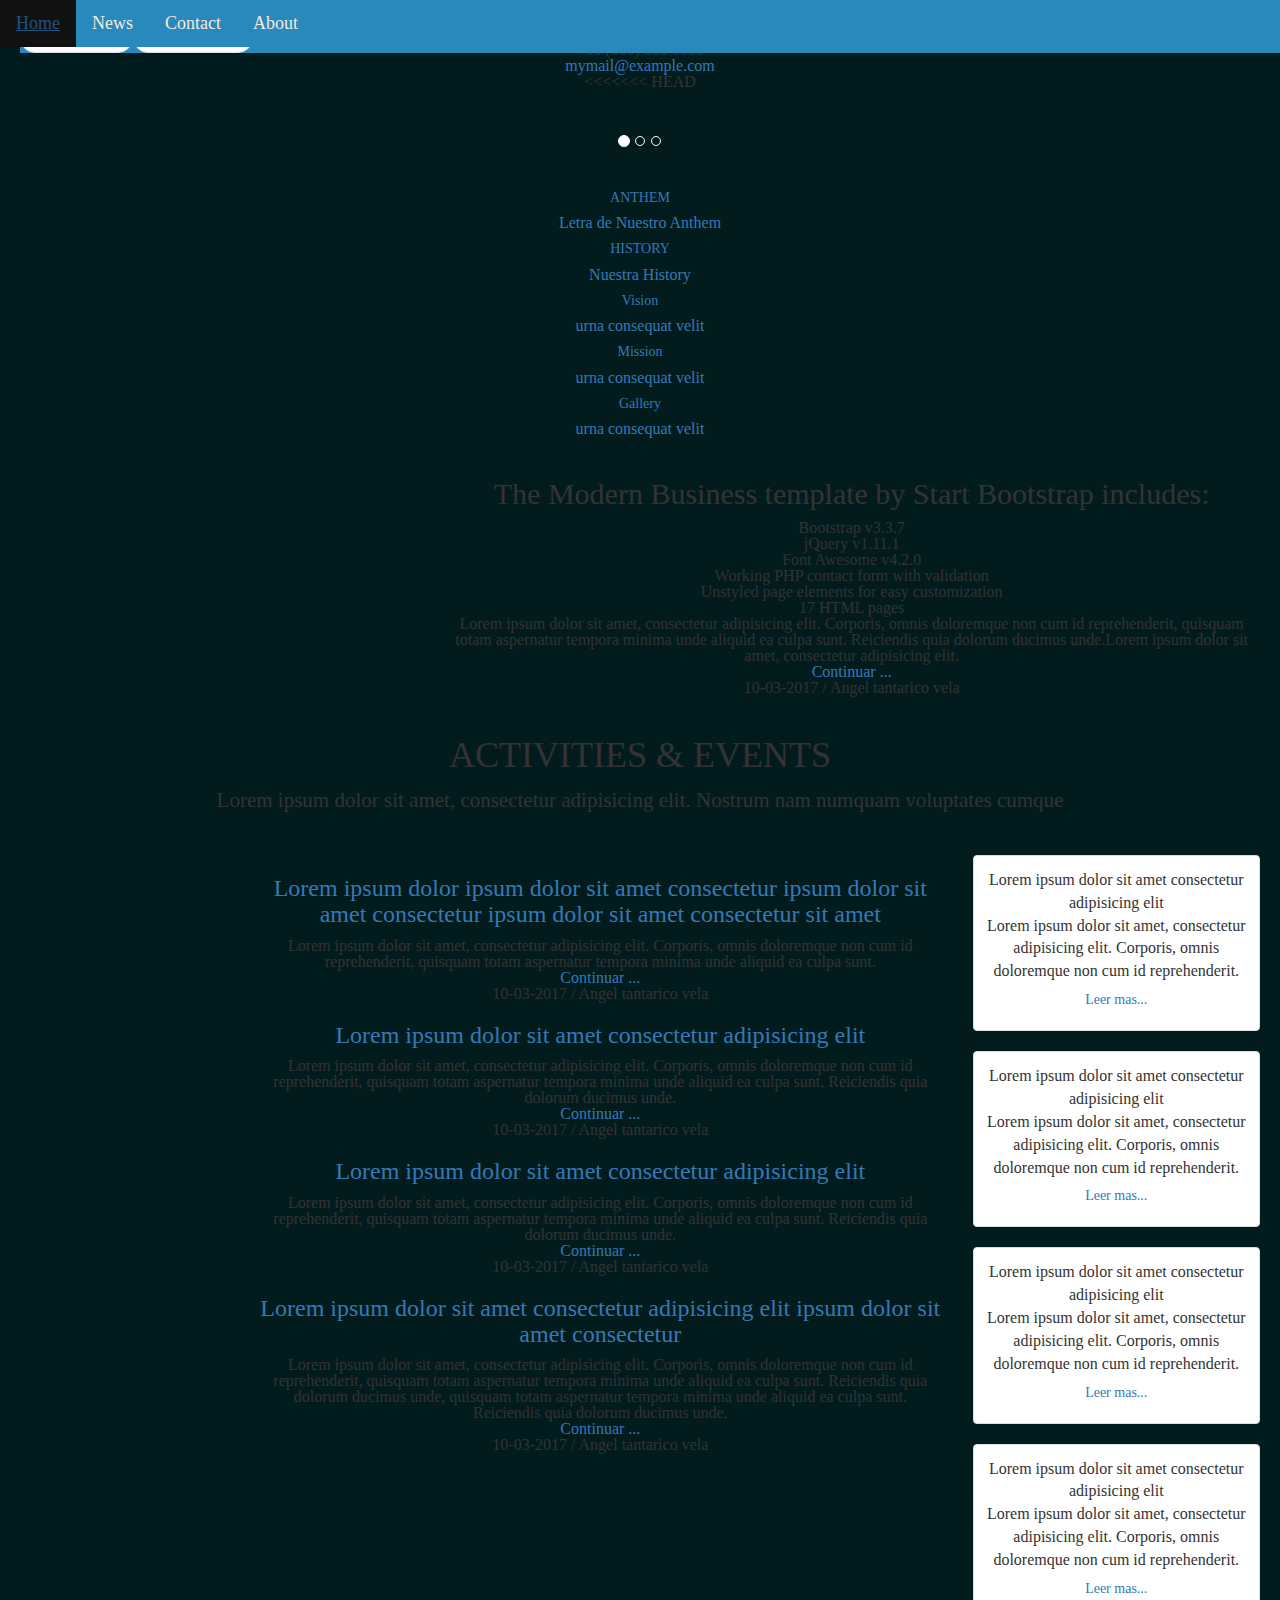
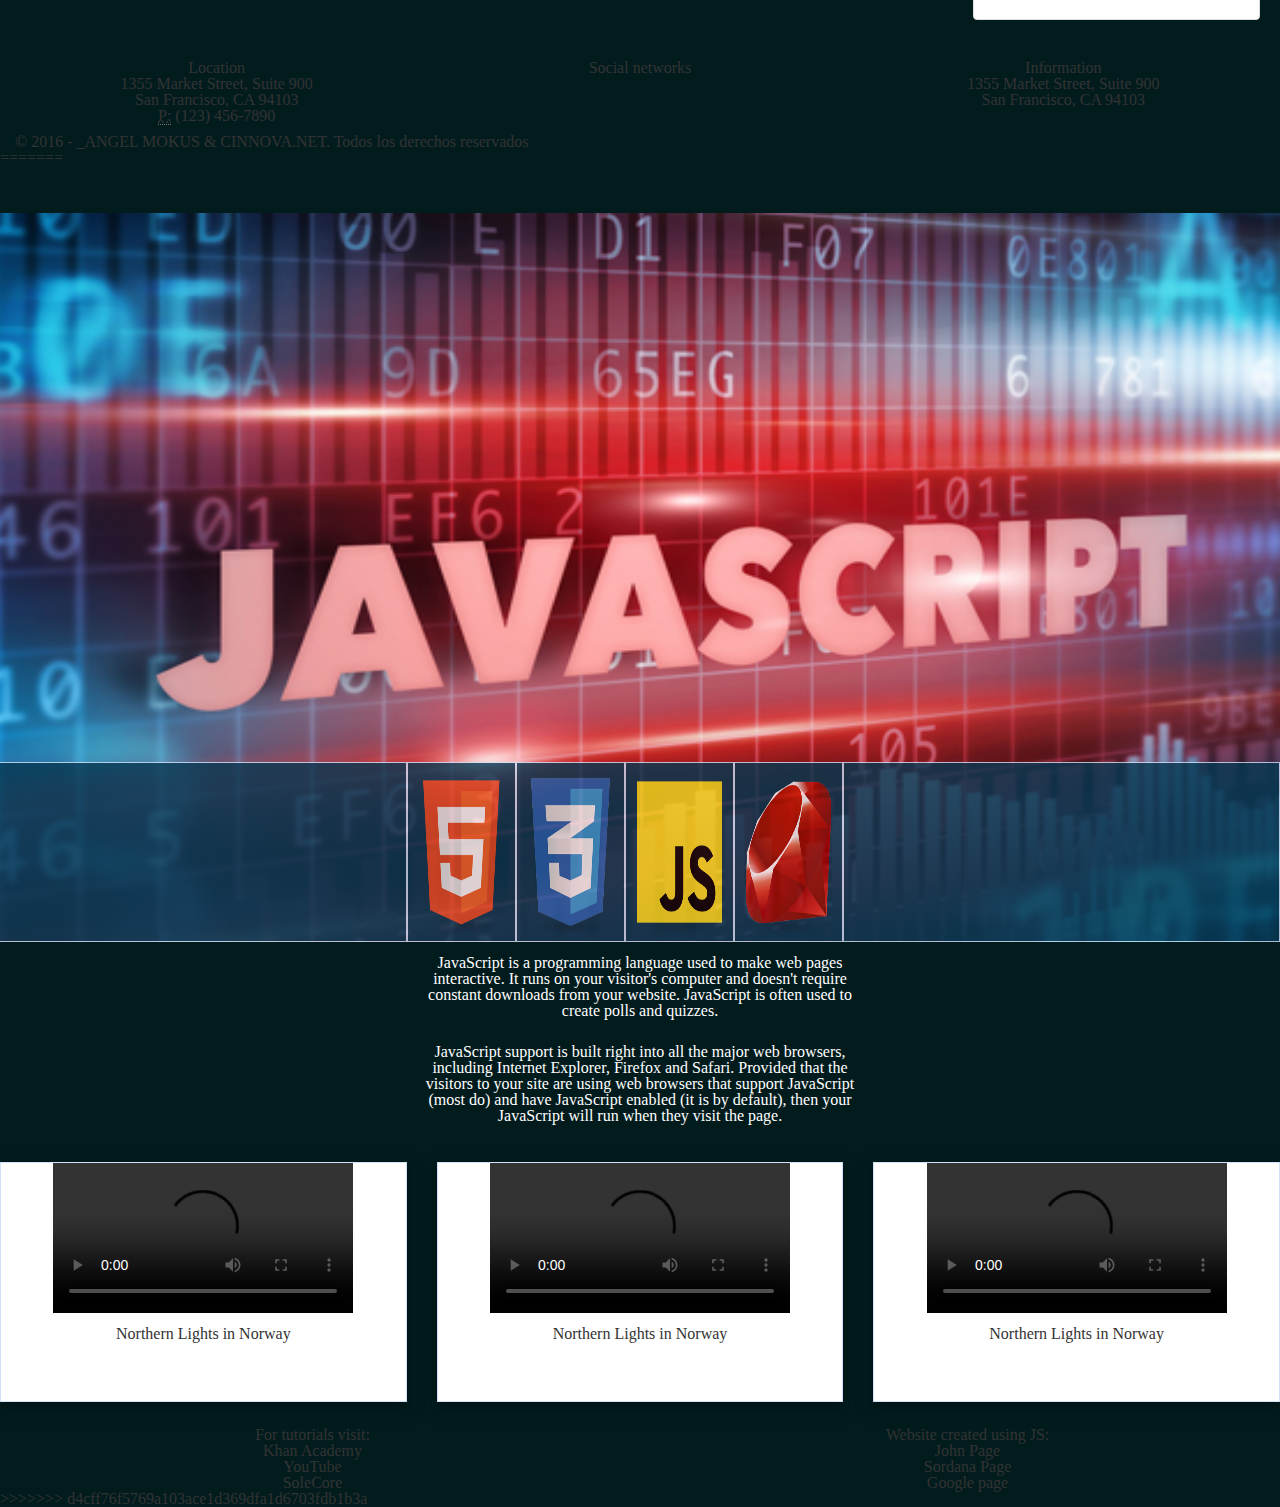
==== commit 4f1ed4f7: "added htmlbanner, commented out video section in htmlres.css file" ====
--- a/index.html
+++ b/index.html
@@ -9,9 +9,6 @@
 </head>
 
 <body>
-
-<!-- <<<<<<< HEAD -->
-
   <section class="header-border">
   			<header class="header">
   				<article class="container">
@@ -27,13 +24,13 @@
   							<li><i class="fa fa-envelope"></i> <a href="#">mymail@example.com</a></li>
   						</ul>
 
+<<<<<<< HEAD
   						<nav>
   							<ul class="header-ul">
   								<li><a href="#">Home</a></li>
-  								<li><a href="#">students</a></li>
-  								<li><a href="#">teachers</a></li>
-  								<li><a href="#">Blog</a></li>
-  							</ul>
+  								<li><a href="#">Resources</a></li>
+  								<li><a href="#">Contacts</a></li>
+  				      </ul>
   						</nav>
   					</div>
   				</article>
@@ -228,7 +225,7 @@
   			</article>
   		</section>
 
-  		<!-- NOTICIAS & EVENTOS -->
+  		<!-- Videos -->
   		<section class="section">
   			<article class="container">
   				<div class="row">
@@ -238,20 +235,20 @@
   							<div class="row">
   								<div class="col-md-3">
   									<a href="#">
-  										<img class="img-responsive" src="https://www.w3.org/html/logo/downloads/HTML5_1Color_Black.svg" alt="">
+  										<img class="img-responsive" src="https://cdn.pixabay.com/photo/2017/02/27/23/35/student-2104585__340.jpg" alt="">
   									</a>
   								</div>
   								<div class="col-md-9">
   									<div class="descrip">
   										<a href="#">
-  											<p class="h3">HTML Resources
+  											<p class="h3">Lorem ipsum dolor  ipsum dolor sit amet consectetur ipsum dolor sit amet consectetur ipsum dolor sit amet consectetur sit amet
   											</p>
   										</a>
   										<p>
-  											(HyperText Markup Language) is the most basic building block of the Web. It describes and defines the content of a webpage. Other technologies besides HTML are generally used to describe a webpage's appearance/presentation (CSS) or functionality (JavaScript).
+  											Lorem ipsum dolor sit amet, consectetur adipisicing elit. Corporis, omnis doloremque non cum id reprehenderit, quisquam totam aspernatur tempora minima unde aliquid ea culpa sunt.
   										</p>
-  										<p><a href="#">Continue...</a></p>
-  										<p><i class="fa fa-calendar"></i> 04-17-2017 / <i class="fa  fa-user-o"></i></p>
+  										<p><a href="#">Continuar ...</a></p>
+  										<p><i class="fa fa-calendar"></i> 10-03-2017 / <i class="fa  fa-user-o"></i> Angel tantarico vela</p>
   									</div>
   								</div>
   							</div>
@@ -453,7 +450,7 @@
   		</footer>
 
 
-<!-- ======= -->
+=======
 <!-- Navigation Bar -->
   <nav>
     <div class="row">
@@ -552,7 +549,7 @@
     </div>
 
     </div>
-<!-- >>>>>>> master -->
+>>>>>>> d4cff76f5769a103ace1d369dfa1d6703fdb1b3a
 
 
 </body>
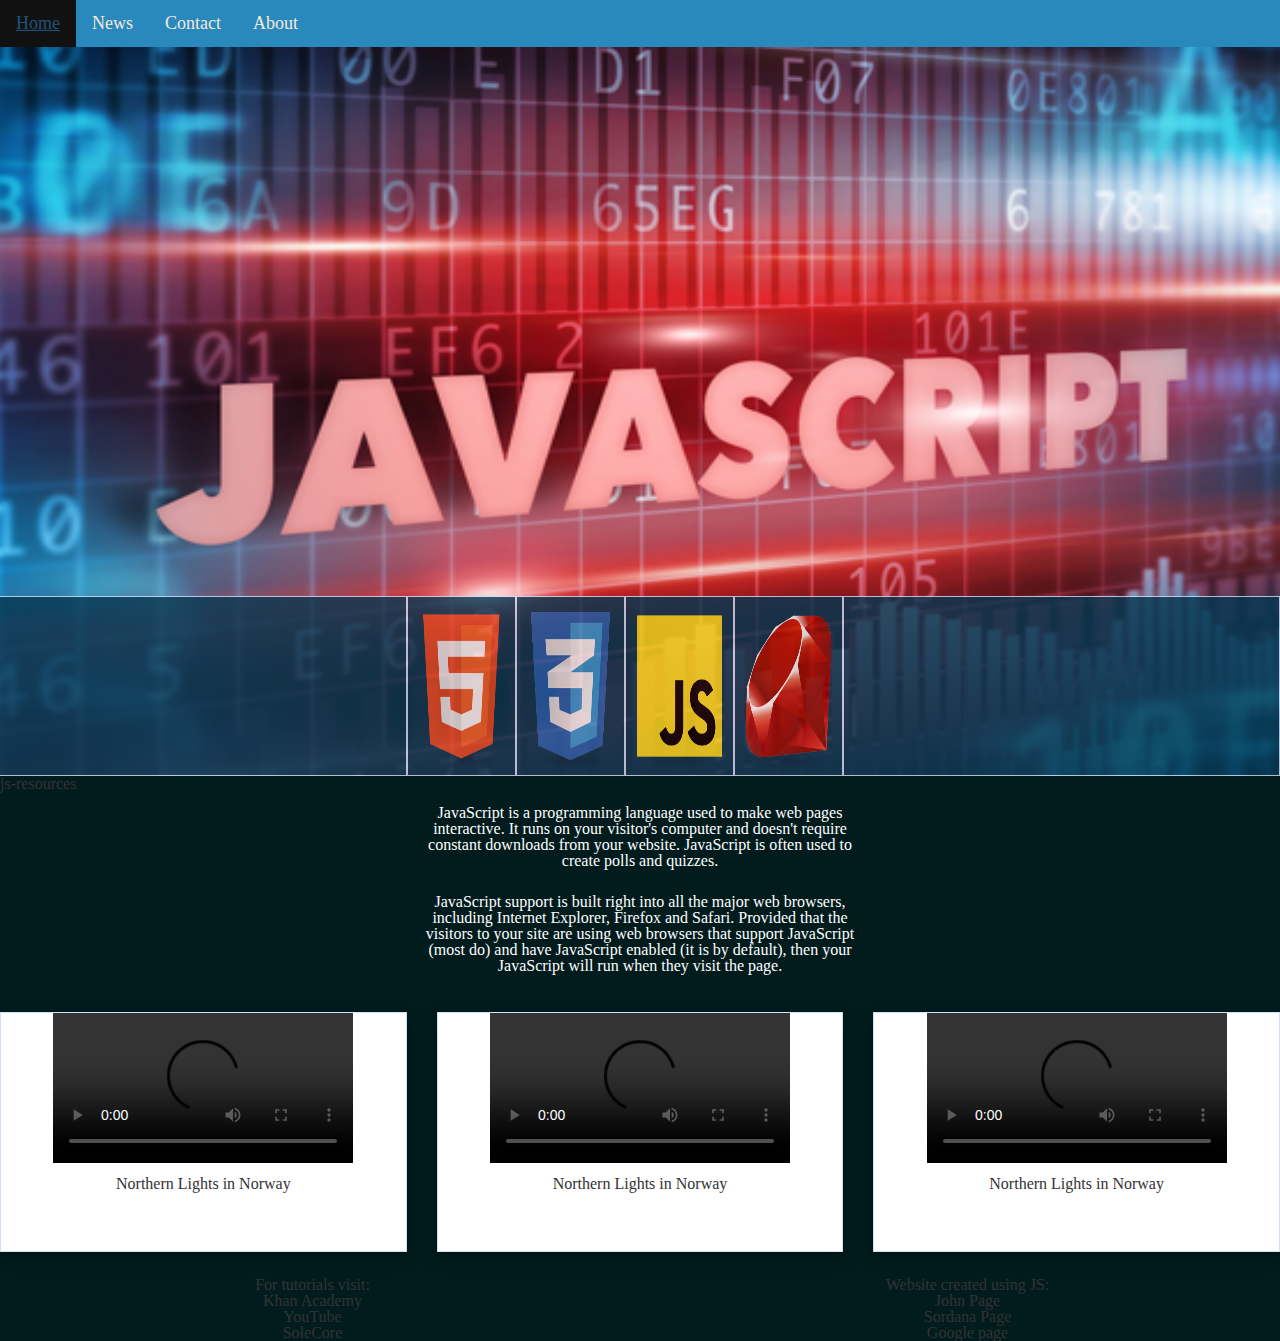
==== commit 4750a52b: "change" ====
--- a/index.html
+++ b/index.html
@@ -9,448 +9,7 @@
 </head>
 
 <body>
-  <section class="header-border">
-  			<header class="header">
-  				<article class="container">
-  					<div class="header-left">
-  						<p class="header-title">
-  							<a href="app_03.html">_ANGEL MOKUZ</a>
-  						</p>
-  						<p>Developer and web developer</p>
-  					</div>
-  					<div class="header-right">
-  						<ul class="header-ul">
-  							<li><i class="fa fa-phone"></i> +00 (000) 000 0000</li>
-  							<li><i class="fa fa-envelope"></i> <a href="#">mymail@example.com</a></li>
-  						</ul>
 
-<<<<<<< HEAD
-  						<nav>
-  							<ul class="header-ul">
-  								<li><a href="#">Home</a></li>
-  								<li><a href="#">Resources</a></li>
-  								<li><a href="#">Contacts</a></li>
-  				      </ul>
-  						</nav>
-  					</div>
-  				</article>
-  			</header>
-  		</section>
-  		<section class="nav-border container-fluid">
-  			<article class="row">
-  				<nav class="navbar nav-bg">
-  					<div class="container">
-  						<div class="navbar-header">
-  							<a role="button" class="navbar-toggle" data-toggle="collapse" data-target="#_navbar" aria-expanded="false">MENU</a>
-  						</div>
-  						<div class="collapse navbar-collapse" id="_navbar">
-  							<ul class="nav navbar-nav">
-  								<li class="active"><a href="#">HOME</a></li>
-  								<li class="dropdown">
-  									<a class="dropdown-toggle" data-toggle="dropdown" role="button" aria-haspopup="true" aria-expanded="false">US SCHOOL<span class="caret"></span></a>
-  									<ul class="dropdown-menu">
-  										<li><a href="#">Vision</a></li>
-  										<li><a href="#">Mission</a></li>
-  										<li><a href="#">History</a></li>
-  									</ul>
-  								</li>
-  								<li><a href="#">GALLERY</a></li>
-  								<li><a href="#">CONTACT US</a></li>
-  								<li><a href="#">LOCATION</a></li>
-  							</ul>
-  						</div>
-  					</div>
-  				</nav>
-  			</article>
-  		</section>
-
-  		<!-- CAROUSEL -->
-  			<section id="_carousel" class="carousel slide" data-ride="carousel">
-  				<!-- Indicators -->
-  				<ol class="carousel-indicators">
-  					<li data-target="#_carousel" data-slide-to="0" class="active"></li>
-  					<li data-target="#_carousel" data-slide-to="1"></li>
-  					<li data-target="#_carousel" data-slide-to="2"></li>
-  				</ol>
-  				<!-- Wrapper for slides -->
-  				<div class="carousel-inner" role="listbox" style="background-image: url('https://cdn.pixabay.com/photo/2013/07/28/12/23/paperclip-168336_960_720.jpg');">
-  					<div class="item active">
-  						<div class="carousel-caption">
-  							<div class="container">
-  								<div class="row">
-  									<div class="col-md-3 text-right">
-  										<img class="img-responsive carousel-img" src="https://cdn.pixabay.com/photo/2013/07/13/12/30/eagle-159752__340.png">
-  									</div>
-  									<div class="col-md-8 col-md-offset-1">
-  										<div class="carousel-info text-left">
-  											<p class="h2">Lorem ipsum dolor sit amet, consectetuer adipiscing elit.</p>
-  											<p class="hidden-xs">You must provide CSS for the positioning and width of your affixed content.Note: Do not use the affix plugin on an element contained in a relatively positioned element, such as a pulled or pushed column, due to a Safari rendering bug.</p>
-  										</div>
-  									</div>
-  								</div>
-  							</div>
-  						</div>
-  					</div>
-  					<div class="item">
-  						<div class="carousel-caption">
-  							<div class="container">
-  								<div class="row">
-  									<div class="col-md-3 text-right">
-  										<img class="img-responsive carousel-img" src="https://cdn.pixabay.com/photo/2013/07/13/12/30/eagle-159752__340.png">
-  									</div>
-  									<div class="col-md-8 col-md-offset-1">
-  										<div class="carousel-info text-left">
-  											<p class="h2">Donec odio. Quisque volutpat mattis eros.</p>
-  											<p class="hidden-xs">Do not use the affix plugin on an element contained in a relatively positioned element, such as a pulled or pushed column, due to a Safari rendering bug.Use the affix plugin via data attributes or manually with your own JavaScript. </p>
-  										</div>
-  									</div>
-  								</div>
-  							</div>
-  						</div>
-  					</div>
-  					<div class="item">
-  						<div class="carousel-caption">
-  							<div class="container">
-  								<div class="row">
-  									<div class="col-md-3 text-right">
-  										<img class="img-responsive carousel-img" src="https://cdn.pixabay.com/photo/2013/07/13/12/30/eagle-159752__340.png">
-  									</div>
-  									<div class="col-md-8 col-md-offset-1">
-  										<div class="carousel-info text-left">
-  											<p class="h2">Aliquam porttitor mauris sit amet orci.</p>
-  											<p class="hidden-xs">Use the affix plugin via data attributes or manually with your own JavaScript. In both situations, you must provide CSS for the positioning and width of your affixed content.such as a pulled or pushed column, due to a Safari rendering bug.</p>
-  										</div>
-  									</div>
-  								</div>
-  							</div>
-  						</div>
-  					</div>
-  				</div>
-  			</section>
-  		<!-- CAROUSEL -->
-
-  		<!-- ICONOS -->
-  		<section class="icono-color">
-  			<article class="container">
-  				<div class="row">
-  					<div class="icono-content">
-  						<ul class="icono-ul">
-  							<li>
-  								<a href="#">
-  									<div class="icono-info">
-  										<i class="fa fa-flag"></i>
-  										<p class="h5">ANTHEM</p>
-  										<p class="p">Letra de Nuestro Anthem</p>
-  									</div>
-  								</a>
-  							</li>
-  							<li>
-  								<a href="#">
-  									<div class="icono-info">
-  										<i class="fa fa fa-book"></i>
-  										<p class="h5">HISTORY</p>
-  										<p class="p">Nuestra History </p>
-  									</div>
-  								</a>
-  							</li>
-  							<li>
-  								<a href="#">
-  									<div class="icono-info">
-  										<i class="fa fa-trophy"></i>
-  										<p class="h5">Vision</p>
-  										<p class="p">urna consequat velit</p>
-  									</div>
-  								</a>
-  							</li>
-  							<li>
-  								<a href="#">
-  									<div class="icono-info">
-  										<i class="fa fa-group"></i>
-  										<p class="h5">Mission</p>
-  										<p class="p">urna consequat velit</p>
-  									</div>
-  								</a>
-  							</li>
-  							<li>
-  								<a href="#">
-  									<div class="icono-info">
-  										<i class="fa fa-legal"></i>
-  										<p class="h5">Gallery</p>
-  										<p class="p">urna consequat velit</p>
-  									</div>
-  								</a>
-  							</li>
-  						</ul>
-  					</div>
-  				</div>
-  			</article>
-  		</section>
-  		<!-- ICONOS -->
-  		<!-- NOTICIAS -->
-  		<section class="section">
-  			<article class="container">
-  				<div class="row">
-  					<div class="col-md-4">
-  						<img class="img-responsive" src="https://cdn.pixabay.com/photo/2013/07/13/12/33/shelf-159852__340.png" alt="">
-  					</div>
-  					<div class="col-md-8">
-  						<div class="descrip">
-  							<p class="h2">The Modern Business template by Start Bootstrap includes:</p>
-  							<ul>
-  								<li><strong>Bootstrap v3.3.7</strong></li>
-  								<li>jQuery v1.11.1</li>
-  								<li>Font Awesome v4.2.0</li>
-  								<li>Working PHP contact form with validation</li>
-  								<li>Unstyled page elements for easy customization</li>
-  								<li>17 HTML pages</li>
-  							</ul>
-  							<p>Lorem ipsum dolor sit amet, consectetur adipisicing elit. Corporis, omnis doloremque non cum id reprehenderit, quisquam totam aspernatur tempora minima unde aliquid ea culpa sunt. Reiciendis quia dolorum ducimus unde.Lorem ipsum dolor sit amet, consectetur adipisicing elit.</p>
-  							<p><a href="#">Continuar ...</a></p>
-  							<p><i class="fa fa-calendar"></i> 10-03-2017 / <i class="fa  fa-user-o"></i> Angel tantarico vela</p>
-  						</div>
-  					</div>
-  				</div>
-  			</article>
-  		</section>
-  		<!-- TITULO -->
-
-  		<section class="wp-separator">
-  			<article class="section">
-  				<div class="container">
-  					<div class="row text-center">
-  						<p class="h1">ACTIVITIES & EVENTS</p>
-  						<p class="lead">Lorem ipsum dolor sit amet, consectetur adipisicing elit. Nostrum nam numquam voluptates cumque </p>
-  					</div>
-  				</div>
-  			</article>
-  		</section>
-
-  		<!-- Videos -->
-  		<section class="section">
-  			<article class="container">
-  				<div class="row">
-  					<div class="col-md-9">
-  						<!-- ITEM -->
-  						<div class="item">
-  							<div class="row">
-  								<div class="col-md-3">
-  									<a href="#">
-  										<img class="img-responsive" src="https://cdn.pixabay.com/photo/2017/02/27/23/35/student-2104585__340.jpg" alt="">
-  									</a>
-  								</div>
-  								<div class="col-md-9">
-  									<div class="descrip">
-  										<a href="#">
-  											<p class="h3">Lorem ipsum dolor  ipsum dolor sit amet consectetur ipsum dolor sit amet consectetur ipsum dolor sit amet consectetur sit amet
-  											</p>
-  										</a>
-  										<p>
-  											Lorem ipsum dolor sit amet, consectetur adipisicing elit. Corporis, omnis doloremque non cum id reprehenderit, quisquam totam aspernatur tempora minima unde aliquid ea culpa sunt.
-  										</p>
-  										<p><a href="#">Continuar ...</a></p>
-  										<p><i class="fa fa-calendar"></i> 10-03-2017 / <i class="fa  fa-user-o"></i> Angel tantarico vela</p>
-  									</div>
-  								</div>
-  							</div>
-  						</div>
-  						<!-- ITEM -->
-
-  						<!-- ITEM -->
-  						<div class="item">
-  							<div class="row">
-  								<div class="col-md-3">
-  									<a href="#">
-  										<img class="img-responsive" src="https://cdn.pixabay.com/photo/2016/05/20/10/35/pupils-1404785__340.jpg" alt="">
-  									</a>
-  								</div>
-  								<div class="col-md-9">
-  									<div class="descrip">
-  										<a href="#">
-  											<p class="h3">Lorem ipsum dolor sit amet consectetur adipisicing elit</p>
-  										</a>
-  										<p>
-  											Lorem ipsum dolor sit amet, consectetur adipisicing elit. Corporis, omnis doloremque non cum id reprehenderit, quisquam totam aspernatur tempora minima unde aliquid ea culpa sunt. Reiciendis quia dolorum ducimus unde.
-  										</p>
-  										<p><a href="#">Continuar ...</a></p>
-  										<p><i class="fa fa-calendar"></i> 10-03-2017 / <i class="fa  fa-user-o"></i> Angel tantarico vela</p>
-  									</div>
-  								</div>
-  							</div>
-  						</div>
-  						<!-- ITEM -->
-
-
-  						<!-- ITEM -->
-  						<div class="item">
-  							<div class="row">
-  								<div class="col-md-3">
-  									<a href="#">
-  										<img class="img-responsive" src="https://cdn.pixabay.com/photo/2016/05/20/10/35/pupils-1404784__340.jpg" alt="">
-  									</a>
-  								</div>
-  								<div class="col-md-9">
-  									<div class="descrip">
-  										<a href="#">
-  											<p class="h3">Lorem ipsum dolor sit amet consectetur adipisicing elit</p>
-  										</a>
-  										<p>
-  											Lorem ipsum dolor sit amet, consectetur adipisicing elit. Corporis, omnis doloremque non cum id reprehenderit, quisquam totam aspernatur tempora minima unde aliquid ea culpa sunt. Reiciendis quia dolorum ducimus unde.
-  										</p>
-  										<p><a href="#">Continuar ...</a></p>
-  										<p><i class="fa fa-calendar"></i> 10-03-2017 / <i class="fa  fa-user-o"></i> Angel tantarico vela</p>
-  									</div>
-  								</div>
-  							</div>
-  						</div>
-  						<!-- ITEM -->
-
-  						<!-- ITEM -->
-  						<div class="item">
-  							<div class="row">
-  								<div class="col-md-3">
-  									<a href="#">
-  										<img class="img-responsive" src="https://cdn.pixabay.com/photo/2017/02/27/23/34/college-2104580__340.jpg" alt="">
-  									</a>
-  								</div>
-  								<div class="col-md-9">
-  									<div class="descrip">
-  										<a href="#">
-  											<p class="h3">Lorem ipsum dolor sit amet consectetur adipisicing elit ipsum dolor sit amet consectetur</p>
-  										</a>
-  										<p>
-  											Lorem ipsum dolor sit amet, consectetur adipisicing elit. Corporis, omnis doloremque non cum id reprehenderit, quisquam totam aspernatur tempora minima unde aliquid ea culpa sunt. Reiciendis quia dolorum ducimus unde, quisquam totam aspernatur tempora minima unde aliquid ea culpa sunt. Reiciendis quia dolorum ducimus unde.
-  										</p>
-  										<p><a href="#">Continuar ...</a></p>
-  										<p><i class="fa fa-calendar"></i> 10-03-2017 / <i class="fa  fa-user-o"></i> Angel tantarico vela</p>
-  									</div>
-  								</div>
-  							</div>
-  						</div>
-  						<!-- ITEM -->
-  					</div>
-  					<div class="col-md-3">
-  						<!-- ITEM -->
-  						<div class="item">
-  							<div class="thumbnail">
-  						      	<div class="caption">
-  						      		<div class="descrip">
-  							        	<p class="strong">Lorem ipsum dolor sit amet consectetur adipisicing elit</p>
-  							        	<p>Lorem ipsum dolor sit amet, consectetur adipisicing elit. Corporis, omnis doloremque non cum id reprehenderit.</p>
-  							        	<p>
-  							        		<a href="#" class="btn btn-link" role="button">Leer mas...</a>
-  							        	</p>
-  						        	</div>
-  						      	</div>
-  						    </div>
-  						</div>
-
-  						<!-- ITEM -->
-  						<div class="item">
-  							<div class="thumbnail">
-  						      	<div class="caption">
-  						      		<div class="descrip">
-  							        	<p class="strong">Lorem ipsum dolor sit amet consectetur adipisicing elit</p>
-  							        	<p>Lorem ipsum dolor sit amet, consectetur adipisicing elit. Corporis, omnis doloremque non cum id reprehenderit.</p>
-  							        	<p>
-  							        		<a href="#" class="btn btn-link" role="button">Leer mas...</a>
-  							        	</p>
-  						        	</div>
-  						      	</div>
-  						    </div>
-  						</div>
-
-  						<!-- ITEM -->
-  						<div class="item">
-  							<div class="thumbnail">
-  						      	<div class="caption">
-  						      		<div class="descrip">
-  							        	<p class="strong">Lorem ipsum dolor sit amet consectetur adipisicing elit</p>
-  							        	<p>Lorem ipsum dolor sit amet, consectetur adipisicing elit. Corporis, omnis doloremque non cum id reprehenderit.</p>
-  							        	<p>
-  							        		<a href="#" class="btn btn-link" role="button">Leer mas...</a>
-  							        	</p>
-  						        	</div>
-  						      	</div>
-  						    </div>
-  						</div>
-
-  						<!-- ITEM -->
-  						<div class="item">
-  							<div class="thumbnail">
-  						      	<div class="caption">
-  						      		<div class="descrip">
-  							        	<p class="strong">Lorem ipsum dolor sit amet consectetur adipisicing elit</p>
-  							        	<p>Lorem ipsum dolor sit amet, consectetur adipisicing elit. Corporis, omnis doloremque non cum id reprehenderit.</p>
-  							        	<p>
-  							        		<a href="#" class="btn btn-link" role="button">Leer mas...</a>
-  							        	</p>
-  						        	</div>
-  						      	</div>
-  						    </div>
-  						</div>
-  					</div>
-  				</div>
-
-  				<nav aria-label="Page navigation">
-  				  	<ul class="pager">
-  				    	<li><a href="#"><i aria-hidden="true">←</i> Anterior</a></li>
-  				    	<li><a href="#">Siguiente <i aria-hidden="true">→</i></a></li>
-  				  	</ul>
-  				</nav>
-  			</article>
-  		</section>
-  		<!-- FOOTER -->
-  		<footer class="footer">
-  			<div class="container">
-  				<div class="row">
-  					<div class="col-sm-4 footer-geo">
-  						<h3>Location</h3>
-  						<address>
-  							1355 Market Street, Suite 900
-  							<br>
-  							San Francisco, CA 94103
-  							<br>
-  							<abbr title="Phone">P:</abbr>
-  							(123) 456-7890
-  						</address>
-  					</div>
-  					<div class="col-sm-4 footer-social text-center">
-  						<h3>Social networks</h3>
-  						<ul class="footer-nav">
-  							<li>
-  								<a href="#" target="_blank"><i class="fa fa-facebook"></i></a>
-  							</li>
-  							<li>
-  								<a href="#" target="_blank"><i class="fa fa-twitter"></i></a>
-  							</li>
-  							<li>
-  								<a href="#" target="_blank"><i class="fa fa-youtube"></i></a>
-  							</li>
-  						</ul>
-  					</div>
-  					<div class="col-sm-4 footer-info">
-  						<h3>Information</h3>
-  						<p>
-  							1355 Market Street, Suite 900
-  							<br>
-  							San Francisco, CA 94103
-  						</p>
-  					</div>
-  				</div>
-  			</div>
-  			<div class="container-fluid footer-p">
-  				<div class="row">
-  					<div class="col-md-12">
-  						<p>
-  							© 2016 - _ANGEL MOKUS & CINNOVA.NET. Todos los derechos reservados
-  						</p>
-  					</div>
-  				</div>
-  			</div>
-  		</footer>
-
-
-=======
 <!-- Navigation Bar -->
   <nav>
     <div class="row">
@@ -481,7 +40,7 @@
     </div>
   </div>
 
-
+js-resources
 
   <!-- description  -->
       <div class="row">
@@ -549,7 +108,6 @@
     </div>
 
     </div>
->>>>>>> d4cff76f5769a103ace1d369dfa1d6703fdb1b3a
 
 
 </body>
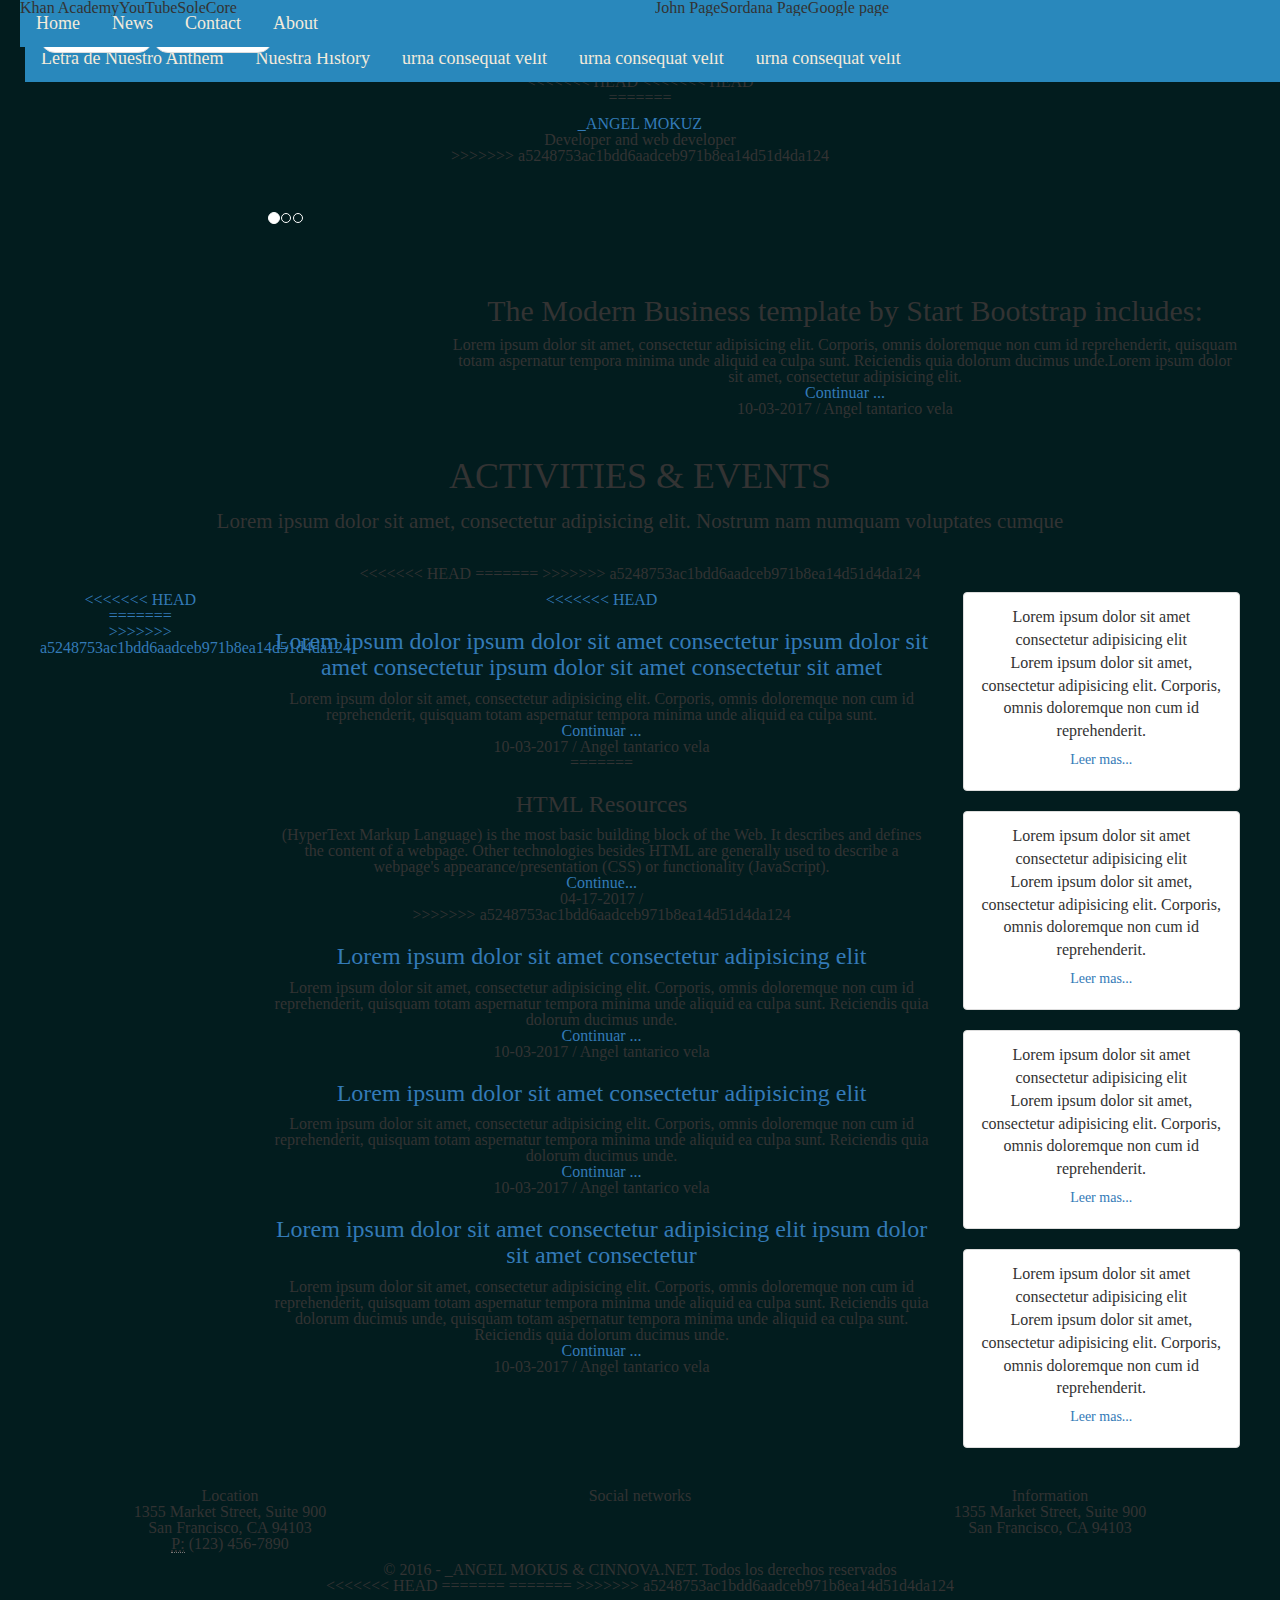
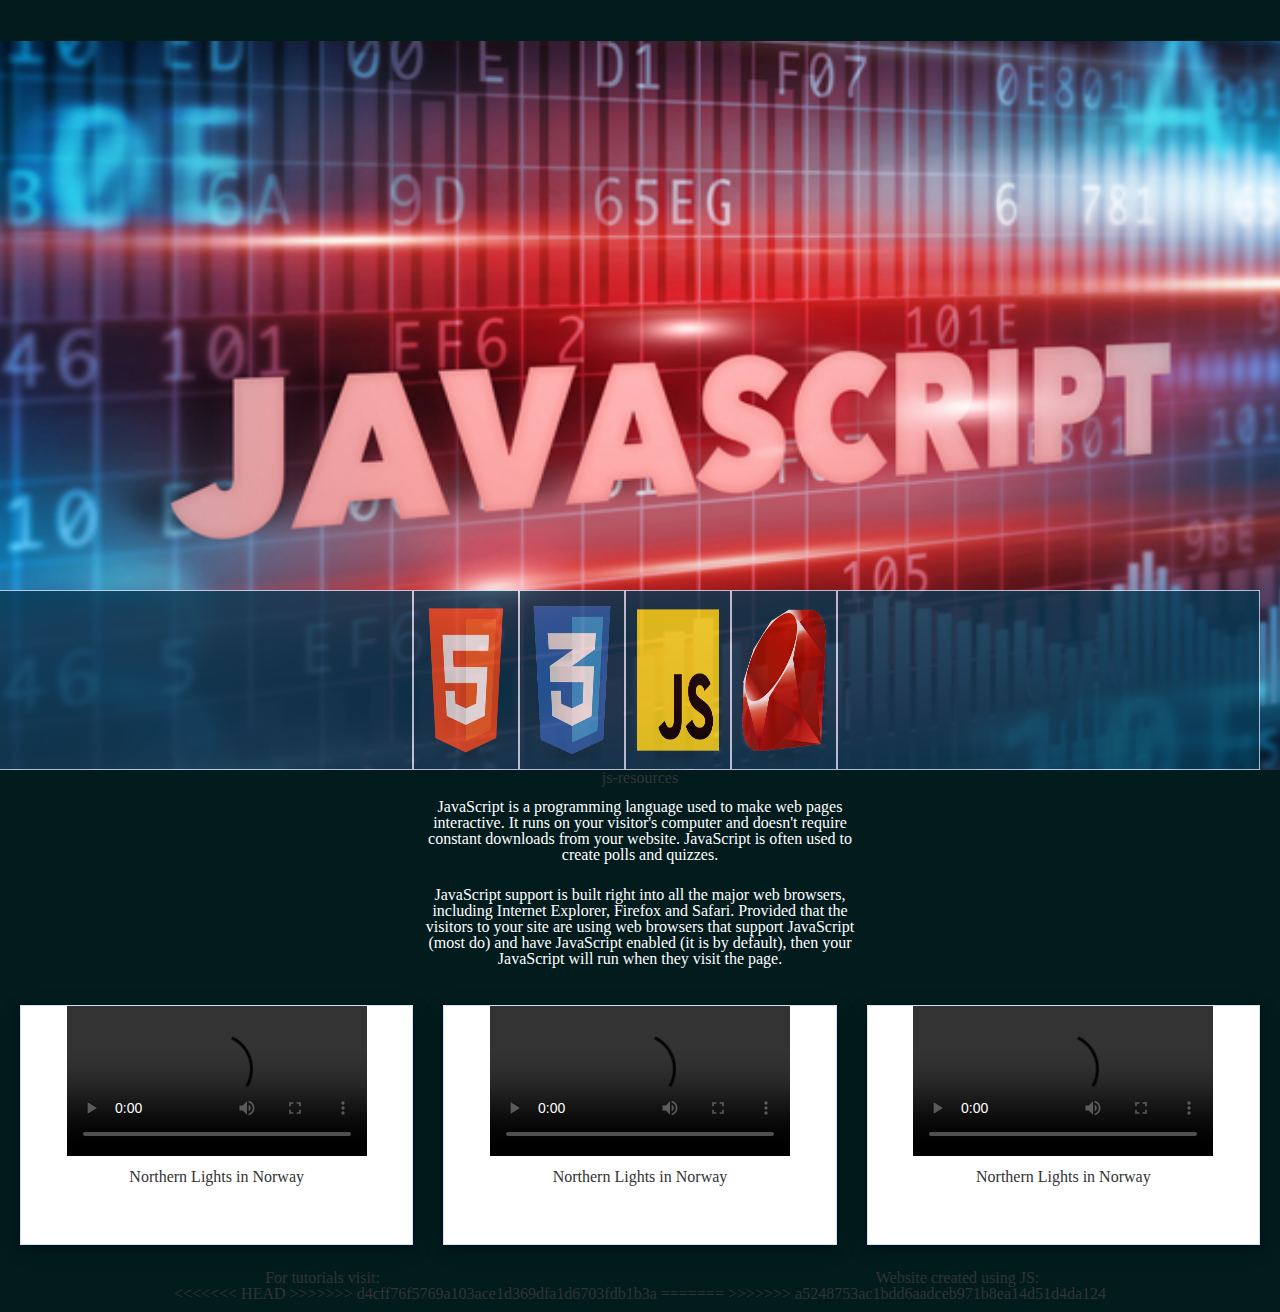
==== commit 984741b4: "Merge pull request #13 from danielaorc6/js-resources" ====
--- a/index.html
+++ b/index.html
@@ -9,7 +9,498 @@
 </head>
 
 <body>
-
+  <section class="header-border">
+  			<header class="header">
+  				<article class="container">
+  					<div class="header-left">
+  						<p class="header-title">
+  							<a href="app_03.html">_ANGEL MOKUZ</a>
+  						</p>
+  						<p>Developer and web developer</p>
+  					</div>
+  					<div class="header-right">
+  						<ul class="header-ul">
+  							<li><i class="fa fa-phone"></i> +00 (000) 000 0000</li>
+  							<li><i class="fa fa-envelope"></i> <a href="#">mymail@example.com</a></li>
+  						</ul>
+
+<<<<<<< HEAD
+<<<<<<< HEAD
+  						<nav>
+  							<ul class="header-ul">
+  								<li><a href="#">Home</a></li>
+  								<li><a href="#">Resources</a></li>
+  								<li><a href="#">Contacts</a></li>
+  				      </ul>
+=======
+<!-- <<<<<<< HEAD -->
+
+  <section class="header-border">
+  			<header class="header">
+  				<article class="container">
+  					<div class="header-left">
+  						<p class="header-title">
+  							<a href="app_03.html">_ANGEL MOKUZ</a>
+  						</p>
+  						<p>Developer and web developer</p>
+  					</div>
+  					<div class="header-right">
+  						<ul class="header-ul">
+  							<li><i class="fa fa-phone"></i> +00 (000) 000 0000</li>
+  							<li><i class="fa fa-envelope"></i> <a href="#">mymail@example.com</a></li>
+  						</ul>
+
+  						<nav>
+  							<ul class="header-ul">
+  								<li><a href="#">Home</a></li>
+  								<li><a href="#">students</a></li>
+  								<li><a href="#">teachers</a></li>
+  								<li><a href="#">Blog</a></li>
+  							</ul>
+>>>>>>> a5248753ac1bdd6aadceb971b8ea14d51d4da124
+  						</nav>
+  					</div>
+  				</article>
+  			</header>
+  		</section>
+  		<section class="nav-border container-fluid">
+  			<article class="row">
+  				<nav class="navbar nav-bg">
+  					<div class="container">
+  						<div class="navbar-header">
+  							<a role="button" class="navbar-toggle" data-toggle="collapse" data-target="#_navbar" aria-expanded="false">MENU</a>
+  						</div>
+  						<div class="collapse navbar-collapse" id="_navbar">
+  							<ul class="nav navbar-nav">
+  								<li class="active"><a href="#">HOME</a></li>
+  								<li class="dropdown">
+  									<a class="dropdown-toggle" data-toggle="dropdown" role="button" aria-haspopup="true" aria-expanded="false">US SCHOOL<span class="caret"></span></a>
+  									<ul class="dropdown-menu">
+  										<li><a href="#">Vision</a></li>
+  										<li><a href="#">Mission</a></li>
+  										<li><a href="#">History</a></li>
+  									</ul>
+  								</li>
+  								<li><a href="#">GALLERY</a></li>
+  								<li><a href="#">CONTACT US</a></li>
+  								<li><a href="#">LOCATION</a></li>
+  							</ul>
+  						</div>
+  					</div>
+  				</nav>
+  			</article>
+  		</section>
+
+  		<!-- CAROUSEL -->
+  			<section id="_carousel" class="carousel slide" data-ride="carousel">
+  				<!-- Indicators -->
+  				<ol class="carousel-indicators">
+  					<li data-target="#_carousel" data-slide-to="0" class="active"></li>
+  					<li data-target="#_carousel" data-slide-to="1"></li>
+  					<li data-target="#_carousel" data-slide-to="2"></li>
+  				</ol>
+  				<!-- Wrapper for slides -->
+  				<div class="carousel-inner" role="listbox" style="background-image: url('https://cdn.pixabay.com/photo/2013/07/28/12/23/paperclip-168336_960_720.jpg');">
+  					<div class="item active">
+  						<div class="carousel-caption">
+  							<div class="container">
+  								<div class="row">
+  									<div class="col-md-3 text-right">
+  										<img class="img-responsive carousel-img" src="https://cdn.pixabay.com/photo/2013/07/13/12/30/eagle-159752__340.png">
+  									</div>
+  									<div class="col-md-8 col-md-offset-1">
+  										<div class="carousel-info text-left">
+  											<p class="h2">Lorem ipsum dolor sit amet, consectetuer adipiscing elit.</p>
+  											<p class="hidden-xs">You must provide CSS for the positioning and width of your affixed content.Note: Do not use the affix plugin on an element contained in a relatively positioned element, such as a pulled or pushed column, due to a Safari rendering bug.</p>
+  										</div>
+  									</div>
+  								</div>
+  							</div>
+  						</div>
+  					</div>
+  					<div class="item">
+  						<div class="carousel-caption">
+  							<div class="container">
+  								<div class="row">
+  									<div class="col-md-3 text-right">
+  										<img class="img-responsive carousel-img" src="https://cdn.pixabay.com/photo/2013/07/13/12/30/eagle-159752__340.png">
+  									</div>
+  									<div class="col-md-8 col-md-offset-1">
+  										<div class="carousel-info text-left">
+  											<p class="h2">Donec odio. Quisque volutpat mattis eros.</p>
+  											<p class="hidden-xs">Do not use the affix plugin on an element contained in a relatively positioned element, such as a pulled or pushed column, due to a Safari rendering bug.Use the affix plugin via data attributes or manually with your own JavaScript. </p>
+  										</div>
+  									</div>
+  								</div>
+  							</div>
+  						</div>
+  					</div>
+  					<div class="item">
+  						<div class="carousel-caption">
+  							<div class="container">
+  								<div class="row">
+  									<div class="col-md-3 text-right">
+  										<img class="img-responsive carousel-img" src="https://cdn.pixabay.com/photo/2013/07/13/12/30/eagle-159752__340.png">
+  									</div>
+  									<div class="col-md-8 col-md-offset-1">
+  										<div class="carousel-info text-left">
+  											<p class="h2">Aliquam porttitor mauris sit amet orci.</p>
+  											<p class="hidden-xs">Use the affix plugin via data attributes or manually with your own JavaScript. In both situations, you must provide CSS for the positioning and width of your affixed content.such as a pulled or pushed column, due to a Safari rendering bug.</p>
+  										</div>
+  									</div>
+  								</div>
+  							</div>
+  						</div>
+  					</div>
+  				</div>
+  			</section>
+  		<!-- CAROUSEL -->
+
+  		<!-- ICONOS -->
+  		<section class="icono-color">
+  			<article class="container">
+  				<div class="row">
+  					<div class="icono-content">
+  						<ul class="icono-ul">
+  							<li>
+  								<a href="#">
+  									<div class="icono-info">
+  										<i class="fa fa-flag"></i>
+  										<p class="h5">ANTHEM</p>
+  										<p class="p">Letra de Nuestro Anthem</p>
+  									</div>
+  								</a>
+  							</li>
+  							<li>
+  								<a href="#">
+  									<div class="icono-info">
+  										<i class="fa fa fa-book"></i>
+  										<p class="h5">HISTORY</p>
+  										<p class="p">Nuestra History </p>
+  									</div>
+  								</a>
+  							</li>
+  							<li>
+  								<a href="#">
+  									<div class="icono-info">
+  										<i class="fa fa-trophy"></i>
+  										<p class="h5">Vision</p>
+  										<p class="p">urna consequat velit</p>
+  									</div>
+  								</a>
+  							</li>
+  							<li>
+  								<a href="#">
+  									<div class="icono-info">
+  										<i class="fa fa-group"></i>
+  										<p class="h5">Mission</p>
+  										<p class="p">urna consequat velit</p>
+  									</div>
+  								</a>
+  							</li>
+  							<li>
+  								<a href="#">
+  									<div class="icono-info">
+  										<i class="fa fa-legal"></i>
+  										<p class="h5">Gallery</p>
+  										<p class="p">urna consequat velit</p>
+  									</div>
+  								</a>
+  							</li>
+  						</ul>
+  					</div>
+  				</div>
+  			</article>
+  		</section>
+  		<!-- ICONOS -->
+  		<!-- NOTICIAS -->
+  		<section class="section">
+  			<article class="container">
+  				<div class="row">
+  					<div class="col-md-4">
+  						<img class="img-responsive" src="https://cdn.pixabay.com/photo/2013/07/13/12/33/shelf-159852__340.png" alt="">
+  					</div>
+  					<div class="col-md-8">
+  						<div class="descrip">
+  							<p class="h2">The Modern Business template by Start Bootstrap includes:</p>
+  							<ul>
+  								<li><strong>Bootstrap v3.3.7</strong></li>
+  								<li>jQuery v1.11.1</li>
+  								<li>Font Awesome v4.2.0</li>
+  								<li>Working PHP contact form with validation</li>
+  								<li>Unstyled page elements for easy customization</li>
+  								<li>17 HTML pages</li>
+  							</ul>
+  							<p>Lorem ipsum dolor sit amet, consectetur adipisicing elit. Corporis, omnis doloremque non cum id reprehenderit, quisquam totam aspernatur tempora minima unde aliquid ea culpa sunt. Reiciendis quia dolorum ducimus unde.Lorem ipsum dolor sit amet, consectetur adipisicing elit.</p>
+  							<p><a href="#">Continuar ...</a></p>
+  							<p><i class="fa fa-calendar"></i> 10-03-2017 / <i class="fa  fa-user-o"></i> Angel tantarico vela</p>
+  						</div>
+  					</div>
+  				</div>
+  			</article>
+  		</section>
+  		<!-- TITULO -->
+
+  		<section class="wp-separator">
+  			<article class="section">
+  				<div class="container">
+  					<div class="row text-center">
+  						<p class="h1">ACTIVITIES & EVENTS</p>
+  						<p class="lead">Lorem ipsum dolor sit amet, consectetur adipisicing elit. Nostrum nam numquam voluptates cumque </p>
+  					</div>
+  				</div>
+  			</article>
+  		</section>
+
+<<<<<<< HEAD
+  		<!-- Videos -->
+=======
+  		<!-- NOTICIAS & EVENTOS -->
+>>>>>>> a5248753ac1bdd6aadceb971b8ea14d51d4da124
+  		<section class="section">
+  			<article class="container">
+  				<div class="row">
+  					<div class="col-md-9">
+  						<!-- ITEM -->
+  						<div class="item">
+  							<div class="row">
+  								<div class="col-md-3">
+  									<a href="#">
+<<<<<<< HEAD
+  										<img class="img-responsive" src="https://cdn.pixabay.com/photo/2017/02/27/23/35/student-2104585__340.jpg" alt="">
+=======
+  										<img class="img-responsive" src="https://www.w3.org/html/logo/downloads/HTML5_1Color_Black.svg" alt="">
+>>>>>>> a5248753ac1bdd6aadceb971b8ea14d51d4da124
+  									</a>
+  								</div>
+  								<div class="col-md-9">
+  									<div class="descrip">
+  										<a href="#">
+<<<<<<< HEAD
+  											<p class="h3">Lorem ipsum dolor  ipsum dolor sit amet consectetur ipsum dolor sit amet consectetur ipsum dolor sit amet consectetur sit amet
+  											</p>
+  										</a>
+  										<p>
+  											Lorem ipsum dolor sit amet, consectetur adipisicing elit. Corporis, omnis doloremque non cum id reprehenderit, quisquam totam aspernatur tempora minima unde aliquid ea culpa sunt.
+  										</p>
+  										<p><a href="#">Continuar ...</a></p>
+  										<p><i class="fa fa-calendar"></i> 10-03-2017 / <i class="fa  fa-user-o"></i> Angel tantarico vela</p>
+=======
+  											<p class="h3">HTML Resources
+  											</p>
+  										</a>
+  										<p>
+  											(HyperText Markup Language) is the most basic building block of the Web. It describes and defines the content of a webpage. Other technologies besides HTML are generally used to describe a webpage's appearance/presentation (CSS) or functionality (JavaScript).
+  										</p>
+  										<p><a href="#">Continue...</a></p>
+  										<p><i class="fa fa-calendar"></i> 04-17-2017 / <i class="fa  fa-user-o"></i></p>
+>>>>>>> a5248753ac1bdd6aadceb971b8ea14d51d4da124
+  									</div>
+  								</div>
+  							</div>
+  						</div>
+  						<!-- ITEM -->
+
+  						<!-- ITEM -->
+  						<div class="item">
+  							<div class="row">
+  								<div class="col-md-3">
+  									<a href="#">
+  										<img class="img-responsive" src="https://cdn.pixabay.com/photo/2016/05/20/10/35/pupils-1404785__340.jpg" alt="">
+  									</a>
+  								</div>
+  								<div class="col-md-9">
+  									<div class="descrip">
+  										<a href="#">
+  											<p class="h3">Lorem ipsum dolor sit amet consectetur adipisicing elit</p>
+  										</a>
+  										<p>
+  											Lorem ipsum dolor sit amet, consectetur adipisicing elit. Corporis, omnis doloremque non cum id reprehenderit, quisquam totam aspernatur tempora minima unde aliquid ea culpa sunt. Reiciendis quia dolorum ducimus unde.
+  										</p>
+  										<p><a href="#">Continuar ...</a></p>
+  										<p><i class="fa fa-calendar"></i> 10-03-2017 / <i class="fa  fa-user-o"></i> Angel tantarico vela</p>
+  									</div>
+  								</div>
+  							</div>
+  						</div>
+  						<!-- ITEM -->
+
+
+  						<!-- ITEM -->
+  						<div class="item">
+  							<div class="row">
+  								<div class="col-md-3">
+  									<a href="#">
+  										<img class="img-responsive" src="https://cdn.pixabay.com/photo/2016/05/20/10/35/pupils-1404784__340.jpg" alt="">
+  									</a>
+  								</div>
+  								<div class="col-md-9">
+  									<div class="descrip">
+  										<a href="#">
+  											<p class="h3">Lorem ipsum dolor sit amet consectetur adipisicing elit</p>
+  										</a>
+  										<p>
+  											Lorem ipsum dolor sit amet, consectetur adipisicing elit. Corporis, omnis doloremque non cum id reprehenderit, quisquam totam aspernatur tempora minima unde aliquid ea culpa sunt. Reiciendis quia dolorum ducimus unde.
+  										</p>
+  										<p><a href="#">Continuar ...</a></p>
+  										<p><i class="fa fa-calendar"></i> 10-03-2017 / <i class="fa  fa-user-o"></i> Angel tantarico vela</p>
+  									</div>
+  								</div>
+  							</div>
+  						</div>
+  						<!-- ITEM -->
+
+  						<!-- ITEM -->
+  						<div class="item">
+  							<div class="row">
+  								<div class="col-md-3">
+  									<a href="#">
+  										<img class="img-responsive" src="https://cdn.pixabay.com/photo/2017/02/27/23/34/college-2104580__340.jpg" alt="">
+  									</a>
+  								</div>
+  								<div class="col-md-9">
+  									<div class="descrip">
+  										<a href="#">
+  											<p class="h3">Lorem ipsum dolor sit amet consectetur adipisicing elit ipsum dolor sit amet consectetur</p>
+  										</a>
+  										<p>
+  											Lorem ipsum dolor sit amet, consectetur adipisicing elit. Corporis, omnis doloremque non cum id reprehenderit, quisquam totam aspernatur tempora minima unde aliquid ea culpa sunt. Reiciendis quia dolorum ducimus unde, quisquam totam aspernatur tempora minima unde aliquid ea culpa sunt. Reiciendis quia dolorum ducimus unde.
+  										</p>
+  										<p><a href="#">Continuar ...</a></p>
+  										<p><i class="fa fa-calendar"></i> 10-03-2017 / <i class="fa  fa-user-o"></i> Angel tantarico vela</p>
+  									</div>
+  								</div>
+  							</div>
+  						</div>
+  						<!-- ITEM -->
+  					</div>
+  					<div class="col-md-3">
+  						<!-- ITEM -->
+  						<div class="item">
+  							<div class="thumbnail">
+  						      	<div class="caption">
+  						      		<div class="descrip">
+  							        	<p class="strong">Lorem ipsum dolor sit amet consectetur adipisicing elit</p>
+  							        	<p>Lorem ipsum dolor sit amet, consectetur adipisicing elit. Corporis, omnis doloremque non cum id reprehenderit.</p>
+  							        	<p>
+  							        		<a href="#" class="btn btn-link" role="button">Leer mas...</a>
+  							        	</p>
+  						        	</div>
+  						      	</div>
+  						    </div>
+  						</div>
+
+  						<!-- ITEM -->
+  						<div class="item">
+  							<div class="thumbnail">
+  						      	<div class="caption">
+  						      		<div class="descrip">
+  							        	<p class="strong">Lorem ipsum dolor sit amet consectetur adipisicing elit</p>
+  							        	<p>Lorem ipsum dolor sit amet, consectetur adipisicing elit. Corporis, omnis doloremque non cum id reprehenderit.</p>
+  							        	<p>
+  							        		<a href="#" class="btn btn-link" role="button">Leer mas...</a>
+  							        	</p>
+  						        	</div>
+  						      	</div>
+  						    </div>
+  						</div>
+
+  						<!-- ITEM -->
+  						<div class="item">
+  							<div class="thumbnail">
+  						      	<div class="caption">
+  						      		<div class="descrip">
+  							        	<p class="strong">Lorem ipsum dolor sit amet consectetur adipisicing elit</p>
+  							        	<p>Lorem ipsum dolor sit amet, consectetur adipisicing elit. Corporis, omnis doloremque non cum id reprehenderit.</p>
+  							        	<p>
+  							        		<a href="#" class="btn btn-link" role="button">Leer mas...</a>
+  							        	</p>
+  						        	</div>
+  						      	</div>
+  						    </div>
+  						</div>
+
+  						<!-- ITEM -->
+  						<div class="item">
+  							<div class="thumbnail">
+  						      	<div class="caption">
+  						      		<div class="descrip">
+  							        	<p class="strong">Lorem ipsum dolor sit amet consectetur adipisicing elit</p>
+  							        	<p>Lorem ipsum dolor sit amet, consectetur adipisicing elit. Corporis, omnis doloremque non cum id reprehenderit.</p>
+  							        	<p>
+  							        		<a href="#" class="btn btn-link" role="button">Leer mas...</a>
+  							        	</p>
+  						        	</div>
+  						      	</div>
+  						    </div>
+  						</div>
+  					</div>
+  				</div>
+
+  				<nav aria-label="Page navigation">
+  				  	<ul class="pager">
+  				    	<li><a href="#"><i aria-hidden="true">←</i> Anterior</a></li>
+  				    	<li><a href="#">Siguiente <i aria-hidden="true">→</i></a></li>
+  				  	</ul>
+  				</nav>
+  			</article>
+  		</section>
+  		<!-- FOOTER -->
+  		<footer class="footer">
+  			<div class="container">
+  				<div class="row">
+  					<div class="col-sm-4 footer-geo">
+  						<h3>Location</h3>
+  						<address>
+  							1355 Market Street, Suite 900
+  							<br>
+  							San Francisco, CA 94103
+  							<br>
+  							<abbr title="Phone">P:</abbr>
+  							(123) 456-7890
+  						</address>
+  					</div>
+  					<div class="col-sm-4 footer-social text-center">
+  						<h3>Social networks</h3>
+  						<ul class="footer-nav">
+  							<li>
+  								<a href="#" target="_blank"><i class="fa fa-facebook"></i></a>
+  							</li>
+  							<li>
+  								<a href="#" target="_blank"><i class="fa fa-twitter"></i></a>
+  							</li>
+  							<li>
+  								<a href="#" target="_blank"><i class="fa fa-youtube"></i></a>
+  							</li>
+  						</ul>
+  					</div>
+  					<div class="col-sm-4 footer-info">
+  						<h3>Information</h3>
+  						<p>
+  							1355 Market Street, Suite 900
+  							<br>
+  							San Francisco, CA 94103
+  						</p>
+  					</div>
+  				</div>
+  			</div>
+  			<div class="container-fluid footer-p">
+  				<div class="row">
+  					<div class="col-md-12">
+  						<p>
+  							© 2016 - _ANGEL MOKUS & CINNOVA.NET. Todos los derechos reservados
+  						</p>
+  					</div>
+  				</div>
+  			</div>
+  		</footer>
+
+
+<<<<<<< HEAD
+=======
+=======
+<!-- ======= -->
+>>>>>>> a5248753ac1bdd6aadceb971b8ea14d51d4da124
 <!-- Navigation Bar -->
   <nav>
     <div class="row">
@@ -108,6 +599,11 @@
     </div>
 
     </div>
+<<<<<<< HEAD
+>>>>>>> d4cff76f5769a103ace1d369dfa1d6703fdb1b3a
+=======
+<!-- >>>>>>> master -->
+>>>>>>> a5248753ac1bdd6aadceb971b8ea14d51d4da124
 
 
 </body>
